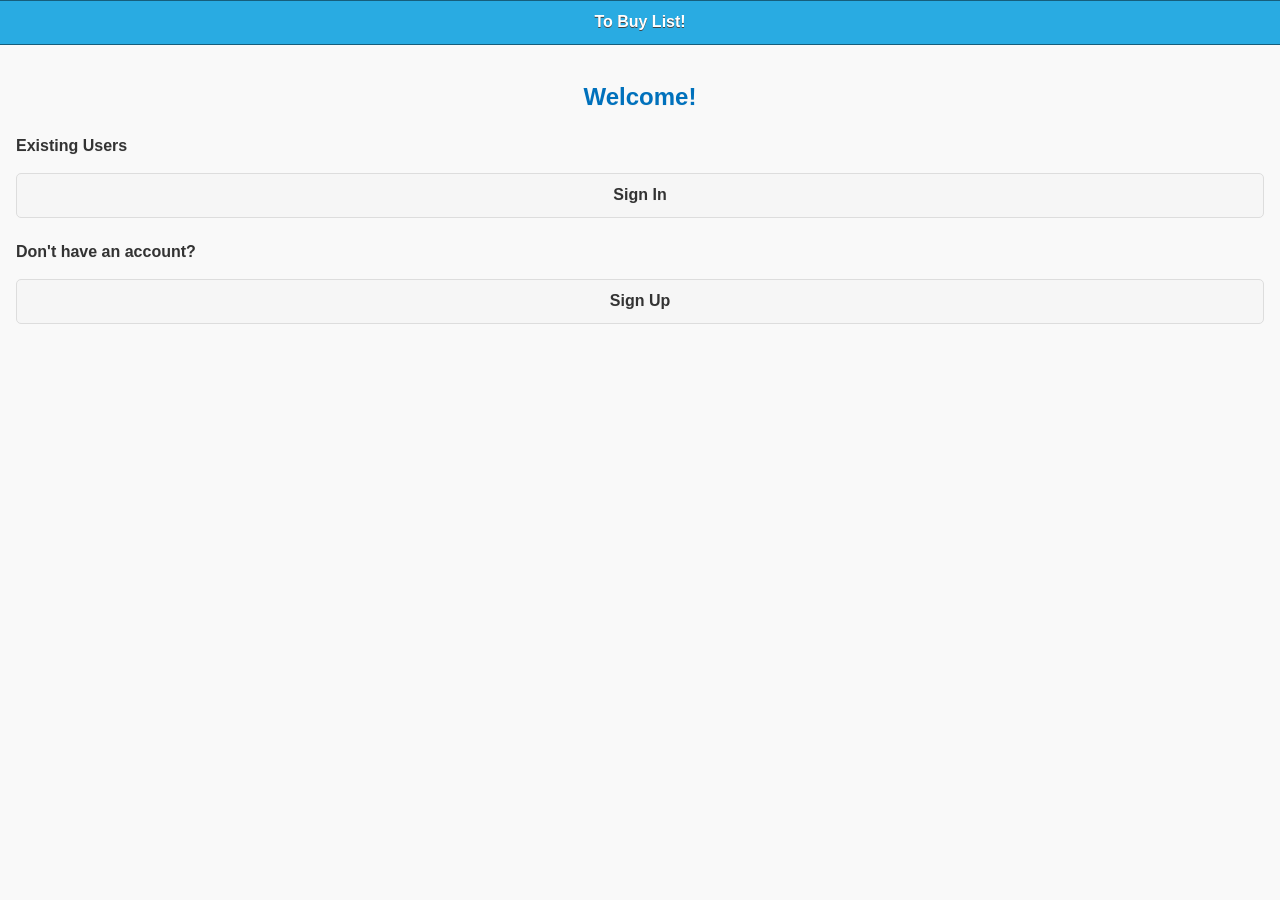
==== www/index.html @ 05baa647 "cosmetics" ====
<!DOCTYPE html>
<html>

<head>
    <title>To Buy</title>
    <meta name="viewport" content="width=device-width, initial-scale=1" ; charset="utf-8">
    <script src="js/pgb.js"></script>
    <script src="cordova.js"></script>
    <script src="js/app.js"></script>
    <link rel="stylesheet" href="css/app.css"  />
    <link rel="stylesheet" href="css/themes/to-buy-theme.min.css" />
    <link rel="stylesheet" href="css/themes/jquery.mobile.icons.min.css" />
    <link rel="stylesheet" href="css/jquery.mobile.structure-1.4.5.min.css" />
    <script src="js/jquery-1.9.1.min.js"></script>
    <script src="js/jquery.mobile-1.4.5.min.js"></script>
</head>

<body>
    <div data-role="page">
        <div data-role="header" data-theme="c">
            <h1>To Buy List!</h1>
        </div>
        <!-- /header -->
        <div role="main" class="ui-content">
            <h2 class="mc-text-center">Welcome!</h2>
            <p class="mc-top-margin-1-5"><b>Existing Users</b></p>
            <a href="sign-in.html" class="ui-btn ui-btn-b ui-corner-all">Sign In</a>
            <p class="mc-top-margin-1-5"><b>Don't have an account?</b></p>
            <a href="sign-up.html" class="ui-btn ui-btn-b ui-corner-all" data-swatch="c" data-theme="c">Sign Up</a>
            <p></p>
        </div>
        <!-- /content -->
    </div>
    <!-- /page -->
    <!-- <ul id="list">
		<li><button type="submit" id="create list">Create List</button></li>
	</ul>
	
	
		<form method="post" id="infoForm">

    <input type="text" name="first_name" id="first_name" value="" placeholder="Email"  />

    <input type="text" name="last_name" id="last_name" value="" placeholder="Password"  />   

    <button type="submit" id="login">Submi</button> 

</form>
<button type="submit" id="get">GET LISTS</button>
<button type="submit" id="getG">GET GROUPS</button> 



<script src="js/scripts.js"></script>



<button type="button" onclick="authenticate()">GET users</button>
<p id="demo"></p>
-->
</body>

</html>
---- www/css/app.css ----
/* Change html headers color */

h1,
h2,
h3,
h4,
h5 {
    color: #0071bc;
}

h2.mc-text-danger,
h3.mc-text-danger {
    color: red;
}


/* Change border radius of icon buttons */

.ui-btn-icon-notext.ui-corner-all {
    -webkit-border-radius: .3125em;
    border-radius: .3125em;
}


/* Change color of jQuery Mobile page headers */

.ui-title {
    color: #fff;
}


/* Center-aligned text */

.mc-text-center {
    text-align: center;
}


/* Top margin for some elements */

.mc-top-margin-1-5 {
    margin-top: 1.5em;
}
---- www/css/themes/to-buy-theme.min.css ----
/*!
* jQuery Mobile 1.4.5
* Git HEAD hash: 68e55e78b292634d3991c795f06f5e37a512decc <> Date: Fri Oct 31 2014 17:33:30 UTC
* http://jquerymobile.com
*
* Copyright 2010, 2014 jQuery Foundation, Inc. and othercontributors
* Released under the MIT license.
* http://jquery.org/license
*
*/


/* Globals */
/* Font
-----------------------------------------------------------------------------------------------------------*/
html {
	font-size: 100%;
}
body,
input,
select,
textarea,
button,
.ui-btn {
	font-size: 1em;
	line-height: 1.3;
	 font-family: sans-serif /*{global-font-family}*/;
}
legend,
.ui-input-text input,
.ui-input-search input {
	color: inherit;
	text-shadow: inherit;
}
/* Form labels (overrides font-weight bold in bars, and mini font-size) */
.ui-mobile label,
div.ui-controlgroup-label {
	font-weight: normal;
	font-size: 16px;
}
/* Separators
-----------------------------------------------------------------------------------------------------------*/
/* Field contain separator (< 28em) */
.ui-field-contain {
	border-bottom-color: #828282;
	border-bottom-color: rgba(0,0,0,.15);
	border-bottom-width: 1px;
	border-bottom-style: solid;
}
/* Table opt-in classes: strokes between each row, and alternating row stripes */
/* Classes table-stroke and table-stripe are deprecated in 1.4. */
.table-stroke thead th,
.table-stripe thead th,
.table-stripe tbody tr:last-child {
	border-bottom: 1px solid #d6d6d6; /* non-RGBA fallback */
	border-bottom: 1px solid rgba(0,0,0,.1);
}
.table-stroke tbody th,
.table-stroke tbody td {
	border-bottom: 1px solid #e6e6e6; /* non-RGBA fallback  */
	border-bottom: 1px solid rgba(0,0,0,.05);
}
.table-stripe.table-stroke tbody tr:last-child th,
.table-stripe.table-stroke tbody tr:last-child td {
	border-bottom: 0;
}
.table-stripe tbody tr:nth-child(odd) td,
.table-stripe tbody tr:nth-child(odd) th {
	background-color: #eeeeee; /* non-RGBA fallback  */
	background-color: rgba(0,0,0,.04);
}
/* Buttons
-----------------------------------------------------------------------------------------------------------*/
.ui-btn,
label.ui-btn {
	font-weight: bold;
	border-width: 1px;
	border-style: solid;
}
.ui-btn {
	text-decoration: none !important;
}
.ui-btn-active {
	cursor: pointer;
}
/* Corner rounding
-----------------------------------------------------------------------------------------------------------*/
/* Class ui-btn-corner-all deprecated in 1.4 */
.ui-corner-all {
	-webkit-border-radius: .6em /*{global-radii-blocks}*/;
	border-radius: .6em /*{global-radii-blocks}*/;
}
/* Buttons */
.ui-btn-corner-all,
.ui-btn.ui-corner-all,
/* Slider track */
.ui-slider-track.ui-corner-all,
/* Flipswitch */
.ui-flipswitch.ui-corner-all,
/* Count bubble */
.ui-li-count {
	-webkit-border-radius: .3125em /*{global-radii-buttons}*/;
	border-radius: .3125em /*{global-radii-buttons}*/;
}
/* Icon-only buttons */
.ui-btn-icon-notext.ui-btn-corner-all,
.ui-btn-icon-notext.ui-corner-all {
	-webkit-border-radius: 1em;
	border-radius: 1em;
}
/* Radius clip workaround for cleaning up corner trapping */
.ui-btn-corner-all,
.ui-corner-all {
	-webkit-background-clip: padding;
	background-clip: padding-box;
}
/* Popup arrow */
.ui-popup.ui-corner-all > .ui-popup-arrow-guide {
	left: .6em /*{global-radii-blocks}*/;
	right: .6em /*{global-radii-blocks}*/;
	top: .6em /*{global-radii-blocks}*/;
	bottom: .6em /*{global-radii-blocks}*/;
}
/* Shadow
-----------------------------------------------------------------------------------------------------------*/
.ui-shadow {
	-webkit-box-shadow: 0 1px 3px /*{global-box-shadow-size}*/ rgba(0,0,0,.2) /*{global-box-shadow-color}*/;
	-moz-box-shadow: 0 1px 3px /*{global-box-shadow-size}*/ rgba(0,0,0,.2) /*{global-box-shadow-color}*/;
	box-shadow: 0 1px 3px /*{global-box-shadow-size}*/ rgba(0,0,0,.2) /*{global-box-shadow-color}*/;
}
.ui-shadow-inset {
	-webkit-box-shadow: inset 0 1px 3px /*{global-box-shadow-size}*/ rgba(0,0,0,.2) /*{global-box-shadow-color}*/;
	-moz-box-shadow: inset 0 1px 3px /*{global-box-shadow-size}*/ rgba(0,0,0,.2) /*{global-box-shadow-color}*/;
	box-shadow: inset 0 1px 3px /*{global-box-shadow-size}*/ rgba(0,0,0,.2) /*{global-box-shadow-color}*/;
}
.ui-overlay-shadow {
	-webkit-box-shadow: 0 0 12px 		rgba(0,0,0,.6);
	-moz-box-shadow: 0 0 12px 			rgba(0,0,0,.6);
	box-shadow: 0 0 12px 				rgba(0,0,0,.6);
}
/* Icons
-----------------------------------------------------------------------------------------------------------*/
.ui-btn-icon-left:after,
.ui-btn-icon-right:after,
.ui-btn-icon-top:after,
.ui-btn-icon-bottom:after,
.ui-btn-icon-notext:after {
	background-color: #666666 /*{global-icon-color}*/;
	background-color: rgba(0,0,0,.15) /*{global-icon-disc}*/;
	background-position: center center;
	background-repeat: no-repeat;
	-webkit-border-radius: 1em;
	border-radius: 1em;
}
/* Alt icons */
.ui-alt-icon.ui-btn:after,
.ui-alt-icon .ui-btn:after,
html .ui-alt-icon.ui-checkbox-off:after,
html .ui-alt-icon.ui-radio-off:after,
html .ui-alt-icon .ui-checkbox-off:after,
html .ui-alt-icon .ui-radio-off:after {
	background-color: #666666 /*{global-icon-color}*/;
	background-color: rgba(0,0,0,.15) /*{global-icon-disc}*/;
}
/* No disc */
.ui-nodisc-icon.ui-btn:after,
.ui-nodisc-icon .ui-btn:after {
	background-color: transparent;
}
/* Icon shadow */
.ui-shadow-icon.ui-btn:after,
.ui-shadow-icon .ui-btn:after {
	-webkit-box-shadow: 0 1px 0 rgba(255,255,255,.3) /*{global-icon-shadow}*/;
	-moz-box-shadow: 0 1px 0 rgba(255,255,255,.3) /*{global-icon-shadow}*/;
	box-shadow: 0 1px 0 rgba(255,255,255,.3) /*{global-icon-shadow}*/;
}
/* Checkbox and radio */
.ui-btn.ui-checkbox-off:after,
.ui-btn.ui-checkbox-on:after,
.ui-btn.ui-radio-off:after,
.ui-btn.ui-radio-on:after {
	display: block;
	width: 18px;
	height: 18px;
	margin: -9px 2px 0 2px;
}
.ui-checkbox-off:after,
.ui-btn.ui-radio-off:after {
	filter: Alpha(Opacity=30);
	opacity: .3;
}
.ui-btn.ui-checkbox-off:after,
.ui-btn.ui-checkbox-on:after {
	-webkit-border-radius: .1875em;
	border-radius: .1875em;
}
.ui-btn.ui-checkbox-off:after {
	background-color: #666;
	background-color: rgba(0,0,0,.3);
}
.ui-radio .ui-btn.ui-radio-on:after {
	background-image: none;
	background-color: #fff;
	width: 8px;
	height: 8px;
	border-width: 5px;
	border-style: solid; 
}
.ui-alt-icon.ui-btn.ui-radio-on:after,
.ui-alt-icon .ui-btn.ui-radio-on:after {
	background-color: #000;
}
/* Loader */
.ui-icon-loading {
	background: url("images/ajax-loader.gif");
	background-size: 2.875em 2.875em;
}.ui-bar-a,.ui-page-theme-a .ui-bar-inherit,html .ui-bar-a .ui-bar-inherit,html .ui-body-a .ui-bar-inherit,html body .ui-group-theme-a .ui-bar-inherit{background-color:#c69c6d ;border-color:#6c553b ;color:#000000 ;text-shadow:0  1px  0  #eeeeee ;font-weight:bold;}.ui-bar-a{border-width:1px;border-style:solid;}.ui-overlay-a,.ui-page-theme-a,.ui-page-theme-a .ui-panel-wrapper{background-color:#f9f9f9 ;border-color:#bbbbbb ;color:#333333 ;text-shadow:0  1px  0  #f3f3f3 ;}.ui-body-a,.ui-page-theme-a .ui-body-inherit,html .ui-bar-a .ui-body-inherit,html .ui-body-a .ui-body-inherit,html body .ui-group-theme-a .ui-body-inherit,html .ui-panel-page-container-a{background-color:#ffffff ;border-color:#dddddd ;color:#333333 ;text-shadow:0  1px  0  #f3f3f3 ;}.ui-body-a{border-width:1px;border-style:solid;}.ui-page-theme-a a,html .ui-bar-a a,html .ui-body-a a,html body .ui-group-theme-a a{color:#3388cc ;font-weight:bold;}.ui-page-theme-a a:visited,html .ui-bar-a a:visited,html .ui-body-a a:visited,html body .ui-group-theme-a a:visited{   color:#3388cc ;}.ui-page-theme-a a:hover,html .ui-bar-a a:hover,html .ui-body-a a:hover,html body .ui-group-theme-a a:hover{color:#005599 ;}.ui-page-theme-a a:active,html .ui-bar-a a:active,html .ui-body-a a:active,html body .ui-group-theme-a a:active{color:#005599 ;}.ui-page-theme-a .ui-btn,html .ui-bar-a .ui-btn,html .ui-body-a .ui-btn,html body .ui-group-theme-a .ui-btn,html head + body .ui-btn.ui-btn-a,.ui-page-theme-a .ui-btn:visited,html .ui-bar-a .ui-btn:visited,html .ui-body-a .ui-btn:visited,html body .ui-group-theme-a .ui-btn:visited,html head + body .ui-btn.ui-btn-a:visited{background-color:#f6f6f6 ;border-color:#dddddd ;color:#333333 ;text-shadow:0  1px  0  #f3f3f3 ;}.ui-page-theme-a .ui-btn:hover,html .ui-bar-a .ui-btn:hover,html .ui-body-a .ui-btn:hover,html body .ui-group-theme-a .ui-btn:hover,html head + body .ui-btn.ui-btn-a:hover{background-color:#ededed ;border-color:#dddddd ;color:#333333 ;text-shadow:0  1px  0  #f3f3f3 ;}.ui-page-theme-a .ui-btn:active,html .ui-bar-a .ui-btn:active,html .ui-body-a .ui-btn:active,html body .ui-group-theme-a .ui-btn:active,html head + body .ui-btn.ui-btn-a:active{background-color:#e8e8e8 ;border-color:#dddddd ;color:#333333 ;text-shadow:0  1px  0  #f3f3f3 ;}.ui-page-theme-a .ui-btn.ui-btn-active,html .ui-bar-a .ui-btn.ui-btn-active,html .ui-body-a .ui-btn.ui-btn-active,html body .ui-group-theme-a .ui-btn.ui-btn-active,html head + body .ui-btn.ui-btn-a.ui-btn-active,.ui-page-theme-a .ui-checkbox-on:after,html .ui-bar-a .ui-checkbox-on:after,html .ui-body-a .ui-checkbox-on:after,html body .ui-group-theme-a .ui-checkbox-on:after,.ui-btn.ui-checkbox-on.ui-btn-a:after,.ui-page-theme-a .ui-flipswitch-active,html .ui-bar-a .ui-flipswitch-active,html .ui-body-a .ui-flipswitch-active,html body .ui-group-theme-a .ui-flipswitch-active,html body .ui-flipswitch.ui-bar-a.ui-flipswitch-active,.ui-page-theme-a .ui-slider-track .ui-btn-active,html .ui-bar-a .ui-slider-track .ui-btn-active,html .ui-body-a .ui-slider-track .ui-btn-active,html body .ui-group-theme-a .ui-slider-track .ui-btn-active,html body div.ui-slider-track.ui-body-a .ui-btn-active{background-color:#3388cc ;border-color:#3388cc ;color:#ffffff ;text-shadow:0  1px  0  #005599 ;}.ui-page-theme-a .ui-radio-on:after,html .ui-bar-a .ui-radio-on:after,html .ui-body-a .ui-radio-on:after,html body .ui-group-theme-a .ui-radio-on:after,.ui-btn.ui-radio-on.ui-btn-a:after{border-color:#3388cc ;}.ui-page-theme-a .ui-btn:focus,html .ui-bar-a .ui-btn:focus,html .ui-body-a .ui-btn:focus,html body .ui-group-theme-a .ui-btn:focus,html head + body .ui-btn.ui-btn-a:focus,.ui-page-theme-a .ui-focus,html .ui-bar-a .ui-focus,html .ui-body-a .ui-focus,html body .ui-group-theme-a .ui-focus,html head + body .ui-btn-a.ui-focus,html head + body .ui-body-a.ui-focus{-webkit-box-shadow:0 0 12px #3388cc ;-moz-box-shadow:0 0 12px #3388cc ;box-shadow:0 0 12px #3388cc ;}.ui-bar-b,.ui-page-theme-b .ui-bar-inherit,html .ui-bar-b .ui-bar-inherit,html .ui-body-b .ui-bar-inherit,html body .ui-group-theme-b .ui-bar-inherit{background-color:#009245 ;border-color:#54cc60 ;color:#ffffff ;text-shadow:0  1px  0  #444444 ;font-weight:bold;}.ui-bar-b{border-width:1px;border-style:solid;}.ui-overlay-b,.ui-page-theme-b,.ui-page-theme-b .ui-panel-wrapper{background-color:#f9f9f9 ;border-color:#bbbbbb ;color:#333333 ;text-shadow:0  1px  0  #f3f3f3 ;}.ui-body-b,.ui-page-theme-b .ui-body-inherit,html .ui-bar-b .ui-body-inherit,html .ui-body-b .ui-body-inherit,html body .ui-group-theme-b .ui-body-inherit,html .ui-panel-page-container-b{background-color:#ffffff ;border-color:#dddddd ;color:#333333 ;text-shadow:0  1px  0  #f3f3f3 ;}.ui-body-b{border-width:1px;border-style:solid;}.ui-page-theme-b a,html .ui-bar-b a,html .ui-body-b a,html body .ui-group-theme-b a{color:#3388cc ;font-weight:bold;}.ui-page-theme-b a:visited,html .ui-bar-b a:visited,html .ui-body-b a:visited,html body .ui-group-theme-b a:visited{   color:#3388cc ;}.ui-page-theme-b a:hover,html .ui-bar-b a:hover,html .ui-body-b a:hover,html body .ui-group-theme-b a:hover{color:#005599 ;}.ui-page-theme-b a:active,html .ui-bar-b a:active,html .ui-body-b a:active,html body .ui-group-theme-b a:active{color:#005599 ;}.ui-page-theme-b .ui-btn,html .ui-bar-b .ui-btn,html .ui-body-b .ui-btn,html body .ui-group-theme-b .ui-btn,html head + body .ui-btn.ui-btn-b,.ui-page-theme-b .ui-btn:visited,html .ui-bar-b .ui-btn:visited,html .ui-body-b .ui-btn:visited,html body .ui-group-theme-b .ui-btn:visited,html head + body .ui-btn.ui-btn-b:visited{background-color:#f6f6f6 ;border-color:#dddddd ;color:#333333 ;text-shadow:0  1px  0  #f3f3f3 ;}.ui-page-theme-b .ui-btn:hover,html .ui-bar-b .ui-btn:hover,html .ui-body-b .ui-btn:hover,html body .ui-group-theme-b .ui-btn:hover,html head + body .ui-btn.ui-btn-b:hover{background-color:#ededed ;border-color:#dddddd ;color:#333333 ;text-shadow:0  1px  0  #f3f3f3 ;}.ui-page-theme-b .ui-btn:active,html .ui-bar-b .ui-btn:active,html .ui-body-b .ui-btn:active,html body .ui-group-theme-b .ui-btn:active,html head + body .ui-btn.ui-btn-b:active{background-color:#e8e8e8 ;border-color:#dddddd ;color:#333333 ;text-shadow:0  1px  0  #f3f3f3 ;}.ui-page-theme-b .ui-btn.ui-btn-active,html .ui-bar-b .ui-btn.ui-btn-active,html .ui-body-b .ui-btn.ui-btn-active,html body .ui-group-theme-b .ui-btn.ui-btn-active,html head + body .ui-btn.ui-btn-b.ui-btn-active,.ui-page-theme-b .ui-checkbox-on:after,html .ui-bar-b .ui-checkbox-on:after,html .ui-body-b .ui-checkbox-on:after,html body .ui-group-theme-b .ui-checkbox-on:after,.ui-btn.ui-checkbox-on.ui-btn-b:after,.ui-page-theme-b .ui-flipswitch-active,html .ui-bar-b .ui-flipswitch-active,html .ui-body-b .ui-flipswitch-active,html body .ui-group-theme-b .ui-flipswitch-active,html body .ui-flipswitch.ui-bar-b.ui-flipswitch-active,.ui-page-theme-b .ui-slider-track .ui-btn-active,html .ui-bar-b .ui-slider-track .ui-btn-active,html .ui-body-b .ui-slider-track .ui-btn-active,html body .ui-group-theme-b .ui-slider-track .ui-btn-active,html body div.ui-slider-track.ui-body-b .ui-btn-active{background-color:#3388cc ;border-color:#3388cc ;color:#ffffff ;text-shadow:0  1px  0  #005599 ;}.ui-page-theme-b .ui-radio-on:after,html .ui-bar-b .ui-radio-on:after,html .ui-body-b .ui-radio-on:after,html body .ui-group-theme-b .ui-radio-on:after,.ui-btn.ui-radio-on.ui-btn-b:after{border-color:#3388cc ;}.ui-page-theme-b .ui-btn:focus,html .ui-bar-b .ui-btn:focus,html .ui-body-b .ui-btn:focus,html body .ui-group-theme-b .ui-btn:focus,html head + body .ui-btn.ui-btn-b:focus,.ui-page-theme-b .ui-focus,html .ui-bar-b .ui-focus,html .ui-body-b .ui-focus,html body .ui-group-theme-b .ui-focus,html head + body .ui-btn-b.ui-focus,html head + body .ui-body-b.ui-focus{-webkit-box-shadow:0 0 12px #3388cc ;-moz-box-shadow:0 0 12px #3388cc ;box-shadow:0 0 12px #3388cc ;}.ui-bar-c,.ui-page-theme-c .ui-bar-inherit,html .ui-bar-c .ui-bar-inherit,html .ui-body-c .ui-bar-inherit,html body .ui-group-theme-c .ui-bar-inherit{background-color:#29abe2 ;border-color:#165e7c ;color:#ffffff ;text-shadow:0  1px  0  #444444 ;font-weight:bold;}.ui-bar-c{border-width:1px;border-style:solid;}.ui-overlay-c,.ui-page-theme-c,.ui-page-theme-c .ui-panel-wrapper{background-color:#f9f9f9 ;border-color:#bbbbbb ;color:#333333 ;text-shadow:0  1px  0  #f3f3f3 ;}.ui-body-c,.ui-page-theme-c .ui-body-inherit,html .ui-bar-c .ui-body-inherit,html .ui-body-c .ui-body-inherit,html body .ui-group-theme-c .ui-body-inherit,html .ui-panel-page-container-c{background-color:#ffffff ;border-color:#dddddd ;color:#333333 ;text-shadow:0  1px  0  #f3f3f3 ;}.ui-body-c{border-width:1px;border-style:solid;}.ui-page-theme-c a,html .ui-bar-c a,html .ui-body-c a,html body .ui-group-theme-c a{color:#3388cc ;font-weight:bold;}.ui-page-theme-c a:visited,html .ui-bar-c a:visited,html .ui-body-c a:visited,html body .ui-group-theme-c a:visited{   color:#3388cc ;}.ui-page-theme-c a:hover,html .ui-bar-c a:hover,html .ui-body-c a:hover,html body .ui-group-theme-c a:hover{color:#005599 ;}.ui-page-theme-c a:active,html .ui-bar-c a:active,html .ui-body-c a:active,html body .ui-group-theme-c a:active{color:#005599 ;}.ui-page-theme-c .ui-btn,html .ui-bar-c .ui-btn,html .ui-body-c .ui-btn,html body .ui-group-theme-c .ui-btn,html head + body .ui-btn.ui-btn-c,.ui-page-theme-c .ui-btn:visited,html .ui-bar-c .ui-btn:visited,html .ui-body-c .ui-btn:visited,html body .ui-group-theme-c .ui-btn:visited,html head + body .ui-btn.ui-btn-c:visited{background-color:#29abe2 ;border-color:#165e7c ;color:#ffffff ;text-shadow:0  1px  0  #444444 ;}.ui-page-theme-c .ui-btn:hover,html .ui-bar-c .ui-btn:hover,html .ui-body-c .ui-btn:hover,html body .ui-group-theme-c .ui-btn:hover,html head + body .ui-btn.ui-btn-c:hover{background-color:#2fc4FF ;border-color:#196b8c ;color:#ffffff ;text-shadow:0  1px  0  #444444 ;}.ui-page-theme-c .ui-btn:active,html .ui-bar-c .ui-btn:active,html .ui-body-c .ui-btn:active,html body .ui-group-theme-c .ui-btn:active,html head + body .ui-btn.ui-btn-c:active{background-color:#2fc4FF ;border-color:#196b8c ;color:#000000 ;text-shadow:0  1px  0  #eeeeee ;}.ui-page-theme-c .ui-btn.ui-btn-active,html .ui-bar-c .ui-btn.ui-btn-active,html .ui-body-c .ui-btn.ui-btn-active,html body .ui-group-theme-c .ui-btn.ui-btn-active,html head + body .ui-btn.ui-btn-c.ui-btn-active,.ui-page-theme-c .ui-checkbox-on:after,html .ui-bar-c .ui-checkbox-on:after,html .ui-body-c .ui-checkbox-on:after,html body .ui-group-theme-c .ui-checkbox-on:after,.ui-btn.ui-checkbox-on.ui-btn-c:after,.ui-page-theme-c .ui-flipswitch-active,html .ui-bar-c .ui-flipswitch-active,html .ui-body-c .ui-flipswitch-active,html body .ui-group-theme-c .ui-flipswitch-active,html body .ui-flipswitch.ui-bar-c.ui-flipswitch-active,.ui-page-theme-c .ui-slider-track .ui-btn-active,html .ui-bar-c .ui-slider-track .ui-btn-active,html .ui-body-c .ui-slider-track .ui-btn-active,html body .ui-group-theme-c .ui-slider-track .ui-btn-active,html body div.ui-slider-track.ui-body-c .ui-btn-active{background-color:#3388cc ;border-color:#3388cc ;color:#ffffff ;text-shadow:0  1px  0  #005599 ;}.ui-page-theme-c .ui-radio-on:after,html .ui-bar-c .ui-radio-on:after,html .ui-body-c .ui-radio-on:after,html body .ui-group-theme-c .ui-radio-on:after,.ui-btn.ui-radio-on.ui-btn-c:after{border-color:#3388cc ;}.ui-page-theme-c .ui-btn:focus,html .ui-bar-c .ui-btn:focus,html .ui-body-c .ui-btn:focus,html body .ui-group-theme-c .ui-btn:focus,html head + body .ui-btn.ui-btn-c:focus,.ui-page-theme-c .ui-focus,html .ui-bar-c .ui-focus,html .ui-body-c .ui-focus,html body .ui-group-theme-c .ui-focus,html head + body .ui-btn-c.ui-focus,html head + body .ui-body-c.ui-focus{-webkit-box-shadow:0 0 12px #3388cc ;-moz-box-shadow:0 0 12px #3388cc ;box-shadow:0 0 12px #3388cc ;}.ui-disabled,.ui-state-disabled,button[disabled],.ui-select .ui-btn.ui-state-disabled{filter:Alpha(Opacity=30);opacity:.3;cursor:default !important;pointer-events:none;}.ui-btn:focus,.ui-btn.ui-focus{outline:0;}.ui-noboxshadow .ui-shadow,.ui-noboxshadow .ui-shadow-inset,.ui-noboxshadow .ui-overlay-shadow,.ui-noboxshadow .ui-shadow-icon.ui-btn:after,.ui-noboxshadow .ui-shadow-icon .ui-btn:after,.ui-noboxshadow .ui-focus,.ui-noboxshadow .ui-btn:focus,.ui-noboxshadow  input:focus,.ui-noboxshadow .ui-panel{-webkit-box-shadow:none !important;-moz-box-shadow:none !important;box-shadow:none !important;}.ui-noboxshadow .ui-btn:focus,.ui-noboxshadow .ui-focus{outline-width:1px;outline-style:auto;}
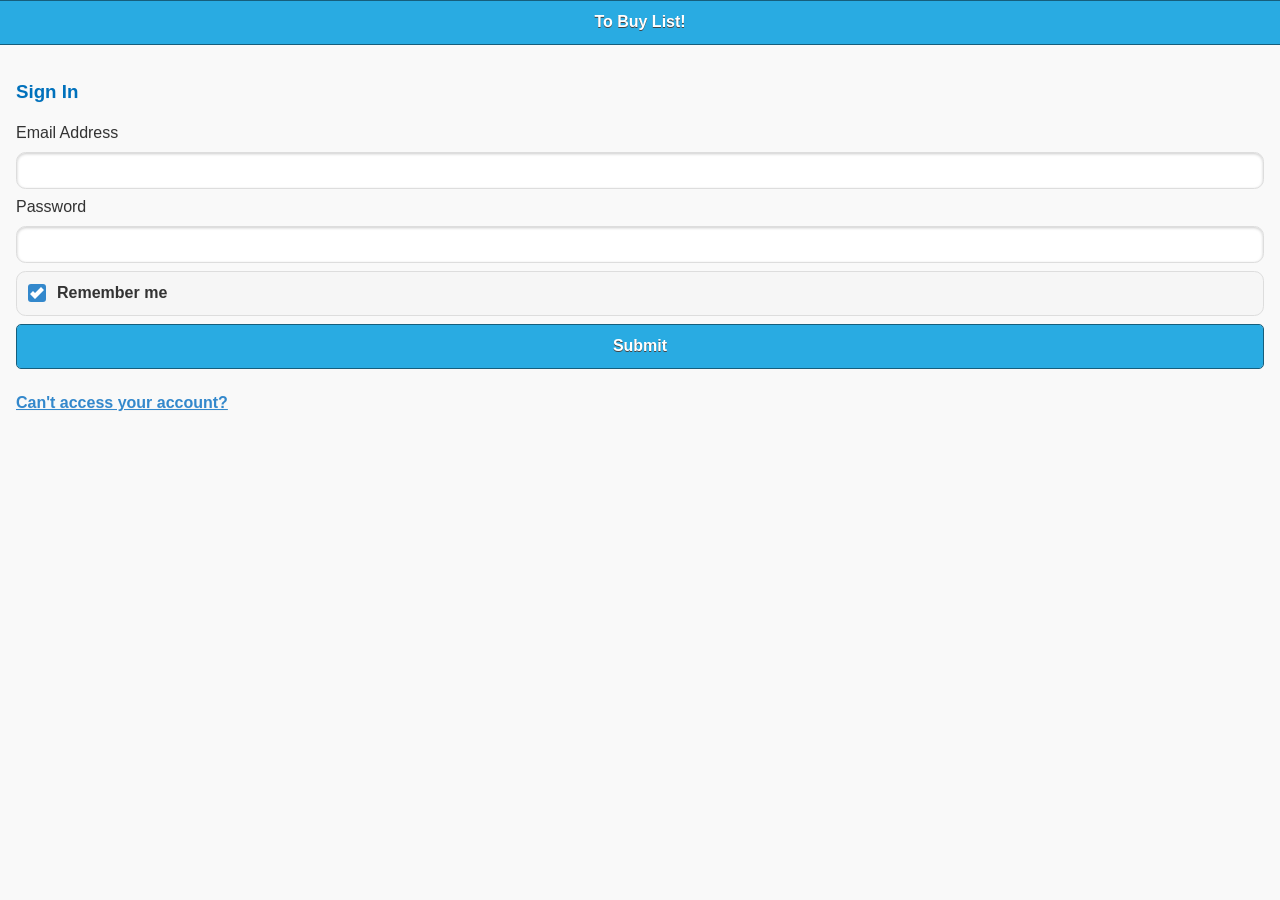
==== commit ff12295b: "reset pass, sign up" ====
--- a/www/index.html
+++ b/www/index.html
@@ -7,7 +7,7 @@
     <script src="js/pgb.js"></script>
     <script src="cordova.js"></script>
     <script src="js/app.js"></script>
-    <link rel="stylesheet" href="css/app.css"  />
+    <link rel="stylesheet" href="css/app.css" />
     <link rel="stylesheet" href="css/themes/to-buy-theme.min.css" />
     <link rel="stylesheet" href="css/themes/jquery.mobile.icons.min.css" />
     <link rel="stylesheet" href="css/jquery.mobile.structure-1.4.5.min.css" />
@@ -22,12 +22,24 @@
         </div>
         <!-- /header -->
         <div role="main" class="ui-content">
-            <h2 class="mc-text-center">Welcome!</h2>
-            <p class="mc-top-margin-1-5"><b>Existing Users</b></p>
-            <a href="sign-in.html" class="ui-btn ui-btn-b ui-corner-all">Sign In</a>
-            <p class="mc-top-margin-1-5"><b>Don't have an account?</b></p>
-            <a href="sign-up.html" class="ui-btn ui-btn-b ui-corner-all" data-swatch="c" data-theme="c">Sign Up</a>
-            <p></p>
+            <h3>Sign In</h3>
+            <label for="txt-email">Email Address</label>
+            <input type="text" name="txt-email" id="txt-email" value="">
+            <label for="txt-password">Password</label>
+            <input type="password" name="txt-password" id="txt-password" value="">
+            <fieldset data-role="controlgroup">
+                <input type="checkbox" name="chck-rememberme" id="chck-rememberme" checked="">
+                <label for="chck-rememberme">Remember me</label>
+            </fieldset>
+            <a href="#dlg-invalid-credentials" data-rel="popup" data-transition="pop" data-position-to="window" id="btn-submit" class="ui-btn ui-btn-c ui-corner-all mc-top-margin-1-5">Submit</a>
+            <p class="mc-top-margin-1-5"><a href="begin-password-reset.html">Can't access your account?</a></p>
+            <div data-role="popup" id="dlg-invalid-credentials" data-dismissible="false" style="max-width:400px;">
+                <div role="main" class="ui-content">
+                    <h3 class="mc-text-danger">Login Failed</h3>
+                    <p>Did you enter the right credentials?</p>
+                    <div class="mc-text-center"><a href="#" data-rel="back" class="ui-btn ui-corner-all ui-shadow ui-btn-c mc-top-margin-1-5">OK</a></div>
+                </div>
+            </div>
         </div>
         <!-- /content -->
     </div>
--- a/www/css/themes/to-buy-theme.min.css
+++ b/www/css/themes/to-buy-theme.min.css
@@ -214,4 +214,4 @@
 .ui-icon-loading {
 	background: url("images/ajax-loader.gif");
 	background-size: 2.875em 2.875em;
-}.ui-bar-a,.ui-page-theme-a .ui-bar-inherit,html .ui-bar-a .ui-bar-inherit,html .ui-body-a .ui-bar-inherit,html body .ui-group-theme-a .ui-bar-inherit{background-color:#c69c6d ;border-color:#6c553b ;color:#000000 ;text-shadow:0  1px  0  #eeeeee ;font-weight:bold;}.ui-bar-a{border-width:1px;border-style:solid;}.ui-overlay-a,.ui-page-theme-a,.ui-page-theme-a .ui-panel-wrapper{background-color:#f9f9f9 ;border-color:#bbbbbb ;color:#333333 ;text-shadow:0  1px  0  #f3f3f3 ;}.ui-body-a,.ui-page-theme-a .ui-body-inherit,html .ui-bar-a .ui-body-inherit,html .ui-body-a .ui-body-inherit,html body .ui-group-theme-a .ui-body-inherit,html .ui-panel-page-container-a{background-color:#ffffff ;border-color:#dddddd ;color:#333333 ;text-shadow:0  1px  0  #f3f3f3 ;}.ui-body-a{border-width:1px;border-style:solid;}.ui-page-theme-a a,html .ui-bar-a a,html .ui-body-a a,html body .ui-group-theme-a a{color:#3388cc ;font-weight:bold;}.ui-page-theme-a a:visited,html .ui-bar-a a:visited,html .ui-body-a a:visited,html body .ui-group-theme-a a:visited{   color:#3388cc ;}.ui-page-theme-a a:hover,html .ui-bar-a a:hover,html .ui-body-a a:hover,html body .ui-group-theme-a a:hover{color:#005599 ;}.ui-page-theme-a a:active,html .ui-bar-a a:active,html .ui-body-a a:active,html body .ui-group-theme-a a:active{color:#005599 ;}.ui-page-theme-a .ui-btn,html .ui-bar-a .ui-btn,html .ui-body-a .ui-btn,html body .ui-group-theme-a .ui-btn,html head + body .ui-btn.ui-btn-a,.ui-page-theme-a .ui-btn:visited,html .ui-bar-a .ui-btn:visited,html .ui-body-a .ui-btn:visited,html body .ui-group-theme-a .ui-btn:visited,html head + body .ui-btn.ui-btn-a:visited{background-color:#f6f6f6 ;border-color:#dddddd ;color:#333333 ;text-shadow:0  1px  0  #f3f3f3 ;}.ui-page-theme-a .ui-btn:hover,html .ui-bar-a .ui-btn:hover,html .ui-body-a .ui-btn:hover,html body .ui-group-theme-a .ui-btn:hover,html head + body .ui-btn.ui-btn-a:hover{background-color:#ededed ;border-color:#dddddd ;color:#333333 ;text-shadow:0  1px  0  #f3f3f3 ;}.ui-page-theme-a .ui-btn:active,html .ui-bar-a .ui-btn:active,html .ui-body-a .ui-btn:active,html body .ui-group-theme-a .ui-btn:active,html head + body .ui-btn.ui-btn-a:active{background-color:#e8e8e8 ;border-color:#dddddd ;color:#333333 ;text-shadow:0  1px  0  #f3f3f3 ;}.ui-page-theme-a .ui-btn.ui-btn-active,html .ui-bar-a .ui-btn.ui-btn-active,html .ui-body-a .ui-btn.ui-btn-active,html body .ui-group-theme-a .ui-btn.ui-btn-active,html head + body .ui-btn.ui-btn-a.ui-btn-active,.ui-page-theme-a .ui-checkbox-on:after,html .ui-bar-a .ui-checkbox-on:after,html .ui-body-a .ui-checkbox-on:after,html body .ui-group-theme-a .ui-checkbox-on:after,.ui-btn.ui-checkbox-on.ui-btn-a:after,.ui-page-theme-a .ui-flipswitch-active,html .ui-bar-a .ui-flipswitch-active,html .ui-body-a .ui-flipswitch-active,html body .ui-group-theme-a .ui-flipswitch-active,html body .ui-flipswitch.ui-bar-a.ui-flipswitch-active,.ui-page-theme-a .ui-slider-track .ui-btn-active,html .ui-bar-a .ui-slider-track .ui-btn-active,html .ui-body-a .ui-slider-track .ui-btn-active,html body .ui-group-theme-a .ui-slider-track .ui-btn-active,html body div.ui-slider-track.ui-body-a .ui-btn-active{background-color:#3388cc ;border-color:#3388cc ;color:#ffffff ;text-shadow:0  1px  0  #005599 ;}.ui-page-theme-a .ui-radio-on:after,html .ui-bar-a .ui-radio-on:after,html .ui-body-a .ui-radio-on:after,html body .ui-group-theme-a .ui-radio-on:after,.ui-btn.ui-radio-on.ui-btn-a:after{border-color:#3388cc ;}.ui-page-theme-a .ui-btn:focus,html .ui-bar-a .ui-btn:focus,html .ui-body-a .ui-btn:focus,html body .ui-group-theme-a .ui-btn:focus,html head + body .ui-btn.ui-btn-a:focus,.ui-page-theme-a .ui-focus,html .ui-bar-a .ui-focus,html .ui-body-a .ui-focus,html body .ui-group-theme-a .ui-focus,html head + body .ui-btn-a.ui-focus,html head + body .ui-body-a.ui-focus{-webkit-box-shadow:0 0 12px #3388cc ;-moz-box-shadow:0 0 12px #3388cc ;box-shadow:0 0 12px #3388cc ;}.ui-bar-b,.ui-page-theme-b .ui-bar-inherit,html .ui-bar-b .ui-bar-inherit,html .ui-body-b .ui-bar-inherit,html body .ui-group-theme-b .ui-bar-inherit{background-color:#009245 ;border-color:#54cc60 ;color:#ffffff ;text-shadow:0  1px  0  #444444 ;font-weight:bold;}.ui-bar-b{border-width:1px;border-style:solid;}.ui-overlay-b,.ui-page-theme-b,.ui-page-theme-b .ui-panel-wrapper{background-color:#f9f9f9 ;border-color:#bbbbbb ;color:#333333 ;text-shadow:0  1px  0  #f3f3f3 ;}.ui-body-b,.ui-page-theme-b .ui-body-inherit,html .ui-bar-b .ui-body-inherit,html .ui-body-b .ui-body-inherit,html body .ui-group-theme-b .ui-body-inherit,html .ui-panel-page-container-b{background-color:#ffffff ;border-color:#dddddd ;color:#333333 ;text-shadow:0  1px  0  #f3f3f3 ;}.ui-body-b{border-width:1px;border-style:solid;}.ui-page-theme-b a,html .ui-bar-b a,html .ui-body-b a,html body .ui-group-theme-b a{color:#3388cc ;font-weight:bold;}.ui-page-theme-b a:visited,html .ui-bar-b a:visited,html .ui-body-b a:visited,html body .ui-group-theme-b a:visited{   color:#3388cc ;}.ui-page-theme-b a:hover,html .ui-bar-b a:hover,html .ui-body-b a:hover,html body .ui-group-theme-b a:hover{color:#005599 ;}.ui-page-theme-b a:active,html .ui-bar-b a:active,html .ui-body-b a:active,html body .ui-group-theme-b a:active{color:#005599 ;}.ui-page-theme-b .ui-btn,html .ui-bar-b .ui-btn,html .ui-body-b .ui-btn,html body .ui-group-theme-b .ui-btn,html head + body .ui-btn.ui-btn-b,.ui-page-theme-b .ui-btn:visited,html .ui-bar-b .ui-btn:visited,html .ui-body-b .ui-btn:visited,html body .ui-group-theme-b .ui-btn:visited,html head + body .ui-btn.ui-btn-b:visited{background-color:#f6f6f6 ;border-color:#dddddd ;color:#333333 ;text-shadow:0  1px  0  #f3f3f3 ;}.ui-page-theme-b .ui-btn:hover,html .ui-bar-b .ui-btn:hover,html .ui-body-b .ui-btn:hover,html body .ui-group-theme-b .ui-btn:hover,html head + body .ui-btn.ui-btn-b:hover{background-color:#ededed ;border-color:#dddddd ;color:#333333 ;text-shadow:0  1px  0  #f3f3f3 ;}.ui-page-theme-b .ui-btn:active,html .ui-bar-b .ui-btn:active,html .ui-body-b .ui-btn:active,html body .ui-group-theme-b .ui-btn:active,html head + body .ui-btn.ui-btn-b:active{background-color:#e8e8e8 ;border-color:#dddddd ;color:#333333 ;text-shadow:0  1px  0  #f3f3f3 ;}.ui-page-theme-b .ui-btn.ui-btn-active,html .ui-bar-b .ui-btn.ui-btn-active,html .ui-body-b .ui-btn.ui-btn-active,html body .ui-group-theme-b .ui-btn.ui-btn-active,html head + body .ui-btn.ui-btn-b.ui-btn-active,.ui-page-theme-b .ui-checkbox-on:after,html .ui-bar-b .ui-checkbox-on:after,html .ui-body-b .ui-checkbox-on:after,html body .ui-group-theme-b .ui-checkbox-on:after,.ui-btn.ui-checkbox-on.ui-btn-b:after,.ui-page-theme-b .ui-flipswitch-active,html .ui-bar-b .ui-flipswitch-active,html .ui-body-b .ui-flipswitch-active,html body .ui-group-theme-b .ui-flipswitch-active,html body .ui-flipswitch.ui-bar-b.ui-flipswitch-active,.ui-page-theme-b .ui-slider-track .ui-btn-active,html .ui-bar-b .ui-slider-track .ui-btn-active,html .ui-body-b .ui-slider-track .ui-btn-active,html body .ui-group-theme-b .ui-slider-track .ui-btn-active,html body div.ui-slider-track.ui-body-b .ui-btn-active{background-color:#3388cc ;border-color:#3388cc ;color:#ffffff ;text-shadow:0  1px  0  #005599 ;}.ui-page-theme-b .ui-radio-on:after,html .ui-bar-b .ui-radio-on:after,html .ui-body-b .ui-radio-on:after,html body .ui-group-theme-b .ui-radio-on:after,.ui-btn.ui-radio-on.ui-btn-b:after{border-color:#3388cc ;}.ui-page-theme-b .ui-btn:focus,html .ui-bar-b .ui-btn:focus,html .ui-body-b .ui-btn:focus,html body .ui-group-theme-b .ui-btn:focus,html head + body .ui-btn.ui-btn-b:focus,.ui-page-theme-b .ui-focus,html .ui-bar-b .ui-focus,html .ui-body-b .ui-focus,html body .ui-group-theme-b .ui-focus,html head + body .ui-btn-b.ui-focus,html head + body .ui-body-b.ui-focus{-webkit-box-shadow:0 0 12px #3388cc ;-moz-box-shadow:0 0 12px #3388cc ;box-shadow:0 0 12px #3388cc ;}.ui-bar-c,.ui-page-theme-c .ui-bar-inherit,html .ui-bar-c .ui-bar-inherit,html .ui-body-c .ui-bar-inherit,html body .ui-group-theme-c .ui-bar-inherit{background-color:#29abe2 ;border-color:#165e7c ;color:#ffffff ;text-shadow:0  1px  0  #444444 ;font-weight:bold;}.ui-bar-c{border-width:1px;border-style:solid;}.ui-overlay-c,.ui-page-theme-c,.ui-page-theme-c .ui-panel-wrapper{background-color:#f9f9f9 ;border-color:#bbbbbb ;color:#333333 ;text-shadow:0  1px  0  #f3f3f3 ;}.ui-body-c,.ui-page-theme-c .ui-body-inherit,html .ui-bar-c .ui-body-inherit,html .ui-body-c .ui-body-inherit,html body .ui-group-theme-c .ui-body-inherit,html .ui-panel-page-container-c{background-color:#ffffff ;border-color:#dddddd ;color:#333333 ;text-shadow:0  1px  0  #f3f3f3 ;}.ui-body-c{border-width:1px;border-style:solid;}.ui-page-theme-c a,html .ui-bar-c a,html .ui-body-c a,html body .ui-group-theme-c a{color:#3388cc ;font-weight:bold;}.ui-page-theme-c a:visited,html .ui-bar-c a:visited,html .ui-body-c a:visited,html body .ui-group-theme-c a:visited{   color:#3388cc ;}.ui-page-theme-c a:hover,html .ui-bar-c a:hover,html .ui-body-c a:hover,html body .ui-group-theme-c a:hover{color:#005599 ;}.ui-page-theme-c a:active,html .ui-bar-c a:active,html .ui-body-c a:active,html body .ui-group-theme-c a:active{color:#005599 ;}.ui-page-theme-c .ui-btn,html .ui-bar-c .ui-btn,html .ui-body-c .ui-btn,html body .ui-group-theme-c .ui-btn,html head + body .ui-btn.ui-btn-c,.ui-page-theme-c .ui-btn:visited,html .ui-bar-c .ui-btn:visited,html .ui-body-c .ui-btn:visited,html body .ui-group-theme-c .ui-btn:visited,html head + body .ui-btn.ui-btn-c:visited{background-color:#29abe2 ;border-color:#165e7c ;color:#ffffff ;text-shadow:0  1px  0  #444444 ;}.ui-page-theme-c .ui-btn:hover,html .ui-bar-c .ui-btn:hover,html .ui-body-c .ui-btn:hover,html body .ui-group-theme-c .ui-btn:hover,html head + body .ui-btn.ui-btn-c:hover{background-color:#2fc4FF ;border-color:#196b8c ;color:#ffffff ;text-shadow:0  1px  0  #444444 ;}.ui-page-theme-c .ui-btn:active,html .ui-bar-c .ui-btn:active,html .ui-body-c .ui-btn:active,html body .ui-group-theme-c .ui-btn:active,html head + body .ui-btn.ui-btn-c:active{background-color:#2fc4FF ;border-color:#196b8c ;color:#000000 ;text-shadow:0  1px  0  #eeeeee ;}.ui-page-theme-c .ui-btn.ui-btn-active,html .ui-bar-c .ui-btn.ui-btn-active,html .ui-body-c .ui-btn.ui-btn-active,html body .ui-group-theme-c .ui-btn.ui-btn-active,html head + body .ui-btn.ui-btn-c.ui-btn-active,.ui-page-theme-c .ui-checkbox-on:after,html .ui-bar-c .ui-checkbox-on:after,html .ui-body-c .ui-checkbox-on:after,html body .ui-group-theme-c .ui-checkbox-on:after,.ui-btn.ui-checkbox-on.ui-btn-c:after,.ui-page-theme-c .ui-flipswitch-active,html .ui-bar-c .ui-flipswitch-active,html .ui-body-c .ui-flipswitch-active,html body .ui-group-theme-c .ui-flipswitch-active,html body .ui-flipswitch.ui-bar-c.ui-flipswitch-active,.ui-page-theme-c .ui-slider-track .ui-btn-active,html .ui-bar-c .ui-slider-track .ui-btn-active,html .ui-body-c .ui-slider-track .ui-btn-active,html body .ui-group-theme-c .ui-slider-track .ui-btn-active,html body div.ui-slider-track.ui-body-c .ui-btn-active{background-color:#3388cc ;border-color:#3388cc ;color:#ffffff ;text-shadow:0  1px  0  #005599 ;}.ui-page-theme-c .ui-radio-on:after,html .ui-bar-c .ui-radio-on:after,html .ui-body-c .ui-radio-on:after,html body .ui-group-theme-c .ui-radio-on:after,.ui-btn.ui-radio-on.ui-btn-c:after{border-color:#3388cc ;}.ui-page-theme-c .ui-btn:focus,html .ui-bar-c .ui-btn:focus,html .ui-body-c .ui-btn:focus,html body .ui-group-theme-c .ui-btn:focus,html head + body .ui-btn.ui-btn-c:focus,.ui-page-theme-c .ui-focus,html .ui-bar-c .ui-focus,html .ui-body-c .ui-focus,html body .ui-group-theme-c .ui-focus,html head + body .ui-btn-c.ui-focus,html head + body .ui-body-c.ui-focus{-webkit-box-shadow:0 0 12px #3388cc ;-moz-box-shadow:0 0 12px #3388cc ;box-shadow:0 0 12px #3388cc ;}.ui-disabled,.ui-state-disabled,button[disabled],.ui-select .ui-btn.ui-state-disabled{filter:Alpha(Opacity=30);opacity:.3;cursor:default !important;pointer-events:none;}.ui-btn:focus,.ui-btn.ui-focus{outline:0;}.ui-noboxshadow .ui-shadow,.ui-noboxshadow .ui-shadow-inset,.ui-noboxshadow .ui-overlay-shadow,.ui-noboxshadow .ui-shadow-icon.ui-btn:after,.ui-noboxshadow .ui-shadow-icon .ui-btn:after,.ui-noboxshadow .ui-focus,.ui-noboxshadow .ui-btn:focus,.ui-noboxshadow  input:focus,.ui-noboxshadow .ui-panel{-webkit-box-shadow:none !important;-moz-box-shadow:none !important;box-shadow:none !important;}.ui-noboxshadow .ui-btn:focus,.ui-noboxshadow .ui-focus{outline-width:1px;outline-style:auto;}+}.ui-bar-a,.ui-page-theme-a .ui-bar-inherit,html .ui-bar-a .ui-bar-inherit,html .ui-body-a .ui-bar-inherit,html body .ui-group-theme-a .ui-bar-inherit{background-color:#ffffff ;border-color:#8c8c8c ;color:#000000 ;text-shadow:0  1px  0  #eeeeee ;font-weight:bold;}.ui-bar-a{border-width:1px;border-style:solid;}.ui-overlay-a,.ui-page-theme-a,.ui-page-theme-a .ui-panel-wrapper{background-color:#f9f9f9 ;border-color:#bbbbbb ;color:#333333 ;text-shadow:0  1px  0  #f3f3f3 ;}.ui-body-a,.ui-page-theme-a .ui-body-inherit,html .ui-bar-a .ui-body-inherit,html .ui-body-a .ui-body-inherit,html body .ui-group-theme-a .ui-body-inherit,html .ui-panel-page-container-a{background-color:#ffffff ;border-color:#dddddd ;color:#333333 ;text-shadow:0  1px  0  #f3f3f3 ;}.ui-body-a{border-width:1px;border-style:solid;}.ui-page-theme-a a,html .ui-bar-a a,html .ui-body-a a,html body .ui-group-theme-a a{color:#3388cc ;font-weight:bold;}.ui-page-theme-a a:visited,html .ui-bar-a a:visited,html .ui-body-a a:visited,html body .ui-group-theme-a a:visited{   color:#3388cc ;}.ui-page-theme-a a:hover,html .ui-bar-a a:hover,html .ui-body-a a:hover,html body .ui-group-theme-a a:hover{color:#005599 ;}.ui-page-theme-a a:active,html .ui-bar-a a:active,html .ui-body-a a:active,html body .ui-group-theme-a a:active{color:#005599 ;}.ui-page-theme-a .ui-btn,html .ui-bar-a .ui-btn,html .ui-body-a .ui-btn,html body .ui-group-theme-a .ui-btn,html head + body .ui-btn.ui-btn-a,.ui-page-theme-a .ui-btn:visited,html .ui-bar-a .ui-btn:visited,html .ui-body-a .ui-btn:visited,html body .ui-group-theme-a .ui-btn:visited,html head + body .ui-btn.ui-btn-a:visited{background-color:#f6f6f6 ;border-color:#dddddd ;color:#333333 ;text-shadow:0  1px  0  #f3f3f3 ;}.ui-page-theme-a .ui-btn:hover,html .ui-bar-a .ui-btn:hover,html .ui-body-a .ui-btn:hover,html body .ui-group-theme-a .ui-btn:hover,html head + body .ui-btn.ui-btn-a:hover{background-color:#ededed ;border-color:#dddddd ;color:#333333 ;text-shadow:0  1px  0  #f3f3f3 ;}.ui-page-theme-a .ui-btn:active,html .ui-bar-a .ui-btn:active,html .ui-body-a .ui-btn:active,html body .ui-group-theme-a .ui-btn:active,html head + body .ui-btn.ui-btn-a:active{background-color:#e8e8e8 ;border-color:#dddddd ;color:#333333 ;text-shadow:0  1px  0  #f3f3f3 ;}.ui-page-theme-a .ui-btn.ui-btn-active,html .ui-bar-a .ui-btn.ui-btn-active,html .ui-body-a .ui-btn.ui-btn-active,html body .ui-group-theme-a .ui-btn.ui-btn-active,html head + body .ui-btn.ui-btn-a.ui-btn-active,.ui-page-theme-a .ui-checkbox-on:after,html .ui-bar-a .ui-checkbox-on:after,html .ui-body-a .ui-checkbox-on:after,html body .ui-group-theme-a .ui-checkbox-on:after,.ui-btn.ui-checkbox-on.ui-btn-a:after,.ui-page-theme-a .ui-flipswitch-active,html .ui-bar-a .ui-flipswitch-active,html .ui-body-a .ui-flipswitch-active,html body .ui-group-theme-a .ui-flipswitch-active,html body .ui-flipswitch.ui-bar-a.ui-flipswitch-active,.ui-page-theme-a .ui-slider-track .ui-btn-active,html .ui-bar-a .ui-slider-track .ui-btn-active,html .ui-body-a .ui-slider-track .ui-btn-active,html body .ui-group-theme-a .ui-slider-track .ui-btn-active,html body div.ui-slider-track.ui-body-a .ui-btn-active{background-color:#3388cc ;border-color:#3388cc ;color:#ffffff ;text-shadow:0  1px  0  #005599 ;}.ui-page-theme-a .ui-radio-on:after,html .ui-bar-a .ui-radio-on:after,html .ui-body-a .ui-radio-on:after,html body .ui-group-theme-a .ui-radio-on:after,.ui-btn.ui-radio-on.ui-btn-a:after{border-color:#3388cc ;}.ui-page-theme-a .ui-btn:focus,html .ui-bar-a .ui-btn:focus,html .ui-body-a .ui-btn:focus,html body .ui-group-theme-a .ui-btn:focus,html head + body .ui-btn.ui-btn-a:focus,.ui-page-theme-a .ui-focus,html .ui-bar-a .ui-focus,html .ui-body-a .ui-focus,html body .ui-group-theme-a .ui-focus,html head + body .ui-btn-a.ui-focus,html head + body .ui-body-a.ui-focus{-webkit-box-shadow:0 0 12px #3388cc ;-moz-box-shadow:0 0 12px #3388cc ;box-shadow:0 0 12px #3388cc ;}.ui-bar-b,.ui-page-theme-b .ui-bar-inherit,html .ui-bar-b .ui-bar-inherit,html .ui-body-b .ui-bar-inherit,html body .ui-group-theme-b .ui-bar-inherit{background-color:#009245 ;border-color:#54cc60 ;color:#ffffff ;text-shadow:0  1px  0  #444444 ;font-weight:bold;}.ui-bar-b{border-width:1px;border-style:solid;}.ui-overlay-b,.ui-page-theme-b,.ui-page-theme-b .ui-panel-wrapper{background-color:#f9f9f9 ;border-color:#bbbbbb ;color:#333333 ;text-shadow:0  1px  0  #f3f3f3 ;}.ui-body-b,.ui-page-theme-b .ui-body-inherit,html .ui-bar-b .ui-body-inherit,html .ui-body-b .ui-body-inherit,html body .ui-group-theme-b .ui-body-inherit,html .ui-panel-page-container-b{background-color:#ffffff ;border-color:#dddddd ;color:#333333 ;text-shadow:0  1px  0  #f3f3f3 ;}.ui-body-b{border-width:1px;border-style:solid;}.ui-page-theme-b a,html .ui-bar-b a,html .ui-body-b a,html body .ui-group-theme-b a{color:#3388cc ;font-weight:bold;}.ui-page-theme-b a:visited,html .ui-bar-b a:visited,html .ui-body-b a:visited,html body .ui-group-theme-b a:visited{   color:#3388cc ;}.ui-page-theme-b a:hover,html .ui-bar-b a:hover,html .ui-body-b a:hover,html body .ui-group-theme-b a:hover{color:#005599 ;}.ui-page-theme-b a:active,html .ui-bar-b a:active,html .ui-body-b a:active,html body .ui-group-theme-b a:active{color:#005599 ;}.ui-page-theme-b .ui-btn,html .ui-bar-b .ui-btn,html .ui-body-b .ui-btn,html body .ui-group-theme-b .ui-btn,html head + body .ui-btn.ui-btn-b,.ui-page-theme-b .ui-btn:visited,html .ui-bar-b .ui-btn:visited,html .ui-body-b .ui-btn:visited,html body .ui-group-theme-b .ui-btn:visited,html head + body .ui-btn.ui-btn-b:visited{background-color:#f6f6f6 ;border-color:#dddddd ;color:#333333 ;text-shadow:0  1px  0  #f3f3f3 ;}.ui-page-theme-b .ui-btn:hover,html .ui-bar-b .ui-btn:hover,html .ui-body-b .ui-btn:hover,html body .ui-group-theme-b .ui-btn:hover,html head + body .ui-btn.ui-btn-b:hover{background-color:#ededed ;border-color:#dddddd ;color:#333333 ;text-shadow:0  1px  0  #f3f3f3 ;}.ui-page-theme-b .ui-btn:active,html .ui-bar-b .ui-btn:active,html .ui-body-b .ui-btn:active,html body .ui-group-theme-b .ui-btn:active,html head + body .ui-btn.ui-btn-b:active{background-color:#e8e8e8 ;border-color:#dddddd ;color:#333333 ;text-shadow:0  1px  0  #f3f3f3 ;}.ui-page-theme-b .ui-btn.ui-btn-active,html .ui-bar-b .ui-btn.ui-btn-active,html .ui-body-b .ui-btn.ui-btn-active,html body .ui-group-theme-b .ui-btn.ui-btn-active,html head + body .ui-btn.ui-btn-b.ui-btn-active,.ui-page-theme-b .ui-checkbox-on:after,html .ui-bar-b .ui-checkbox-on:after,html .ui-body-b .ui-checkbox-on:after,html body .ui-group-theme-b .ui-checkbox-on:after,.ui-btn.ui-checkbox-on.ui-btn-b:after,.ui-page-theme-b .ui-flipswitch-active,html .ui-bar-b .ui-flipswitch-active,html .ui-body-b .ui-flipswitch-active,html body .ui-group-theme-b .ui-flipswitch-active,html body .ui-flipswitch.ui-bar-b.ui-flipswitch-active,.ui-page-theme-b .ui-slider-track .ui-btn-active,html .ui-bar-b .ui-slider-track .ui-btn-active,html .ui-body-b .ui-slider-track .ui-btn-active,html body .ui-group-theme-b .ui-slider-track .ui-btn-active,html body div.ui-slider-track.ui-body-b .ui-btn-active{background-color:#3388cc ;border-color:#3388cc ;color:#ffffff ;text-shadow:0  1px  0  #005599 ;}.ui-page-theme-b .ui-radio-on:after,html .ui-bar-b .ui-radio-on:after,html .ui-body-b .ui-radio-on:after,html body .ui-group-theme-b .ui-radio-on:after,.ui-btn.ui-radio-on.ui-btn-b:after{border-color:#3388cc ;}.ui-page-theme-b .ui-btn:focus,html .ui-bar-b .ui-btn:focus,html .ui-body-b .ui-btn:focus,html body .ui-group-theme-b .ui-btn:focus,html head + body .ui-btn.ui-btn-b:focus,.ui-page-theme-b .ui-focus,html .ui-bar-b .ui-focus,html .ui-body-b .ui-focus,html body .ui-group-theme-b .ui-focus,html head + body .ui-btn-b.ui-focus,html head + body .ui-body-b.ui-focus{-webkit-box-shadow:0 0 12px #3388cc ;-moz-box-shadow:0 0 12px #3388cc ;box-shadow:0 0 12px #3388cc ;}.ui-bar-c,.ui-page-theme-c .ui-bar-inherit,html .ui-bar-c .ui-bar-inherit,html .ui-body-c .ui-bar-inherit,html body .ui-group-theme-c .ui-bar-inherit{background-color:#29abe2 ;border-color:#165e7c ;color:#ffffff ;text-shadow:0  1px  0  #444444 ;font-weight:bold;}.ui-bar-c{border-width:1px;border-style:solid;}.ui-overlay-c,.ui-page-theme-c,.ui-page-theme-c .ui-panel-wrapper{background-color:#f9f9f9 ;border-color:#bbbbbb ;color:#333333 ;text-shadow:0  1px  0  #f3f3f3 ;}.ui-body-c,.ui-page-theme-c .ui-body-inherit,html .ui-bar-c .ui-body-inherit,html .ui-body-c .ui-body-inherit,html body .ui-group-theme-c .ui-body-inherit,html .ui-panel-page-container-c{background-color:#ffffff ;border-color:#dddddd ;color:#333333 ;text-shadow:0  1px  0  #f3f3f3 ;}.ui-body-c{border-width:1px;border-style:solid;}.ui-page-theme-c a,html .ui-bar-c a,html .ui-body-c a,html body .ui-group-theme-c a{color:#3388cc ;font-weight:bold;}.ui-page-theme-c a:visited,html .ui-bar-c a:visited,html .ui-body-c a:visited,html body .ui-group-theme-c a:visited{   color:#3388cc ;}.ui-page-theme-c a:hover,html .ui-bar-c a:hover,html .ui-body-c a:hover,html body .ui-group-theme-c a:hover{color:#005599 ;}.ui-page-theme-c a:active,html .ui-bar-c a:active,html .ui-body-c a:active,html body .ui-group-theme-c a:active{color:#005599 ;}.ui-page-theme-c .ui-btn,html .ui-bar-c .ui-btn,html .ui-body-c .ui-btn,html body .ui-group-theme-c .ui-btn,html head + body .ui-btn.ui-btn-c,.ui-page-theme-c .ui-btn:visited,html .ui-bar-c .ui-btn:visited,html .ui-body-c .ui-btn:visited,html body .ui-group-theme-c .ui-btn:visited,html head + body .ui-btn.ui-btn-c:visited{background-color:#29abe2 ;border-color:#165e7c ;color:#ffffff ;text-shadow:0  1px  0  #444444 ;}.ui-page-theme-c .ui-btn:hover,html .ui-bar-c .ui-btn:hover,html .ui-body-c .ui-btn:hover,html body .ui-group-theme-c .ui-btn:hover,html head + body .ui-btn.ui-btn-c:hover{background-color:#2fc4FF ;border-color:#196b8c ;color:#ffffff ;text-shadow:0  1px  0  #444444 ;}.ui-page-theme-c .ui-btn:active,html .ui-bar-c .ui-btn:active,html .ui-body-c .ui-btn:active,html body .ui-group-theme-c .ui-btn:active,html head + body .ui-btn.ui-btn-c:active{background-color:#2fc4FF ;border-color:#196b8c ;color:#000000 ;text-shadow:0  1px  0  #eeeeee ;}.ui-page-theme-c .ui-btn.ui-btn-active,html .ui-bar-c .ui-btn.ui-btn-active,html .ui-body-c .ui-btn.ui-btn-active,html body .ui-group-theme-c .ui-btn.ui-btn-active,html head + body .ui-btn.ui-btn-c.ui-btn-active,.ui-page-theme-c .ui-checkbox-on:after,html .ui-bar-c .ui-checkbox-on:after,html .ui-body-c .ui-checkbox-on:after,html body .ui-group-theme-c .ui-checkbox-on:after,.ui-btn.ui-checkbox-on.ui-btn-c:after,.ui-page-theme-c .ui-flipswitch-active,html .ui-bar-c .ui-flipswitch-active,html .ui-body-c .ui-flipswitch-active,html body .ui-group-theme-c .ui-flipswitch-active,html body .ui-flipswitch.ui-bar-c.ui-flipswitch-active,.ui-page-theme-c .ui-slider-track .ui-btn-active,html .ui-bar-c .ui-slider-track .ui-btn-active,html .ui-body-c .ui-slider-track .ui-btn-active,html body .ui-group-theme-c .ui-slider-track .ui-btn-active,html body div.ui-slider-track.ui-body-c .ui-btn-active{background-color:#3388cc ;border-color:#3388cc ;color:#ffffff ;text-shadow:0  1px  0  #005599 ;}.ui-page-theme-c .ui-radio-on:after,html .ui-bar-c .ui-radio-on:after,html .ui-body-c .ui-radio-on:after,html body .ui-group-theme-c .ui-radio-on:after,.ui-btn.ui-radio-on.ui-btn-c:after{border-color:#3388cc ;}.ui-page-theme-c .ui-btn:focus,html .ui-bar-c .ui-btn:focus,html .ui-body-c .ui-btn:focus,html body .ui-group-theme-c .ui-btn:focus,html head + body .ui-btn.ui-btn-c:focus,.ui-page-theme-c .ui-focus,html .ui-bar-c .ui-focus,html .ui-body-c .ui-focus,html body .ui-group-theme-c .ui-focus,html head + body .ui-btn-c.ui-focus,html head + body .ui-body-c.ui-focus{-webkit-box-shadow:0 0 12px #3388cc ;-moz-box-shadow:0 0 12px #3388cc ;box-shadow:0 0 12px #3388cc ;}.ui-disabled,.ui-state-disabled,button[disabled],.ui-select .ui-btn.ui-state-disabled{filter:Alpha(Opacity=30);opacity:.3;cursor:default !important;pointer-events:none;}.ui-btn:focus,.ui-btn.ui-focus{outline:0;}.ui-noboxshadow .ui-shadow,.ui-noboxshadow .ui-shadow-inset,.ui-noboxshadow .ui-overlay-shadow,.ui-noboxshadow .ui-shadow-icon.ui-btn:after,.ui-noboxshadow .ui-shadow-icon .ui-btn:after,.ui-noboxshadow .ui-focus,.ui-noboxshadow .ui-btn:focus,.ui-noboxshadow  input:focus,.ui-noboxshadow .ui-panel{-webkit-box-shadow:none !important;-moz-box-shadow:none !important;box-shadow:none !important;}.ui-noboxshadow .ui-btn:focus,.ui-noboxshadow .ui-focus{outline-width:1px;outline-style:auto;}
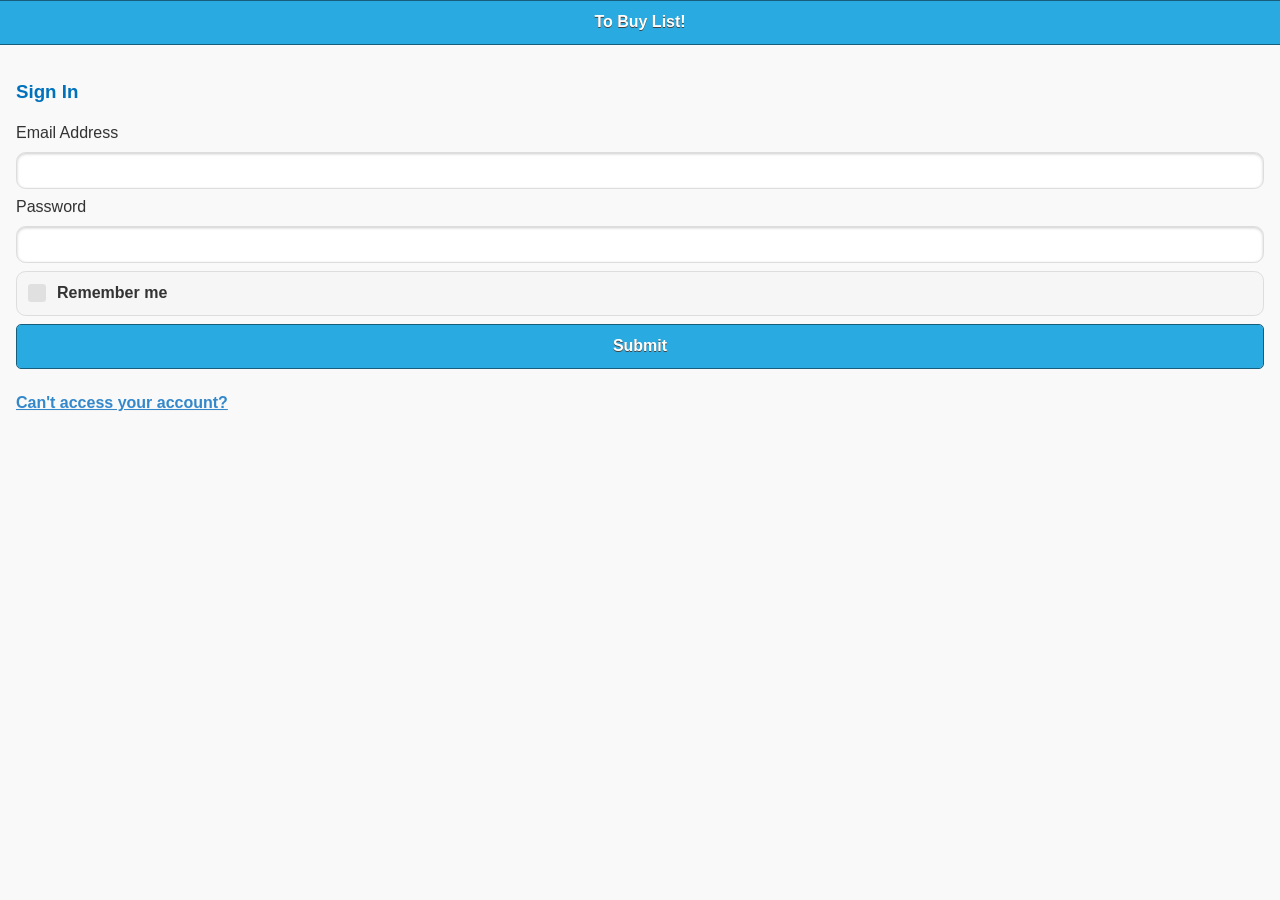
==== commit 8ac3e74b: "login & redirect" ====
--- a/www/index.html
+++ b/www/index.html
@@ -6,7 +6,6 @@
     <meta name="viewport" content="width=device-width, initial-scale=1" ; charset="utf-8">
     <script src="js/pgb.js"></script>
     <script src="cordova.js"></script>
-    <script src="js/app.js"></script>
     <link rel="stylesheet" href="css/app.css" />
     <link rel="stylesheet" href="css/themes/to-buy-theme.min.css" />
     <link rel="stylesheet" href="css/themes/jquery.mobile.icons.min.css" />
@@ -23,16 +22,19 @@
         <!-- /header -->
         <div role="main" class="ui-content">
             <h3>Sign In</h3>
+			<form id='login-form'>
             <label for="txt-email">Email Address</label>
             <input type="text" name="txt-email" id="txt-email" value="">
             <label for="txt-password">Password</label>
             <input type="password" name="txt-password" id="txt-password" value="">
             <fieldset data-role="controlgroup">
-                <input type="checkbox" name="chck-rememberme" id="chck-rememberme" checked="">
+                <input type="checkbox" name="chck-rememberme" id="chck-rememberme">
                 <label for="chck-rememberme">Remember me</label>
             </fieldset>
-            <a href="#dlg-invalid-credentials" data-rel="popup" data-transition="pop" data-position-to="window" id="btn-submit" class="ui-btn ui-btn-c ui-corner-all mc-top-margin-1-5">Submit</a>
-            <p class="mc-top-margin-1-5"><a href="begin-password-reset.html">Can't access your account?</a></p>
+			<!-- href="#dlg-invalid-credentials" -->
+            <a data-rel="popup" data-transition="pop" data-position-to="window" id="btn-submit" class="ui-btn ui-btn-c ui-corner-all mc-top-margin-1-5">Submit</a>
+            </form>
+			<p class="mc-top-margin-1-5"><a href="begin-password-reset.html">Can't access your account?</a></p>
             <div data-role="popup" id="dlg-invalid-credentials" data-dismissible="false" style="max-width:400px;">
                 <div role="main" class="ui-content">
                     <h3 class="mc-text-danger">Login Failed</h3>
@@ -43,33 +45,7 @@
         </div>
         <!-- /content -->
     </div>
-    <!-- /page -->
-    <!-- <ul id="list">
-		<li><button type="submit" id="create list">Create List</button></li>
-	</ul>
-	
-	
-		<form method="post" id="infoForm">
-
-    <input type="text" name="first_name" id="first_name" value="" placeholder="Email"  />
-
-    <input type="text" name="last_name" id="last_name" value="" placeholder="Password"  />   
-
-    <button type="submit" id="login">Submi</button> 
-
-</form>
-<button type="submit" id="get">GET LISTS</button>
-<button type="submit" id="getG">GET GROUPS</button> 
-
-
-
-<script src="js/scripts.js"></script>
-
-
-
-<button type="button" onclick="authenticate()">GET users</button>
-<p id="demo"></p>
--->
+	<script src="js/scripts.js"></script>
 </body>
 
 </html>
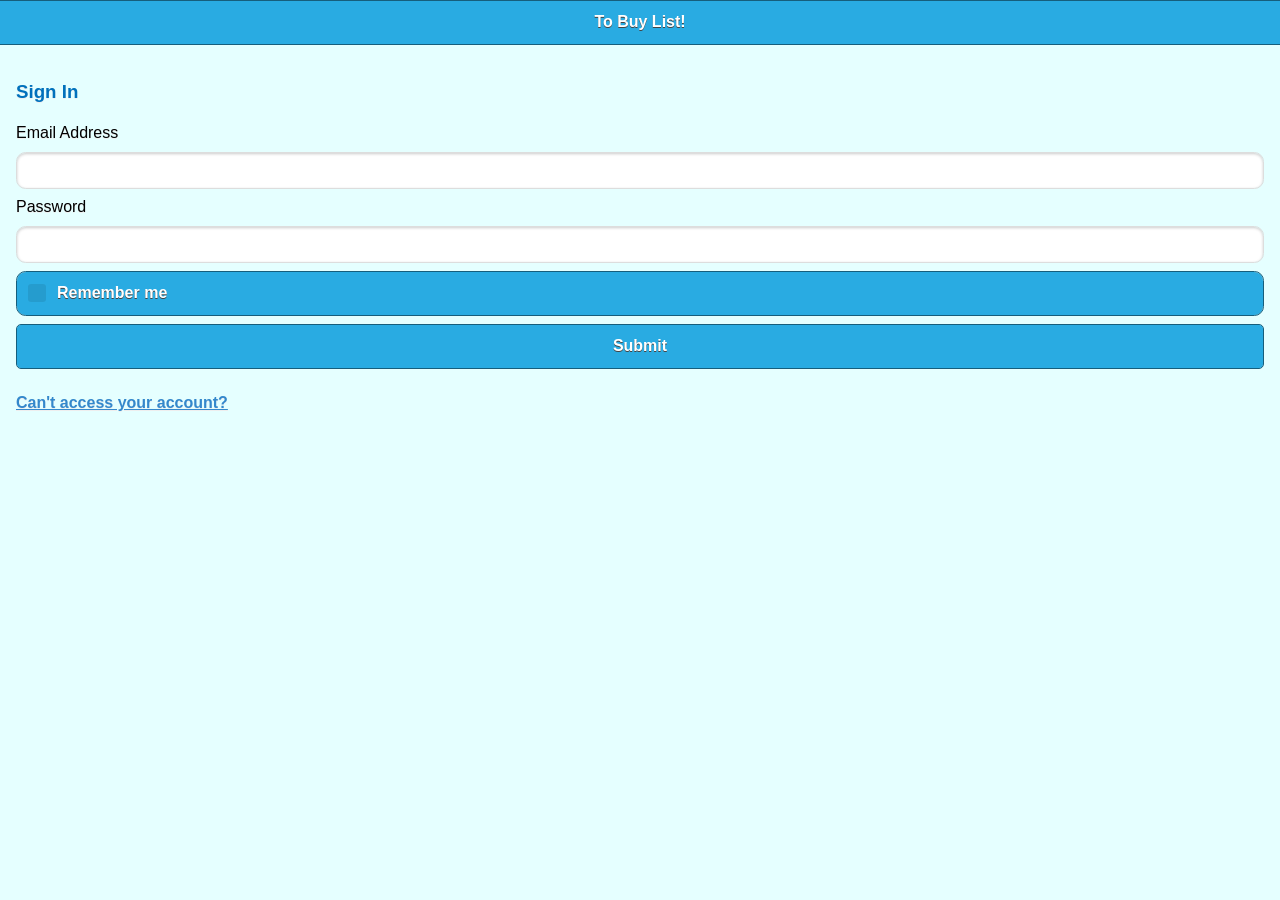
==== commit 004d2f34: "styling" ====
--- a/www/index.html
+++ b/www/index.html
@@ -15,7 +15,7 @@
 </head>
 
 <body>
-    <div data-role="page">
+    <div data-role="page" data-theme="c">
         <div data-role="header" data-theme="c">
             <h1>To Buy List!</h1>
         </div>
--- a/www/css/themes/to-buy-theme.min.css
+++ b/www/css/themes/to-buy-theme.min.css
@@ -24,7 +24,7 @@
 .ui-btn {
 	font-size: 1em;
 	line-height: 1.3;
-	 font-family: sans-serif /*{global-font-family}*/;
+	    font-family: sans-serif /*{global-font-family}*/;
 }
 legend,
 .ui-input-text input,
@@ -214,4 +214,4 @@
 .ui-icon-loading {
 	background: url("images/ajax-loader.gif");
 	background-size: 2.875em 2.875em;
-}.ui-bar-a,.ui-page-theme-a .ui-bar-inherit,html .ui-bar-a .ui-bar-inherit,html .ui-body-a .ui-bar-inherit,html body .ui-group-theme-a .ui-bar-inherit{background-color:#ffffff ;border-color:#8c8c8c ;color:#000000 ;text-shadow:0  1px  0  #eeeeee ;font-weight:bold;}.ui-bar-a{border-width:1px;border-style:solid;}.ui-overlay-a,.ui-page-theme-a,.ui-page-theme-a .ui-panel-wrapper{background-color:#f9f9f9 ;border-color:#bbbbbb ;color:#333333 ;text-shadow:0  1px  0  #f3f3f3 ;}.ui-body-a,.ui-page-theme-a .ui-body-inherit,html .ui-bar-a .ui-body-inherit,html .ui-body-a .ui-body-inherit,html body .ui-group-theme-a .ui-body-inherit,html .ui-panel-page-container-a{background-color:#ffffff ;border-color:#dddddd ;color:#333333 ;text-shadow:0  1px  0  #f3f3f3 ;}.ui-body-a{border-width:1px;border-style:solid;}.ui-page-theme-a a,html .ui-bar-a a,html .ui-body-a a,html body .ui-group-theme-a a{color:#3388cc ;font-weight:bold;}.ui-page-theme-a a:visited,html .ui-bar-a a:visited,html .ui-body-a a:visited,html body .ui-group-theme-a a:visited{   color:#3388cc ;}.ui-page-theme-a a:hover,html .ui-bar-a a:hover,html .ui-body-a a:hover,html body .ui-group-theme-a a:hover{color:#005599 ;}.ui-page-theme-a a:active,html .ui-bar-a a:active,html .ui-body-a a:active,html body .ui-group-theme-a a:active{color:#005599 ;}.ui-page-theme-a .ui-btn,html .ui-bar-a .ui-btn,html .ui-body-a .ui-btn,html body .ui-group-theme-a .ui-btn,html head + body .ui-btn.ui-btn-a,.ui-page-theme-a .ui-btn:visited,html .ui-bar-a .ui-btn:visited,html .ui-body-a .ui-btn:visited,html body .ui-group-theme-a .ui-btn:visited,html head + body .ui-btn.ui-btn-a:visited{background-color:#f6f6f6 ;border-color:#dddddd ;color:#333333 ;text-shadow:0  1px  0  #f3f3f3 ;}.ui-page-theme-a .ui-btn:hover,html .ui-bar-a .ui-btn:hover,html .ui-body-a .ui-btn:hover,html body .ui-group-theme-a .ui-btn:hover,html head + body .ui-btn.ui-btn-a:hover{background-color:#ededed ;border-color:#dddddd ;color:#333333 ;text-shadow:0  1px  0  #f3f3f3 ;}.ui-page-theme-a .ui-btn:active,html .ui-bar-a .ui-btn:active,html .ui-body-a .ui-btn:active,html body .ui-group-theme-a .ui-btn:active,html head + body .ui-btn.ui-btn-a:active{background-color:#e8e8e8 ;border-color:#dddddd ;color:#333333 ;text-shadow:0  1px  0  #f3f3f3 ;}.ui-page-theme-a .ui-btn.ui-btn-active,html .ui-bar-a .ui-btn.ui-btn-active,html .ui-body-a .ui-btn.ui-btn-active,html body .ui-group-theme-a .ui-btn.ui-btn-active,html head + body .ui-btn.ui-btn-a.ui-btn-active,.ui-page-theme-a .ui-checkbox-on:after,html .ui-bar-a .ui-checkbox-on:after,html .ui-body-a .ui-checkbox-on:after,html body .ui-group-theme-a .ui-checkbox-on:after,.ui-btn.ui-checkbox-on.ui-btn-a:after,.ui-page-theme-a .ui-flipswitch-active,html .ui-bar-a .ui-flipswitch-active,html .ui-body-a .ui-flipswitch-active,html body .ui-group-theme-a .ui-flipswitch-active,html body .ui-flipswitch.ui-bar-a.ui-flipswitch-active,.ui-page-theme-a .ui-slider-track .ui-btn-active,html .ui-bar-a .ui-slider-track .ui-btn-active,html .ui-body-a .ui-slider-track .ui-btn-active,html body .ui-group-theme-a .ui-slider-track .ui-btn-active,html body div.ui-slider-track.ui-body-a .ui-btn-active{background-color:#3388cc ;border-color:#3388cc ;color:#ffffff ;text-shadow:0  1px  0  #005599 ;}.ui-page-theme-a .ui-radio-on:after,html .ui-bar-a .ui-radio-on:after,html .ui-body-a .ui-radio-on:after,html body .ui-group-theme-a .ui-radio-on:after,.ui-btn.ui-radio-on.ui-btn-a:after{border-color:#3388cc ;}.ui-page-theme-a .ui-btn:focus,html .ui-bar-a .ui-btn:focus,html .ui-body-a .ui-btn:focus,html body .ui-group-theme-a .ui-btn:focus,html head + body .ui-btn.ui-btn-a:focus,.ui-page-theme-a .ui-focus,html .ui-bar-a .ui-focus,html .ui-body-a .ui-focus,html body .ui-group-theme-a .ui-focus,html head + body .ui-btn-a.ui-focus,html head + body .ui-body-a.ui-focus{-webkit-box-shadow:0 0 12px #3388cc ;-moz-box-shadow:0 0 12px #3388cc ;box-shadow:0 0 12px #3388cc ;}.ui-bar-b,.ui-page-theme-b .ui-bar-inherit,html .ui-bar-b .ui-bar-inherit,html .ui-body-b .ui-bar-inherit,html body .ui-group-theme-b .ui-bar-inherit{background-color:#009245 ;border-color:#54cc60 ;color:#ffffff ;text-shadow:0  1px  0  #444444 ;font-weight:bold;}.ui-bar-b{border-width:1px;border-style:solid;}.ui-overlay-b,.ui-page-theme-b,.ui-page-theme-b .ui-panel-wrapper{background-color:#f9f9f9 ;border-color:#bbbbbb ;color:#333333 ;text-shadow:0  1px  0  #f3f3f3 ;}.ui-body-b,.ui-page-theme-b .ui-body-inherit,html .ui-bar-b .ui-body-inherit,html .ui-body-b .ui-body-inherit,html body .ui-group-theme-b .ui-body-inherit,html .ui-panel-page-container-b{background-color:#ffffff ;border-color:#dddddd ;color:#333333 ;text-shadow:0  1px  0  #f3f3f3 ;}.ui-body-b{border-width:1px;border-style:solid;}.ui-page-theme-b a,html .ui-bar-b a,html .ui-body-b a,html body .ui-group-theme-b a{color:#3388cc ;font-weight:bold;}.ui-page-theme-b a:visited,html .ui-bar-b a:visited,html .ui-body-b a:visited,html body .ui-group-theme-b a:visited{   color:#3388cc ;}.ui-page-theme-b a:hover,html .ui-bar-b a:hover,html .ui-body-b a:hover,html body .ui-group-theme-b a:hover{color:#005599 ;}.ui-page-theme-b a:active,html .ui-bar-b a:active,html .ui-body-b a:active,html body .ui-group-theme-b a:active{color:#005599 ;}.ui-page-theme-b .ui-btn,html .ui-bar-b .ui-btn,html .ui-body-b .ui-btn,html body .ui-group-theme-b .ui-btn,html head + body .ui-btn.ui-btn-b,.ui-page-theme-b .ui-btn:visited,html .ui-bar-b .ui-btn:visited,html .ui-body-b .ui-btn:visited,html body .ui-group-theme-b .ui-btn:visited,html head + body .ui-btn.ui-btn-b:visited{background-color:#f6f6f6 ;border-color:#dddddd ;color:#333333 ;text-shadow:0  1px  0  #f3f3f3 ;}.ui-page-theme-b .ui-btn:hover,html .ui-bar-b .ui-btn:hover,html .ui-body-b .ui-btn:hover,html body .ui-group-theme-b .ui-btn:hover,html head + body .ui-btn.ui-btn-b:hover{background-color:#ededed ;border-color:#dddddd ;color:#333333 ;text-shadow:0  1px  0  #f3f3f3 ;}.ui-page-theme-b .ui-btn:active,html .ui-bar-b .ui-btn:active,html .ui-body-b .ui-btn:active,html body .ui-group-theme-b .ui-btn:active,html head + body .ui-btn.ui-btn-b:active{background-color:#e8e8e8 ;border-color:#dddddd ;color:#333333 ;text-shadow:0  1px  0  #f3f3f3 ;}.ui-page-theme-b .ui-btn.ui-btn-active,html .ui-bar-b .ui-btn.ui-btn-active,html .ui-body-b .ui-btn.ui-btn-active,html body .ui-group-theme-b .ui-btn.ui-btn-active,html head + body .ui-btn.ui-btn-b.ui-btn-active,.ui-page-theme-b .ui-checkbox-on:after,html .ui-bar-b .ui-checkbox-on:after,html .ui-body-b .ui-checkbox-on:after,html body .ui-group-theme-b .ui-checkbox-on:after,.ui-btn.ui-checkbox-on.ui-btn-b:after,.ui-page-theme-b .ui-flipswitch-active,html .ui-bar-b .ui-flipswitch-active,html .ui-body-b .ui-flipswitch-active,html body .ui-group-theme-b .ui-flipswitch-active,html body .ui-flipswitch.ui-bar-b.ui-flipswitch-active,.ui-page-theme-b .ui-slider-track .ui-btn-active,html .ui-bar-b .ui-slider-track .ui-btn-active,html .ui-body-b .ui-slider-track .ui-btn-active,html body .ui-group-theme-b .ui-slider-track .ui-btn-active,html body div.ui-slider-track.ui-body-b .ui-btn-active{background-color:#3388cc ;border-color:#3388cc ;color:#ffffff ;text-shadow:0  1px  0  #005599 ;}.ui-page-theme-b .ui-radio-on:after,html .ui-bar-b .ui-radio-on:after,html .ui-body-b .ui-radio-on:after,html body .ui-group-theme-b .ui-radio-on:after,.ui-btn.ui-radio-on.ui-btn-b:after{border-color:#3388cc ;}.ui-page-theme-b .ui-btn:focus,html .ui-bar-b .ui-btn:focus,html .ui-body-b .ui-btn:focus,html body .ui-group-theme-b .ui-btn:focus,html head + body .ui-btn.ui-btn-b:focus,.ui-page-theme-b .ui-focus,html .ui-bar-b .ui-focus,html .ui-body-b .ui-focus,html body .ui-group-theme-b .ui-focus,html head + body .ui-btn-b.ui-focus,html head + body .ui-body-b.ui-focus{-webkit-box-shadow:0 0 12px #3388cc ;-moz-box-shadow:0 0 12px #3388cc ;box-shadow:0 0 12px #3388cc ;}.ui-bar-c,.ui-page-theme-c .ui-bar-inherit,html .ui-bar-c .ui-bar-inherit,html .ui-body-c .ui-bar-inherit,html body .ui-group-theme-c .ui-bar-inherit{background-color:#29abe2 ;border-color:#165e7c ;color:#ffffff ;text-shadow:0  1px  0  #444444 ;font-weight:bold;}.ui-bar-c{border-width:1px;border-style:solid;}.ui-overlay-c,.ui-page-theme-c,.ui-page-theme-c .ui-panel-wrapper{background-color:#f9f9f9 ;border-color:#bbbbbb ;color:#333333 ;text-shadow:0  1px  0  #f3f3f3 ;}.ui-body-c,.ui-page-theme-c .ui-body-inherit,html .ui-bar-c .ui-body-inherit,html .ui-body-c .ui-body-inherit,html body .ui-group-theme-c .ui-body-inherit,html .ui-panel-page-container-c{background-color:#ffffff ;border-color:#dddddd ;color:#333333 ;text-shadow:0  1px  0  #f3f3f3 ;}.ui-body-c{border-width:1px;border-style:solid;}.ui-page-theme-c a,html .ui-bar-c a,html .ui-body-c a,html body .ui-group-theme-c a{color:#3388cc ;font-weight:bold;}.ui-page-theme-c a:visited,html .ui-bar-c a:visited,html .ui-body-c a:visited,html body .ui-group-theme-c a:visited{   color:#3388cc ;}.ui-page-theme-c a:hover,html .ui-bar-c a:hover,html .ui-body-c a:hover,html body .ui-group-theme-c a:hover{color:#005599 ;}.ui-page-theme-c a:active,html .ui-bar-c a:active,html .ui-body-c a:active,html body .ui-group-theme-c a:active{color:#005599 ;}.ui-page-theme-c .ui-btn,html .ui-bar-c .ui-btn,html .ui-body-c .ui-btn,html body .ui-group-theme-c .ui-btn,html head + body .ui-btn.ui-btn-c,.ui-page-theme-c .ui-btn:visited,html .ui-bar-c .ui-btn:visited,html .ui-body-c .ui-btn:visited,html body .ui-group-theme-c .ui-btn:visited,html head + body .ui-btn.ui-btn-c:visited{background-color:#29abe2 ;border-color:#165e7c ;color:#ffffff ;text-shadow:0  1px  0  #444444 ;}.ui-page-theme-c .ui-btn:hover,html .ui-bar-c .ui-btn:hover,html .ui-body-c .ui-btn:hover,html body .ui-group-theme-c .ui-btn:hover,html head + body .ui-btn.ui-btn-c:hover{background-color:#2fc4FF ;border-color:#196b8c ;color:#ffffff ;text-shadow:0  1px  0  #444444 ;}.ui-page-theme-c .ui-btn:active,html .ui-bar-c .ui-btn:active,html .ui-body-c .ui-btn:active,html body .ui-group-theme-c .ui-btn:active,html head + body .ui-btn.ui-btn-c:active{background-color:#2fc4FF ;border-color:#196b8c ;color:#000000 ;text-shadow:0  1px  0  #eeeeee ;}.ui-page-theme-c .ui-btn.ui-btn-active,html .ui-bar-c .ui-btn.ui-btn-active,html .ui-body-c .ui-btn.ui-btn-active,html body .ui-group-theme-c .ui-btn.ui-btn-active,html head + body .ui-btn.ui-btn-c.ui-btn-active,.ui-page-theme-c .ui-checkbox-on:after,html .ui-bar-c .ui-checkbox-on:after,html .ui-body-c .ui-checkbox-on:after,html body .ui-group-theme-c .ui-checkbox-on:after,.ui-btn.ui-checkbox-on.ui-btn-c:after,.ui-page-theme-c .ui-flipswitch-active,html .ui-bar-c .ui-flipswitch-active,html .ui-body-c .ui-flipswitch-active,html body .ui-group-theme-c .ui-flipswitch-active,html body .ui-flipswitch.ui-bar-c.ui-flipswitch-active,.ui-page-theme-c .ui-slider-track .ui-btn-active,html .ui-bar-c .ui-slider-track .ui-btn-active,html .ui-body-c .ui-slider-track .ui-btn-active,html body .ui-group-theme-c .ui-slider-track .ui-btn-active,html body div.ui-slider-track.ui-body-c .ui-btn-active{background-color:#3388cc ;border-color:#3388cc ;color:#ffffff ;text-shadow:0  1px  0  #005599 ;}.ui-page-theme-c .ui-radio-on:after,html .ui-bar-c .ui-radio-on:after,html .ui-body-c .ui-radio-on:after,html body .ui-group-theme-c .ui-radio-on:after,.ui-btn.ui-radio-on.ui-btn-c:after{border-color:#3388cc ;}.ui-page-theme-c .ui-btn:focus,html .ui-bar-c .ui-btn:focus,html .ui-body-c .ui-btn:focus,html body .ui-group-theme-c .ui-btn:focus,html head + body .ui-btn.ui-btn-c:focus,.ui-page-theme-c .ui-focus,html .ui-bar-c .ui-focus,html .ui-body-c .ui-focus,html body .ui-group-theme-c .ui-focus,html head + body .ui-btn-c.ui-focus,html head + body .ui-body-c.ui-focus{-webkit-box-shadow:0 0 12px #3388cc ;-moz-box-shadow:0 0 12px #3388cc ;box-shadow:0 0 12px #3388cc ;}.ui-disabled,.ui-state-disabled,button[disabled],.ui-select .ui-btn.ui-state-disabled{filter:Alpha(Opacity=30);opacity:.3;cursor:default !important;pointer-events:none;}.ui-btn:focus,.ui-btn.ui-focus{outline:0;}.ui-noboxshadow .ui-shadow,.ui-noboxshadow .ui-shadow-inset,.ui-noboxshadow .ui-overlay-shadow,.ui-noboxshadow .ui-shadow-icon.ui-btn:after,.ui-noboxshadow .ui-shadow-icon .ui-btn:after,.ui-noboxshadow .ui-focus,.ui-noboxshadow .ui-btn:focus,.ui-noboxshadow  input:focus,.ui-noboxshadow .ui-panel{-webkit-box-shadow:none !important;-moz-box-shadow:none !important;box-shadow:none !important;}.ui-noboxshadow .ui-btn:focus,.ui-noboxshadow .ui-focus{outline-width:1px;outline-style:auto;}+}.ui-bar-a,.ui-page-theme-a .ui-bar-inherit,html .ui-bar-a .ui-bar-inherit,html .ui-body-a .ui-bar-inherit,html body .ui-group-theme-a .ui-bar-inherit{background-color:#ffffff ;border-color:#8c8c8c ;color:#000000 ;text-shadow:0  1px  0  #eeeeee ;font-weight:bold;}.ui-bar-a{border-width:1px;border-style:solid;}.ui-overlay-a,.ui-page-theme-a,.ui-page-theme-a .ui-panel-wrapper{background-color:#f9f9f9 ;border-color:#bbbbbb ;color:#333333 ;text-shadow:0  1px  0  #f3f3f3 ;}.ui-body-a,.ui-page-theme-a .ui-body-inherit,html .ui-bar-a .ui-body-inherit,html .ui-body-a .ui-body-inherit,html body .ui-group-theme-a .ui-body-inherit,html .ui-panel-page-container-a{background-color:#ffffff ;border-color:#dddddd ;color:#333333 ;text-shadow:0  1px  0  #f3f3f3 ;}.ui-body-a{border-width:1px;border-style:solid;}.ui-page-theme-a a,html .ui-bar-a a,html .ui-body-a a,html body .ui-group-theme-a a{color:#3388cc ;font-weight:bold;}.ui-page-theme-a a:visited,html .ui-bar-a a:visited,html .ui-body-a a:visited,html body .ui-group-theme-a a:visited{   color:#3388cc ;}.ui-page-theme-a a:hover,html .ui-bar-a a:hover,html .ui-body-a a:hover,html body .ui-group-theme-a a:hover{color:#005599 ;}.ui-page-theme-a a:active,html .ui-bar-a a:active,html .ui-body-a a:active,html body .ui-group-theme-a a:active{color:#005599 ;}.ui-page-theme-a .ui-btn,html .ui-bar-a .ui-btn,html .ui-body-a .ui-btn,html body .ui-group-theme-a .ui-btn,html head + body .ui-btn.ui-btn-a,.ui-page-theme-a .ui-btn:visited,html .ui-bar-a .ui-btn:visited,html .ui-body-a .ui-btn:visited,html body .ui-group-theme-a .ui-btn:visited,html head + body .ui-btn.ui-btn-a:visited{background-color:#f6f6f6 ;border-color:#dddddd ;color:#333333 ;text-shadow:0  1px  0  #f3f3f3 ;}.ui-page-theme-a .ui-btn:hover,html .ui-bar-a .ui-btn:hover,html .ui-body-a .ui-btn:hover,html body .ui-group-theme-a .ui-btn:hover,html head + body .ui-btn.ui-btn-a:hover{background-color:#ededed ;border-color:#dddddd ;color:#333333 ;text-shadow:0  1px  0  #f3f3f3 ;}.ui-page-theme-a .ui-btn:active,html .ui-bar-a .ui-btn:active,html .ui-body-a .ui-btn:active,html body .ui-group-theme-a .ui-btn:active,html head + body .ui-btn.ui-btn-a:active{background-color:#e8e8e8 ;border-color:#dddddd ;color:#333333 ;text-shadow:0  1px  0  #f3f3f3 ;}.ui-page-theme-a .ui-btn.ui-btn-active,html .ui-bar-a .ui-btn.ui-btn-active,html .ui-body-a .ui-btn.ui-btn-active,html body .ui-group-theme-a .ui-btn.ui-btn-active,html head + body .ui-btn.ui-btn-a.ui-btn-active,.ui-page-theme-a .ui-checkbox-on:after,html .ui-bar-a .ui-checkbox-on:after,html .ui-body-a .ui-checkbox-on:after,html body .ui-group-theme-a .ui-checkbox-on:after,.ui-btn.ui-checkbox-on.ui-btn-a:after,.ui-page-theme-a .ui-flipswitch-active,html .ui-bar-a .ui-flipswitch-active,html .ui-body-a .ui-flipswitch-active,html body .ui-group-theme-a .ui-flipswitch-active,html body .ui-flipswitch.ui-bar-a.ui-flipswitch-active,.ui-page-theme-a .ui-slider-track .ui-btn-active,html .ui-bar-a .ui-slider-track .ui-btn-active,html .ui-body-a .ui-slider-track .ui-btn-active,html body .ui-group-theme-a .ui-slider-track .ui-btn-active,html body div.ui-slider-track.ui-body-a .ui-btn-active{background-color:#3388cc ;border-color:#1c4a70 ;color:#ffffff ;text-shadow:0  1px  0  #005599 ;}.ui-page-theme-a .ui-radio-on:after,html .ui-bar-a .ui-radio-on:after,html .ui-body-a .ui-radio-on:after,html body .ui-group-theme-a .ui-radio-on:after,.ui-btn.ui-radio-on.ui-btn-a:after{border-color:#3388cc ;}.ui-page-theme-a .ui-btn:focus,html .ui-bar-a .ui-btn:focus,html .ui-body-a .ui-btn:focus,html body .ui-group-theme-a .ui-btn:focus,html head + body .ui-btn.ui-btn-a:focus,.ui-page-theme-a .ui-focus,html .ui-bar-a .ui-focus,html .ui-body-a .ui-focus,html body .ui-group-theme-a .ui-focus,html head + body .ui-btn-a.ui-focus,html head + body .ui-body-a.ui-focus{-webkit-box-shadow:0 0 12px #3388cc ;-moz-box-shadow:0 0 12px #3388cc ;box-shadow:0 0 12px #3388cc ;}.ui-bar-b,.ui-page-theme-b .ui-bar-inherit,html .ui-bar-b .ui-bar-inherit,html .ui-body-b .ui-bar-inherit,html body .ui-group-theme-b .ui-bar-inherit{background-color:#009245 ;border-color:#54cc60 ;color:#ffffff ;text-shadow:0  1px  0  #444444 ;font-weight:bold;}.ui-bar-b{border-width:1px;border-style:solid;}.ui-overlay-b,.ui-page-theme-b,.ui-page-theme-b .ui-panel-wrapper{background-color:#b6fcd8 ;border-color:#b6fcd8 ;color:#000000 ;text-shadow:0  1px  0  #eeeeee ;}.ui-body-b,.ui-page-theme-b .ui-body-inherit,html .ui-bar-b .ui-body-inherit,html .ui-body-b .ui-body-inherit,html body .ui-group-theme-b .ui-body-inherit,html .ui-panel-page-container-b{background-color:#ffffff ;border-color:#dddddd ;color:#333333 ;text-shadow:0  1px  0  #f3f3f3 ;}.ui-body-b{border-width:1px;border-style:solid;}.ui-page-theme-b a,html .ui-bar-b a,html .ui-body-b a,html body .ui-group-theme-b a{color:#3388cc ;font-weight:bold;}.ui-page-theme-b a:visited,html .ui-bar-b a:visited,html .ui-body-b a:visited,html body .ui-group-theme-b a:visited{   color:#3388cc ;}.ui-page-theme-b a:hover,html .ui-bar-b a:hover,html .ui-body-b a:hover,html body .ui-group-theme-b a:hover{color:#005599 ;}.ui-page-theme-b a:active,html .ui-bar-b a:active,html .ui-body-b a:active,html body .ui-group-theme-b a:active{color:#005599 ;}.ui-page-theme-b .ui-btn,html .ui-bar-b .ui-btn,html .ui-body-b .ui-btn,html body .ui-group-theme-b .ui-btn,html head + body .ui-btn.ui-btn-b,.ui-page-theme-b .ui-btn:visited,html .ui-bar-b .ui-btn:visited,html .ui-body-b .ui-btn:visited,html body .ui-group-theme-b .ui-btn:visited,html head + body .ui-btn.ui-btn-b:visited{background-color:#00ca5e ;border-color:#006f33 ;color:#ffffff ;text-shadow:0  1px  0  #444444 ;}.ui-page-theme-b .ui-btn:hover,html .ui-bar-b .ui-btn:hover,html .ui-body-b .ui-btn:hover,html body .ui-group-theme-b .ui-btn:hover,html head + body .ui-btn.ui-btn-b:hover{background-color:#45e86c ;border-color:#257f3b ;color:#ffffff ;text-shadow:0  1px  0  #444444 ;}.ui-page-theme-b .ui-btn:active,html .ui-bar-b .ui-btn:active,html .ui-body-b .ui-btn:active,html body .ui-group-theme-b .ui-btn:active,html head + body .ui-btn.ui-btn-b:active{background-color:#45e86c ;border-color:#257f3b ;color:#ffffff ;text-shadow:0  1px  0  #444444 ;}.ui-page-theme-b .ui-btn.ui-btn-active,html .ui-bar-b .ui-btn.ui-btn-active,html .ui-body-b .ui-btn.ui-btn-active,html body .ui-group-theme-b .ui-btn.ui-btn-active,html head + body .ui-btn.ui-btn-b.ui-btn-active,.ui-page-theme-b .ui-checkbox-on:after,html .ui-bar-b .ui-checkbox-on:after,html .ui-body-b .ui-checkbox-on:after,html body .ui-group-theme-b .ui-checkbox-on:after,.ui-btn.ui-checkbox-on.ui-btn-b:after,.ui-page-theme-b .ui-flipswitch-active,html .ui-bar-b .ui-flipswitch-active,html .ui-body-b .ui-flipswitch-active,html body .ui-group-theme-b .ui-flipswitch-active,html body .ui-flipswitch.ui-bar-b.ui-flipswitch-active,.ui-page-theme-b .ui-slider-track .ui-btn-active,html .ui-bar-b .ui-slider-track .ui-btn-active,html .ui-body-b .ui-slider-track .ui-btn-active,html body .ui-group-theme-b .ui-slider-track .ui-btn-active,html body div.ui-slider-track.ui-body-b .ui-btn-active{background-color:#3388cc ;border-color:#1c4a70 ;color:#ffffff ;text-shadow:0  1px  0  #005599 ;}.ui-page-theme-b .ui-radio-on:after,html .ui-bar-b .ui-radio-on:after,html .ui-body-b .ui-radio-on:after,html body .ui-group-theme-b .ui-radio-on:after,.ui-btn.ui-radio-on.ui-btn-b:after{border-color:#3388cc ;}.ui-page-theme-b .ui-btn:focus,html .ui-bar-b .ui-btn:focus,html .ui-body-b .ui-btn:focus,html body .ui-group-theme-b .ui-btn:focus,html head + body .ui-btn.ui-btn-b:focus,.ui-page-theme-b .ui-focus,html .ui-bar-b .ui-focus,html .ui-body-b .ui-focus,html body .ui-group-theme-b .ui-focus,html head + body .ui-btn-b.ui-focus,html head + body .ui-body-b.ui-focus{-webkit-box-shadow:0 0 12px #3388cc ;-moz-box-shadow:0 0 12px #3388cc ;box-shadow:0 0 12px #3388cc ;}.ui-bar-c,.ui-page-theme-c .ui-bar-inherit,html .ui-bar-c .ui-bar-inherit,html .ui-body-c .ui-bar-inherit,html body .ui-group-theme-c .ui-bar-inherit{background-color:#29abe2 ;border-color:#165e7c ;color:#ffffff ;text-shadow:0  1px  0  #444444 ;font-weight:bold;}.ui-bar-c{border-width:1px;border-style:solid;}.ui-overlay-c,.ui-page-theme-c,.ui-page-theme-c .ui-panel-wrapper{background-color:#e5ffff ;border-color:#e5ffff ;color:#000000 ;text-shadow:0  1px  0  #eeeeee ;}.ui-body-c,.ui-page-theme-c .ui-body-inherit,html .ui-bar-c .ui-body-inherit,html .ui-body-c .ui-body-inherit,html body .ui-group-theme-c .ui-body-inherit,html .ui-panel-page-container-c{background-color:#ffffff ;border-color:#dddddd ;color:#333333 ;text-shadow:0  1px  0  #f3f3f3 ;}.ui-body-c{border-width:1px;border-style:solid;}.ui-page-theme-c a,html .ui-bar-c a,html .ui-body-c a,html body .ui-group-theme-c a{color:#3388cc ;font-weight:bold;}.ui-page-theme-c a:visited,html .ui-bar-c a:visited,html .ui-body-c a:visited,html body .ui-group-theme-c a:visited{   color:#3388cc ;}.ui-page-theme-c a:hover,html .ui-bar-c a:hover,html .ui-body-c a:hover,html body .ui-group-theme-c a:hover{color:#005599 ;}.ui-page-theme-c a:active,html .ui-bar-c a:active,html .ui-body-c a:active,html body .ui-group-theme-c a:active{color:#005599 ;}.ui-page-theme-c .ui-btn,html .ui-bar-c .ui-btn,html .ui-body-c .ui-btn,html body .ui-group-theme-c .ui-btn,html head + body .ui-btn.ui-btn-c,.ui-page-theme-c .ui-btn:visited,html .ui-bar-c .ui-btn:visited,html .ui-body-c .ui-btn:visited,html body .ui-group-theme-c .ui-btn:visited,html head + body .ui-btn.ui-btn-c:visited{background-color:#29abe2 ;border-color:#165e7c ;color:#ffffff ;text-shadow:0  1px  0  #444444 ;}.ui-page-theme-c .ui-btn:hover,html .ui-bar-c .ui-btn:hover,html .ui-body-c .ui-btn:hover,html body .ui-group-theme-c .ui-btn:hover,html head + body .ui-btn.ui-btn-c:hover{background-color:#2fc4FF ;border-color:#196b8c ;color:#ffffff ;text-shadow:0  1px  0  #444444 ;}.ui-page-theme-c .ui-btn:active,html .ui-bar-c .ui-btn:active,html .ui-body-c .ui-btn:active,html body .ui-group-theme-c .ui-btn:active,html head + body .ui-btn.ui-btn-c:active{background-color:#2fc4FF ;border-color:#196b8c ;color:#000000 ;text-shadow:0  1px  0  #eeeeee ;}.ui-page-theme-c .ui-btn.ui-btn-active,html .ui-bar-c .ui-btn.ui-btn-active,html .ui-body-c .ui-btn.ui-btn-active,html body .ui-group-theme-c .ui-btn.ui-btn-active,html head + body .ui-btn.ui-btn-c.ui-btn-active,.ui-page-theme-c .ui-checkbox-on:after,html .ui-bar-c .ui-checkbox-on:after,html .ui-body-c .ui-checkbox-on:after,html body .ui-group-theme-c .ui-checkbox-on:after,.ui-btn.ui-checkbox-on.ui-btn-c:after,.ui-page-theme-c .ui-flipswitch-active,html .ui-bar-c .ui-flipswitch-active,html .ui-body-c .ui-flipswitch-active,html body .ui-group-theme-c .ui-flipswitch-active,html body .ui-flipswitch.ui-bar-c.ui-flipswitch-active,.ui-page-theme-c .ui-slider-track .ui-btn-active,html .ui-bar-c .ui-slider-track .ui-btn-active,html .ui-body-c .ui-slider-track .ui-btn-active,html body .ui-group-theme-c .ui-slider-track .ui-btn-active,html body div.ui-slider-track.ui-body-c .ui-btn-active{background-color:#3388cc ;border-color:#1c4a70 ;color:#ffffff ;text-shadow:0  1px  0  #005599 ;}.ui-page-theme-c .ui-radio-on:after,html .ui-bar-c .ui-radio-on:after,html .ui-body-c .ui-radio-on:after,html body .ui-group-theme-c .ui-radio-on:after,.ui-btn.ui-radio-on.ui-btn-c:after{border-color:#3388cc ;}.ui-page-theme-c .ui-btn:focus,html .ui-bar-c .ui-btn:focus,html .ui-body-c .ui-btn:focus,html body .ui-group-theme-c .ui-btn:focus,html head + body .ui-btn.ui-btn-c:focus,.ui-page-theme-c .ui-focus,html .ui-bar-c .ui-focus,html .ui-body-c .ui-focus,html body .ui-group-theme-c .ui-focus,html head + body .ui-btn-c.ui-focus,html head + body .ui-body-c.ui-focus{-webkit-box-shadow:0 0 12px #3388cc ;-moz-box-shadow:0 0 12px #3388cc ;box-shadow:0 0 12px #3388cc ;}.ui-bar-d,.ui-page-theme-d .ui-bar-inherit,html .ui-bar-d .ui-bar-inherit,html .ui-body-d .ui-bar-inherit,html body .ui-group-theme-d .ui-bar-inherit{background-color:#ed1c24 ;border-color:#820f13 ;color:#ffffff ;text-shadow:0  1px  0  #444444 ;font-weight:bold;}.ui-bar-d{border-width:1px;border-style:solid;}.ui-overlay-d,.ui-page-theme-d,.ui-page-theme-d .ui-panel-wrapper{background-color:#fff0f0 ;border-color:#fff0f0 ;color:#000000 ;text-shadow:0  1px  0  #eeeeee ;}.ui-body-d,.ui-page-theme-d .ui-body-inherit,html .ui-bar-d .ui-body-inherit,html .ui-body-d .ui-body-inherit,html body .ui-group-theme-d .ui-body-inherit,html .ui-panel-page-container-d{background-color:#ffffff ;border-color:#dddddd ;color:#333333 ;text-shadow:0  1px  0  #f3f3f3 ;}.ui-body-d{border-width:1px;border-style:solid;}.ui-page-theme-d a,html .ui-bar-d a,html .ui-body-d a,html body .ui-group-theme-d a{color:#3388cc ;font-weight:bold;}.ui-page-theme-d a:visited,html .ui-bar-d a:visited,html .ui-body-d a:visited,html body .ui-group-theme-d a:visited{   color:#3388cc ;}.ui-page-theme-d a:hover,html .ui-bar-d a:hover,html .ui-body-d a:hover,html body .ui-group-theme-d a:hover{color:#005599 ;}.ui-page-theme-d a:active,html .ui-bar-d a:active,html .ui-body-d a:active,html body .ui-group-theme-d a:active{color:#005599 ;}.ui-page-theme-d .ui-btn,html .ui-bar-d .ui-btn,html .ui-body-d .ui-btn,html body .ui-group-theme-d .ui-btn,html head + body .ui-btn.ui-btn-d,.ui-page-theme-d .ui-btn:visited,html .ui-bar-d .ui-btn:visited,html .ui-body-d .ui-btn:visited,html body .ui-group-theme-d .ui-btn:visited,html head + body .ui-btn.ui-btn-d:visited{background-color:#ed1c24 ;border-color:#820f13 ;color:#ffffff ;text-shadow:0  1px  0  #444444 ;}.ui-page-theme-d .ui-btn:hover,html .ui-bar-d .ui-btn:hover,html .ui-body-d .ui-btn:hover,html body .ui-group-theme-d .ui-btn:hover,html head + body .ui-btn.ui-btn-d:hover{background-color:#FF2029 ;border-color:#8c1116 ;color:#ffffff ;text-shadow:0  1px  0  #444444 ;}.ui-page-theme-d .ui-btn:active,html .ui-bar-d .ui-btn:active,html .ui-body-d .ui-btn:active,html body .ui-group-theme-d .ui-btn:active,html head + body .ui-btn.ui-btn-d:active{background-color:#FF2029 ;border-color:#8c1116 ;color:#ffffff ;text-shadow:0  1px  0  #444444 ;}.ui-page-theme-d .ui-btn.ui-btn-active,html .ui-bar-d .ui-btn.ui-btn-active,html .ui-body-d .ui-btn.ui-btn-active,html body .ui-group-theme-d .ui-btn.ui-btn-active,html head + body .ui-btn.ui-btn-d.ui-btn-active,.ui-page-theme-d .ui-checkbox-on:after,html .ui-bar-d .ui-checkbox-on:after,html .ui-body-d .ui-checkbox-on:after,html body .ui-group-theme-d .ui-checkbox-on:after,.ui-btn.ui-checkbox-on.ui-btn-d:after,.ui-page-theme-d .ui-flipswitch-active,html .ui-bar-d .ui-flipswitch-active,html .ui-body-d .ui-flipswitch-active,html body .ui-group-theme-d .ui-flipswitch-active,html body .ui-flipswitch.ui-bar-d.ui-flipswitch-active,.ui-page-theme-d .ui-slider-track .ui-btn-active,html .ui-bar-d .ui-slider-track .ui-btn-active,html .ui-body-d .ui-slider-track .ui-btn-active,html body .ui-group-theme-d .ui-slider-track .ui-btn-active,html body div.ui-slider-track.ui-body-d .ui-btn-active{background-color:#00ca5e ;border-color:#006f33 ;color:#ffffff ;text-shadow:0  1px  0  #444444 ;}.ui-page-theme-d .ui-radio-on:after,html .ui-bar-d .ui-radio-on:after,html .ui-body-d .ui-radio-on:after,html body .ui-group-theme-d .ui-radio-on:after,.ui-btn.ui-radio-on.ui-btn-d:after{border-color:#00ca5e ;}.ui-page-theme-d .ui-btn:focus,html .ui-bar-d .ui-btn:focus,html .ui-body-d .ui-btn:focus,html body .ui-group-theme-d .ui-btn:focus,html head + body .ui-btn.ui-btn-d:focus,.ui-page-theme-d .ui-focus,html .ui-bar-d .ui-focus,html .ui-body-d .ui-focus,html body .ui-group-theme-d .ui-focus,html head + body .ui-btn-d.ui-focus,html head + body .ui-body-d.ui-focus{-webkit-box-shadow:0 0 12px #00ca5e ;-moz-box-shadow:0 0 12px #00ca5e ;box-shadow:0 0 12px #00ca5e ;}.ui-bar-e,.ui-page-theme-e .ui-bar-inherit,html .ui-bar-e .ui-bar-inherit,html .ui-body-e .ui-bar-inherit,html body .ui-group-theme-e .ui-bar-inherit{background-color:#fd7f00 ;border-color:#8b4500 ;color:#ffffff ;text-shadow:0  1px  0  #444444 ;font-weight:bold;}.ui-bar-e{border-width:1px;border-style:solid;}.ui-overlay-e,.ui-page-theme-e,.ui-page-theme-e .ui-panel-wrapper{background-color:#f6e2ce ;border-color:#f6e2ce ;color:#000000 ;text-shadow:0  1px  0  #eeeeee ;}.ui-body-e,.ui-page-theme-e .ui-body-inherit,html .ui-bar-e .ui-body-inherit,html .ui-body-e .ui-body-inherit,html body .ui-group-theme-e .ui-body-inherit,html .ui-panel-page-container-e{background-color:#ffffff ;border-color:#dddddd ;color:#333333 ;text-shadow:0  1px  0  #f3f3f3 ;}.ui-body-e{border-width:1px;border-style:solid;}.ui-page-theme-e a,html .ui-bar-e a,html .ui-body-e a,html body .ui-group-theme-e a{color:#3388cc ;font-weight:bold;}.ui-page-theme-e a:visited,html .ui-bar-e a:visited,html .ui-body-e a:visited,html body .ui-group-theme-e a:visited{   color:#3388cc ;}.ui-page-theme-e a:hover,html .ui-bar-e a:hover,html .ui-body-e a:hover,html body .ui-group-theme-e a:hover{color:#005599 ;}.ui-page-theme-e a:active,html .ui-bar-e a:active,html .ui-body-e a:active,html body .ui-group-theme-e a:active{color:#005599 ;}.ui-page-theme-e .ui-btn,html .ui-bar-e .ui-btn,html .ui-body-e .ui-btn,html body .ui-group-theme-e .ui-btn,html head + body .ui-btn.ui-btn-e,.ui-page-theme-e .ui-btn:visited,html .ui-bar-e .ui-btn:visited,html .ui-body-e .ui-btn:visited,html body .ui-group-theme-e .ui-btn:visited,html head + body .ui-btn.ui-btn-e:visited{background-color:#fff456 ;border-color:#8c862f ;color:#000000 ;text-shadow:0  1px  0  #eeeeee ;}.ui-page-theme-e .ui-btn:hover,html .ui-bar-e .ui-btn:hover,html .ui-body-e .ui-btn:hover,html body .ui-group-theme-e .ui-btn:hover,html head + body .ui-btn.ui-btn-e:hover{background-color:#FFFF62 ;border-color:#8c8c35 ;color:#000000 ;text-shadow:0  1px  0  #eeeeee ;}.ui-page-theme-e .ui-btn:active,html .ui-bar-e .ui-btn:active,html .ui-body-e .ui-btn:active,html body .ui-group-theme-e .ui-btn:active,html head + body .ui-btn.ui-btn-e:active{background-color:#FFFF62 ;border-color:#8c8c35 ;color:#000000 ;text-shadow:0  1px  0  #eeeeee ;}.ui-page-theme-e .ui-btn.ui-btn-active,html .ui-bar-e .ui-btn.ui-btn-active,html .ui-body-e .ui-btn.ui-btn-active,html body .ui-group-theme-e .ui-btn.ui-btn-active,html head + body .ui-btn.ui-btn-e.ui-btn-active,.ui-page-theme-e .ui-checkbox-on:after,html .ui-bar-e .ui-checkbox-on:after,html .ui-body-e .ui-checkbox-on:after,html body .ui-group-theme-e .ui-checkbox-on:after,.ui-btn.ui-checkbox-on.ui-btn-e:after,.ui-page-theme-e .ui-flipswitch-active,html .ui-bar-e .ui-flipswitch-active,html .ui-body-e .ui-flipswitch-active,html body .ui-group-theme-e .ui-flipswitch-active,html body .ui-flipswitch.ui-bar-e.ui-flipswitch-active,.ui-page-theme-e .ui-slider-track .ui-btn-active,html .ui-bar-e .ui-slider-track .ui-btn-active,html .ui-body-e .ui-slider-track .ui-btn-active,html body .ui-group-theme-e .ui-slider-track .ui-btn-active,html body div.ui-slider-track.ui-body-e .ui-btn-active{background-color:#fd7f00 ;border-color:#8b4500 ;color:#ffffff ;text-shadow:0  1px  0  #444444 ;}.ui-page-theme-e .ui-radio-on:after,html .ui-bar-e .ui-radio-on:after,html .ui-body-e .ui-radio-on:after,html body .ui-group-theme-e .ui-radio-on:after,.ui-btn.ui-radio-on.ui-btn-e:after{border-color:#fd7f00 ;}.ui-page-theme-e .ui-btn:focus,html .ui-bar-e .ui-btn:focus,html .ui-body-e .ui-btn:focus,html body .ui-group-theme-e .ui-btn:focus,html head + body .ui-btn.ui-btn-e:focus,.ui-page-theme-e .ui-focus,html .ui-bar-e .ui-focus,html .ui-body-e .ui-focus,html body .ui-group-theme-e .ui-focus,html head + body .ui-btn-e.ui-focus,html head + body .ui-body-e.ui-focus{-webkit-box-shadow:0 0 12px #fd7f00 ;-moz-box-shadow:0 0 12px #fd7f00 ;box-shadow:0 0 12px #fd7f00 ;}.ui-disabled,.ui-state-disabled,button[disabled],.ui-select .ui-btn.ui-state-disabled{filter:Alpha(Opacity=30);opacity:.3;cursor:default !important;pointer-events:none;}.ui-btn:focus,.ui-btn.ui-focus{outline:0;}.ui-noboxshadow .ui-shadow,.ui-noboxshadow .ui-shadow-inset,.ui-noboxshadow .ui-overlay-shadow,.ui-noboxshadow .ui-shadow-icon.ui-btn:after,.ui-noboxshadow .ui-shadow-icon .ui-btn:after,.ui-noboxshadow .ui-focus,.ui-noboxshadow .ui-btn:focus,.ui-noboxshadow  input:focus,.ui-noboxshadow .ui-panel{-webkit-box-shadow:none !important;-moz-box-shadow:none !important;box-shadow:none !important;}.ui-noboxshadow .ui-btn:focus,.ui-noboxshadow .ui-focus{outline-width:1px;outline-style:auto;}
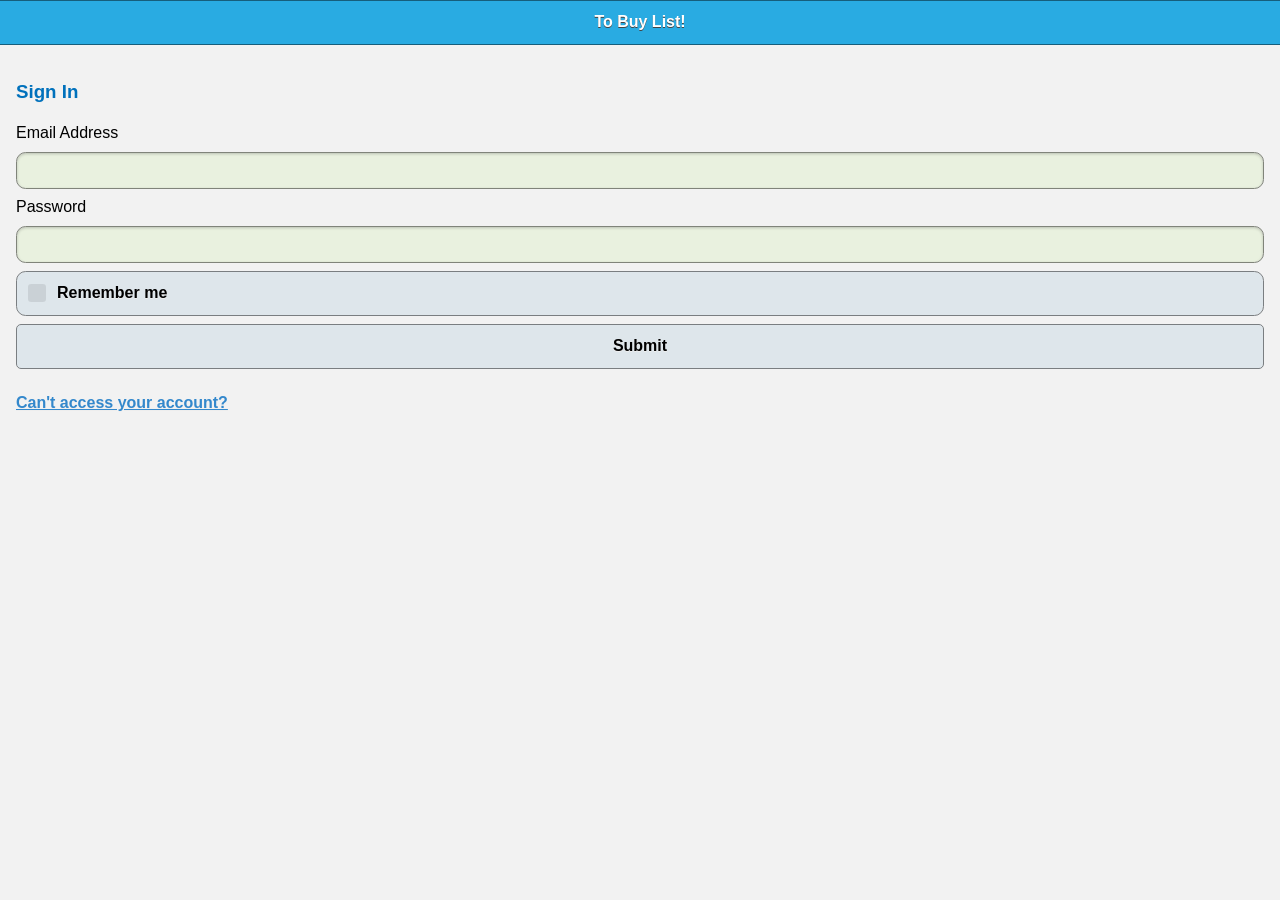
==== commit 47337c68: "styling" ====
--- a/www/index.html
+++ b/www/index.html
@@ -15,8 +15,8 @@
 </head>
 
 <body>
-    <div data-role="page" data-theme="c">
-        <div data-role="header" data-theme="c">
+    <div data-role="page" data-theme="a">
+        <div data-role="header" data-theme="a">
             <h1>To Buy List!</h1>
         </div>
         <!-- /header -->
@@ -32,14 +32,14 @@
                 <label for="chck-rememberme">Remember me</label>
             </fieldset>
 			<!-- href="#dlg-invalid-credentials" -->
-            <a data-rel="popup" data-transition="pop" data-position-to="window" id="btn-submit" class="ui-btn ui-btn-c ui-corner-all mc-top-margin-1-5">Submit</a>
+            <a data-rel="popup" data-transition="pop" data-position-to="window" id="btn-submit" class="ui-btn ui-corner-all mc-top-margin-1-5">Submit</a>
             </form>
 			<p class="mc-top-margin-1-5"><a href="begin-password-reset.html">Can't access your account?</a></p>
             <div data-role="popup" id="dlg-invalid-credentials" data-dismissible="false" style="max-width:400px;">
                 <div role="main" class="ui-content">
                     <h3 class="mc-text-danger">Login Failed</h3>
                     <p>Did you enter the right credentials?</p>
-                    <div class="mc-text-center"><a href="#" data-rel="back" class="ui-btn ui-corner-all ui-shadow ui-btn-c mc-top-margin-1-5">OK</a></div>
+                    <div class="mc-text-center"><a href="#" data-rel="back" class="ui-btn ui-corner-all ui-shadow mc-top-margin-1-5">OK</a></div>
                 </div>
             </div>
         </div>
--- a/www/css/themes/to-buy-theme.min.css
+++ b/www/css/themes/to-buy-theme.min.css
@@ -24,7 +24,7 @@
 .ui-btn {
 	font-size: 1em;
 	line-height: 1.3;
-	    font-family: sans-serif /*{global-font-family}*/;
+	              font-family: sans-serif /*{global-font-family}*/;
 }
 legend,
 .ui-input-text input,
@@ -214,4 +214,4 @@
 .ui-icon-loading {
 	background: url("images/ajax-loader.gif");
 	background-size: 2.875em 2.875em;
-}.ui-bar-a,.ui-page-theme-a .ui-bar-inherit,html .ui-bar-a .ui-bar-inherit,html .ui-body-a .ui-bar-inherit,html body .ui-group-theme-a .ui-bar-inherit{background-color:#ffffff ;border-color:#8c8c8c ;color:#000000 ;text-shadow:0  1px  0  #eeeeee ;font-weight:bold;}.ui-bar-a{border-width:1px;border-style:solid;}.ui-overlay-a,.ui-page-theme-a,.ui-page-theme-a .ui-panel-wrapper{background-color:#f9f9f9 ;border-color:#bbbbbb ;color:#333333 ;text-shadow:0  1px  0  #f3f3f3 ;}.ui-body-a,.ui-page-theme-a .ui-body-inherit,html .ui-bar-a .ui-body-inherit,html .ui-body-a .ui-body-inherit,html body .ui-group-theme-a .ui-body-inherit,html .ui-panel-page-container-a{background-color:#ffffff ;border-color:#dddddd ;color:#333333 ;text-shadow:0  1px  0  #f3f3f3 ;}.ui-body-a{border-width:1px;border-style:solid;}.ui-page-theme-a a,html .ui-bar-a a,html .ui-body-a a,html body .ui-group-theme-a a{color:#3388cc ;font-weight:bold;}.ui-page-theme-a a:visited,html .ui-bar-a a:visited,html .ui-body-a a:visited,html body .ui-group-theme-a a:visited{   color:#3388cc ;}.ui-page-theme-a a:hover,html .ui-bar-a a:hover,html .ui-body-a a:hover,html body .ui-group-theme-a a:hover{color:#005599 ;}.ui-page-theme-a a:active,html .ui-bar-a a:active,html .ui-body-a a:active,html body .ui-group-theme-a a:active{color:#005599 ;}.ui-page-theme-a .ui-btn,html .ui-bar-a .ui-btn,html .ui-body-a .ui-btn,html body .ui-group-theme-a .ui-btn,html head + body .ui-btn.ui-btn-a,.ui-page-theme-a .ui-btn:visited,html .ui-bar-a .ui-btn:visited,html .ui-body-a .ui-btn:visited,html body .ui-group-theme-a .ui-btn:visited,html head + body .ui-btn.ui-btn-a:visited{background-color:#f6f6f6 ;border-color:#dddddd ;color:#333333 ;text-shadow:0  1px  0  #f3f3f3 ;}.ui-page-theme-a .ui-btn:hover,html .ui-bar-a .ui-btn:hover,html .ui-body-a .ui-btn:hover,html body .ui-group-theme-a .ui-btn:hover,html head + body .ui-btn.ui-btn-a:hover{background-color:#ededed ;border-color:#dddddd ;color:#333333 ;text-shadow:0  1px  0  #f3f3f3 ;}.ui-page-theme-a .ui-btn:active,html .ui-bar-a .ui-btn:active,html .ui-body-a .ui-btn:active,html body .ui-group-theme-a .ui-btn:active,html head + body .ui-btn.ui-btn-a:active{background-color:#e8e8e8 ;border-color:#dddddd ;color:#333333 ;text-shadow:0  1px  0  #f3f3f3 ;}.ui-page-theme-a .ui-btn.ui-btn-active,html .ui-bar-a .ui-btn.ui-btn-active,html .ui-body-a .ui-btn.ui-btn-active,html body .ui-group-theme-a .ui-btn.ui-btn-active,html head + body .ui-btn.ui-btn-a.ui-btn-active,.ui-page-theme-a .ui-checkbox-on:after,html .ui-bar-a .ui-checkbox-on:after,html .ui-body-a .ui-checkbox-on:after,html body .ui-group-theme-a .ui-checkbox-on:after,.ui-btn.ui-checkbox-on.ui-btn-a:after,.ui-page-theme-a .ui-flipswitch-active,html .ui-bar-a .ui-flipswitch-active,html .ui-body-a .ui-flipswitch-active,html body .ui-group-theme-a .ui-flipswitch-active,html body .ui-flipswitch.ui-bar-a.ui-flipswitch-active,.ui-page-theme-a .ui-slider-track .ui-btn-active,html .ui-bar-a .ui-slider-track .ui-btn-active,html .ui-body-a .ui-slider-track .ui-btn-active,html body .ui-group-theme-a .ui-slider-track .ui-btn-active,html body div.ui-slider-track.ui-body-a .ui-btn-active{background-color:#3388cc ;border-color:#1c4a70 ;color:#ffffff ;text-shadow:0  1px  0  #005599 ;}.ui-page-theme-a .ui-radio-on:after,html .ui-bar-a .ui-radio-on:after,html .ui-body-a .ui-radio-on:after,html body .ui-group-theme-a .ui-radio-on:after,.ui-btn.ui-radio-on.ui-btn-a:after{border-color:#3388cc ;}.ui-page-theme-a .ui-btn:focus,html .ui-bar-a .ui-btn:focus,html .ui-body-a .ui-btn:focus,html body .ui-group-theme-a .ui-btn:focus,html head + body .ui-btn.ui-btn-a:focus,.ui-page-theme-a .ui-focus,html .ui-bar-a .ui-focus,html .ui-body-a .ui-focus,html body .ui-group-theme-a .ui-focus,html head + body .ui-btn-a.ui-focus,html head + body .ui-body-a.ui-focus{-webkit-box-shadow:0 0 12px #3388cc ;-moz-box-shadow:0 0 12px #3388cc ;box-shadow:0 0 12px #3388cc ;}.ui-bar-b,.ui-page-theme-b .ui-bar-inherit,html .ui-bar-b .ui-bar-inherit,html .ui-body-b .ui-bar-inherit,html body .ui-group-theme-b .ui-bar-inherit{background-color:#009245 ;border-color:#54cc60 ;color:#ffffff ;text-shadow:0  1px  0  #444444 ;font-weight:bold;}.ui-bar-b{border-width:1px;border-style:solid;}.ui-overlay-b,.ui-page-theme-b,.ui-page-theme-b .ui-panel-wrapper{background-color:#b6fcd8 ;border-color:#b6fcd8 ;color:#000000 ;text-shadow:0  1px  0  #eeeeee ;}.ui-body-b,.ui-page-theme-b .ui-body-inherit,html .ui-bar-b .ui-body-inherit,html .ui-body-b .ui-body-inherit,html body .ui-group-theme-b .ui-body-inherit,html .ui-panel-page-container-b{background-color:#ffffff ;border-color:#dddddd ;color:#333333 ;text-shadow:0  1px  0  #f3f3f3 ;}.ui-body-b{border-width:1px;border-style:solid;}.ui-page-theme-b a,html .ui-bar-b a,html .ui-body-b a,html body .ui-group-theme-b a{color:#3388cc ;font-weight:bold;}.ui-page-theme-b a:visited,html .ui-bar-b a:visited,html .ui-body-b a:visited,html body .ui-group-theme-b a:visited{   color:#3388cc ;}.ui-page-theme-b a:hover,html .ui-bar-b a:hover,html .ui-body-b a:hover,html body .ui-group-theme-b a:hover{color:#005599 ;}.ui-page-theme-b a:active,html .ui-bar-b a:active,html .ui-body-b a:active,html body .ui-group-theme-b a:active{color:#005599 ;}.ui-page-theme-b .ui-btn,html .ui-bar-b .ui-btn,html .ui-body-b .ui-btn,html body .ui-group-theme-b .ui-btn,html head + body .ui-btn.ui-btn-b,.ui-page-theme-b .ui-btn:visited,html .ui-bar-b .ui-btn:visited,html .ui-body-b .ui-btn:visited,html body .ui-group-theme-b .ui-btn:visited,html head + body .ui-btn.ui-btn-b:visited{background-color:#00ca5e ;border-color:#006f33 ;color:#ffffff ;text-shadow:0  1px  0  #444444 ;}.ui-page-theme-b .ui-btn:hover,html .ui-bar-b .ui-btn:hover,html .ui-body-b .ui-btn:hover,html body .ui-group-theme-b .ui-btn:hover,html head + body .ui-btn.ui-btn-b:hover{background-color:#45e86c ;border-color:#257f3b ;color:#ffffff ;text-shadow:0  1px  0  #444444 ;}.ui-page-theme-b .ui-btn:active,html .ui-bar-b .ui-btn:active,html .ui-body-b .ui-btn:active,html body .ui-group-theme-b .ui-btn:active,html head + body .ui-btn.ui-btn-b:active{background-color:#45e86c ;border-color:#257f3b ;color:#ffffff ;text-shadow:0  1px  0  #444444 ;}.ui-page-theme-b .ui-btn.ui-btn-active,html .ui-bar-b .ui-btn.ui-btn-active,html .ui-body-b .ui-btn.ui-btn-active,html body .ui-group-theme-b .ui-btn.ui-btn-active,html head + body .ui-btn.ui-btn-b.ui-btn-active,.ui-page-theme-b .ui-checkbox-on:after,html .ui-bar-b .ui-checkbox-on:after,html .ui-body-b .ui-checkbox-on:after,html body .ui-group-theme-b .ui-checkbox-on:after,.ui-btn.ui-checkbox-on.ui-btn-b:after,.ui-page-theme-b .ui-flipswitch-active,html .ui-bar-b .ui-flipswitch-active,html .ui-body-b .ui-flipswitch-active,html body .ui-group-theme-b .ui-flipswitch-active,html body .ui-flipswitch.ui-bar-b.ui-flipswitch-active,.ui-page-theme-b .ui-slider-track .ui-btn-active,html .ui-bar-b .ui-slider-track .ui-btn-active,html .ui-body-b .ui-slider-track .ui-btn-active,html body .ui-group-theme-b .ui-slider-track .ui-btn-active,html body div.ui-slider-track.ui-body-b .ui-btn-active{background-color:#3388cc ;border-color:#1c4a70 ;color:#ffffff ;text-shadow:0  1px  0  #005599 ;}.ui-page-theme-b .ui-radio-on:after,html .ui-bar-b .ui-radio-on:after,html .ui-body-b .ui-radio-on:after,html body .ui-group-theme-b .ui-radio-on:after,.ui-btn.ui-radio-on.ui-btn-b:after{border-color:#3388cc ;}.ui-page-theme-b .ui-btn:focus,html .ui-bar-b .ui-btn:focus,html .ui-body-b .ui-btn:focus,html body .ui-group-theme-b .ui-btn:focus,html head + body .ui-btn.ui-btn-b:focus,.ui-page-theme-b .ui-focus,html .ui-bar-b .ui-focus,html .ui-body-b .ui-focus,html body .ui-group-theme-b .ui-focus,html head + body .ui-btn-b.ui-focus,html head + body .ui-body-b.ui-focus{-webkit-box-shadow:0 0 12px #3388cc ;-moz-box-shadow:0 0 12px #3388cc ;box-shadow:0 0 12px #3388cc ;}.ui-bar-c,.ui-page-theme-c .ui-bar-inherit,html .ui-bar-c .ui-bar-inherit,html .ui-body-c .ui-bar-inherit,html body .ui-group-theme-c .ui-bar-inherit{background-color:#29abe2 ;border-color:#165e7c ;color:#ffffff ;text-shadow:0  1px  0  #444444 ;font-weight:bold;}.ui-bar-c{border-width:1px;border-style:solid;}.ui-overlay-c,.ui-page-theme-c,.ui-page-theme-c .ui-panel-wrapper{background-color:#e5ffff ;border-color:#e5ffff ;color:#000000 ;text-shadow:0  1px  0  #eeeeee ;}.ui-body-c,.ui-page-theme-c .ui-body-inherit,html .ui-bar-c .ui-body-inherit,html .ui-body-c .ui-body-inherit,html body .ui-group-theme-c .ui-body-inherit,html .ui-panel-page-container-c{background-color:#ffffff ;border-color:#dddddd ;color:#333333 ;text-shadow:0  1px  0  #f3f3f3 ;}.ui-body-c{border-width:1px;border-style:solid;}.ui-page-theme-c a,html .ui-bar-c a,html .ui-body-c a,html body .ui-group-theme-c a{color:#3388cc ;font-weight:bold;}.ui-page-theme-c a:visited,html .ui-bar-c a:visited,html .ui-body-c a:visited,html body .ui-group-theme-c a:visited{   color:#3388cc ;}.ui-page-theme-c a:hover,html .ui-bar-c a:hover,html .ui-body-c a:hover,html body .ui-group-theme-c a:hover{color:#005599 ;}.ui-page-theme-c a:active,html .ui-bar-c a:active,html .ui-body-c a:active,html body .ui-group-theme-c a:active{color:#005599 ;}.ui-page-theme-c .ui-btn,html .ui-bar-c .ui-btn,html .ui-body-c .ui-btn,html body .ui-group-theme-c .ui-btn,html head + body .ui-btn.ui-btn-c,.ui-page-theme-c .ui-btn:visited,html .ui-bar-c .ui-btn:visited,html .ui-body-c .ui-btn:visited,html body .ui-group-theme-c .ui-btn:visited,html head + body .ui-btn.ui-btn-c:visited{background-color:#29abe2 ;border-color:#165e7c ;color:#ffffff ;text-shadow:0  1px  0  #444444 ;}.ui-page-theme-c .ui-btn:hover,html .ui-bar-c .ui-btn:hover,html .ui-body-c .ui-btn:hover,html body .ui-group-theme-c .ui-btn:hover,html head + body .ui-btn.ui-btn-c:hover{background-color:#2fc4FF ;border-color:#196b8c ;color:#ffffff ;text-shadow:0  1px  0  #444444 ;}.ui-page-theme-c .ui-btn:active,html .ui-bar-c .ui-btn:active,html .ui-body-c .ui-btn:active,html body .ui-group-theme-c .ui-btn:active,html head + body .ui-btn.ui-btn-c:active{background-color:#2fc4FF ;border-color:#196b8c ;color:#000000 ;text-shadow:0  1px  0  #eeeeee ;}.ui-page-theme-c .ui-btn.ui-btn-active,html .ui-bar-c .ui-btn.ui-btn-active,html .ui-body-c .ui-btn.ui-btn-active,html body .ui-group-theme-c .ui-btn.ui-btn-active,html head + body .ui-btn.ui-btn-c.ui-btn-active,.ui-page-theme-c .ui-checkbox-on:after,html .ui-bar-c .ui-checkbox-on:after,html .ui-body-c .ui-checkbox-on:after,html body .ui-group-theme-c .ui-checkbox-on:after,.ui-btn.ui-checkbox-on.ui-btn-c:after,.ui-page-theme-c .ui-flipswitch-active,html .ui-bar-c .ui-flipswitch-active,html .ui-body-c .ui-flipswitch-active,html body .ui-group-theme-c .ui-flipswitch-active,html body .ui-flipswitch.ui-bar-c.ui-flipswitch-active,.ui-page-theme-c .ui-slider-track .ui-btn-active,html .ui-bar-c .ui-slider-track .ui-btn-active,html .ui-body-c .ui-slider-track .ui-btn-active,html body .ui-group-theme-c .ui-slider-track .ui-btn-active,html body div.ui-slider-track.ui-body-c .ui-btn-active{background-color:#3388cc ;border-color:#1c4a70 ;color:#ffffff ;text-shadow:0  1px  0  #005599 ;}.ui-page-theme-c .ui-radio-on:after,html .ui-bar-c .ui-radio-on:after,html .ui-body-c .ui-radio-on:after,html body .ui-group-theme-c .ui-radio-on:after,.ui-btn.ui-radio-on.ui-btn-c:after{border-color:#3388cc ;}.ui-page-theme-c .ui-btn:focus,html .ui-bar-c .ui-btn:focus,html .ui-body-c .ui-btn:focus,html body .ui-group-theme-c .ui-btn:focus,html head + body .ui-btn.ui-btn-c:focus,.ui-page-theme-c .ui-focus,html .ui-bar-c .ui-focus,html .ui-body-c .ui-focus,html body .ui-group-theme-c .ui-focus,html head + body .ui-btn-c.ui-focus,html head + body .ui-body-c.ui-focus{-webkit-box-shadow:0 0 12px #3388cc ;-moz-box-shadow:0 0 12px #3388cc ;box-shadow:0 0 12px #3388cc ;}.ui-bar-d,.ui-page-theme-d .ui-bar-inherit,html .ui-bar-d .ui-bar-inherit,html .ui-body-d .ui-bar-inherit,html body .ui-group-theme-d .ui-bar-inherit{background-color:#ed1c24 ;border-color:#820f13 ;color:#ffffff ;text-shadow:0  1px  0  #444444 ;font-weight:bold;}.ui-bar-d{border-width:1px;border-style:solid;}.ui-overlay-d,.ui-page-theme-d,.ui-page-theme-d .ui-panel-wrapper{background-color:#fff0f0 ;border-color:#fff0f0 ;color:#000000 ;text-shadow:0  1px  0  #eeeeee ;}.ui-body-d,.ui-page-theme-d .ui-body-inherit,html .ui-bar-d .ui-body-inherit,html .ui-body-d .ui-body-inherit,html body .ui-group-theme-d .ui-body-inherit,html .ui-panel-page-container-d{background-color:#ffffff ;border-color:#dddddd ;color:#333333 ;text-shadow:0  1px  0  #f3f3f3 ;}.ui-body-d{border-width:1px;border-style:solid;}.ui-page-theme-d a,html .ui-bar-d a,html .ui-body-d a,html body .ui-group-theme-d a{color:#3388cc ;font-weight:bold;}.ui-page-theme-d a:visited,html .ui-bar-d a:visited,html .ui-body-d a:visited,html body .ui-group-theme-d a:visited{   color:#3388cc ;}.ui-page-theme-d a:hover,html .ui-bar-d a:hover,html .ui-body-d a:hover,html body .ui-group-theme-d a:hover{color:#005599 ;}.ui-page-theme-d a:active,html .ui-bar-d a:active,html .ui-body-d a:active,html body .ui-group-theme-d a:active{color:#005599 ;}.ui-page-theme-d .ui-btn,html .ui-bar-d .ui-btn,html .ui-body-d .ui-btn,html body .ui-group-theme-d .ui-btn,html head + body .ui-btn.ui-btn-d,.ui-page-theme-d .ui-btn:visited,html .ui-bar-d .ui-btn:visited,html .ui-body-d .ui-btn:visited,html body .ui-group-theme-d .ui-btn:visited,html head + body .ui-btn.ui-btn-d:visited{background-color:#ed1c24 ;border-color:#820f13 ;color:#ffffff ;text-shadow:0  1px  0  #444444 ;}.ui-page-theme-d .ui-btn:hover,html .ui-bar-d .ui-btn:hover,html .ui-body-d .ui-btn:hover,html body .ui-group-theme-d .ui-btn:hover,html head + body .ui-btn.ui-btn-d:hover{background-color:#FF2029 ;border-color:#8c1116 ;color:#ffffff ;text-shadow:0  1px  0  #444444 ;}.ui-page-theme-d .ui-btn:active,html .ui-bar-d .ui-btn:active,html .ui-body-d .ui-btn:active,html body .ui-group-theme-d .ui-btn:active,html head + body .ui-btn.ui-btn-d:active{background-color:#FF2029 ;border-color:#8c1116 ;color:#ffffff ;text-shadow:0  1px  0  #444444 ;}.ui-page-theme-d .ui-btn.ui-btn-active,html .ui-bar-d .ui-btn.ui-btn-active,html .ui-body-d .ui-btn.ui-btn-active,html body .ui-group-theme-d .ui-btn.ui-btn-active,html head + body .ui-btn.ui-btn-d.ui-btn-active,.ui-page-theme-d .ui-checkbox-on:after,html .ui-bar-d .ui-checkbox-on:after,html .ui-body-d .ui-checkbox-on:after,html body .ui-group-theme-d .ui-checkbox-on:after,.ui-btn.ui-checkbox-on.ui-btn-d:after,.ui-page-theme-d .ui-flipswitch-active,html .ui-bar-d .ui-flipswitch-active,html .ui-body-d .ui-flipswitch-active,html body .ui-group-theme-d .ui-flipswitch-active,html body .ui-flipswitch.ui-bar-d.ui-flipswitch-active,.ui-page-theme-d .ui-slider-track .ui-btn-active,html .ui-bar-d .ui-slider-track .ui-btn-active,html .ui-body-d .ui-slider-track .ui-btn-active,html body .ui-group-theme-d .ui-slider-track .ui-btn-active,html body div.ui-slider-track.ui-body-d .ui-btn-active{background-color:#00ca5e ;border-color:#006f33 ;color:#ffffff ;text-shadow:0  1px  0  #444444 ;}.ui-page-theme-d .ui-radio-on:after,html .ui-bar-d .ui-radio-on:after,html .ui-body-d .ui-radio-on:after,html body .ui-group-theme-d .ui-radio-on:after,.ui-btn.ui-radio-on.ui-btn-d:after{border-color:#00ca5e ;}.ui-page-theme-d .ui-btn:focus,html .ui-bar-d .ui-btn:focus,html .ui-body-d .ui-btn:focus,html body .ui-group-theme-d .ui-btn:focus,html head + body .ui-btn.ui-btn-d:focus,.ui-page-theme-d .ui-focus,html .ui-bar-d .ui-focus,html .ui-body-d .ui-focus,html body .ui-group-theme-d .ui-focus,html head + body .ui-btn-d.ui-focus,html head + body .ui-body-d.ui-focus{-webkit-box-shadow:0 0 12px #00ca5e ;-moz-box-shadow:0 0 12px #00ca5e ;box-shadow:0 0 12px #00ca5e ;}.ui-bar-e,.ui-page-theme-e .ui-bar-inherit,html .ui-bar-e .ui-bar-inherit,html .ui-body-e .ui-bar-inherit,html body .ui-group-theme-e .ui-bar-inherit{background-color:#fd7f00 ;border-color:#8b4500 ;color:#ffffff ;text-shadow:0  1px  0  #444444 ;font-weight:bold;}.ui-bar-e{border-width:1px;border-style:solid;}.ui-overlay-e,.ui-page-theme-e,.ui-page-theme-e .ui-panel-wrapper{background-color:#f6e2ce ;border-color:#f6e2ce ;color:#000000 ;text-shadow:0  1px  0  #eeeeee ;}.ui-body-e,.ui-page-theme-e .ui-body-inherit,html .ui-bar-e .ui-body-inherit,html .ui-body-e .ui-body-inherit,html body .ui-group-theme-e .ui-body-inherit,html .ui-panel-page-container-e{background-color:#ffffff ;border-color:#dddddd ;color:#333333 ;text-shadow:0  1px  0  #f3f3f3 ;}.ui-body-e{border-width:1px;border-style:solid;}.ui-page-theme-e a,html .ui-bar-e a,html .ui-body-e a,html body .ui-group-theme-e a{color:#3388cc ;font-weight:bold;}.ui-page-theme-e a:visited,html .ui-bar-e a:visited,html .ui-body-e a:visited,html body .ui-group-theme-e a:visited{   color:#3388cc ;}.ui-page-theme-e a:hover,html .ui-bar-e a:hover,html .ui-body-e a:hover,html body .ui-group-theme-e a:hover{color:#005599 ;}.ui-page-theme-e a:active,html .ui-bar-e a:active,html .ui-body-e a:active,html body .ui-group-theme-e a:active{color:#005599 ;}.ui-page-theme-e .ui-btn,html .ui-bar-e .ui-btn,html .ui-body-e .ui-btn,html body .ui-group-theme-e .ui-btn,html head + body .ui-btn.ui-btn-e,.ui-page-theme-e .ui-btn:visited,html .ui-bar-e .ui-btn:visited,html .ui-body-e .ui-btn:visited,html body .ui-group-theme-e .ui-btn:visited,html head + body .ui-btn.ui-btn-e:visited{background-color:#fff456 ;border-color:#8c862f ;color:#000000 ;text-shadow:0  1px  0  #eeeeee ;}.ui-page-theme-e .ui-btn:hover,html .ui-bar-e .ui-btn:hover,html .ui-body-e .ui-btn:hover,html body .ui-group-theme-e .ui-btn:hover,html head + body .ui-btn.ui-btn-e:hover{background-color:#FFFF62 ;border-color:#8c8c35 ;color:#000000 ;text-shadow:0  1px  0  #eeeeee ;}.ui-page-theme-e .ui-btn:active,html .ui-bar-e .ui-btn:active,html .ui-body-e .ui-btn:active,html body .ui-group-theme-e .ui-btn:active,html head + body .ui-btn.ui-btn-e:active{background-color:#FFFF62 ;border-color:#8c8c35 ;color:#000000 ;text-shadow:0  1px  0  #eeeeee ;}.ui-page-theme-e .ui-btn.ui-btn-active,html .ui-bar-e .ui-btn.ui-btn-active,html .ui-body-e .ui-btn.ui-btn-active,html body .ui-group-theme-e .ui-btn.ui-btn-active,html head + body .ui-btn.ui-btn-e.ui-btn-active,.ui-page-theme-e .ui-checkbox-on:after,html .ui-bar-e .ui-checkbox-on:after,html .ui-body-e .ui-checkbox-on:after,html body .ui-group-theme-e .ui-checkbox-on:after,.ui-btn.ui-checkbox-on.ui-btn-e:after,.ui-page-theme-e .ui-flipswitch-active,html .ui-bar-e .ui-flipswitch-active,html .ui-body-e .ui-flipswitch-active,html body .ui-group-theme-e .ui-flipswitch-active,html body .ui-flipswitch.ui-bar-e.ui-flipswitch-active,.ui-page-theme-e .ui-slider-track .ui-btn-active,html .ui-bar-e .ui-slider-track .ui-btn-active,html .ui-body-e .ui-slider-track .ui-btn-active,html body .ui-group-theme-e .ui-slider-track .ui-btn-active,html body div.ui-slider-track.ui-body-e .ui-btn-active{background-color:#fd7f00 ;border-color:#8b4500 ;color:#ffffff ;text-shadow:0  1px  0  #444444 ;}.ui-page-theme-e .ui-radio-on:after,html .ui-bar-e .ui-radio-on:after,html .ui-body-e .ui-radio-on:after,html body .ui-group-theme-e .ui-radio-on:after,.ui-btn.ui-radio-on.ui-btn-e:after{border-color:#fd7f00 ;}.ui-page-theme-e .ui-btn:focus,html .ui-bar-e .ui-btn:focus,html .ui-body-e .ui-btn:focus,html body .ui-group-theme-e .ui-btn:focus,html head + body .ui-btn.ui-btn-e:focus,.ui-page-theme-e .ui-focus,html .ui-bar-e .ui-focus,html .ui-body-e .ui-focus,html body .ui-group-theme-e .ui-focus,html head + body .ui-btn-e.ui-focus,html head + body .ui-body-e.ui-focus{-webkit-box-shadow:0 0 12px #fd7f00 ;-moz-box-shadow:0 0 12px #fd7f00 ;box-shadow:0 0 12px #fd7f00 ;}.ui-disabled,.ui-state-disabled,button[disabled],.ui-select .ui-btn.ui-state-disabled{filter:Alpha(Opacity=30);opacity:.3;cursor:default !important;pointer-events:none;}.ui-btn:focus,.ui-btn.ui-focus{outline:0;}.ui-noboxshadow .ui-shadow,.ui-noboxshadow .ui-shadow-inset,.ui-noboxshadow .ui-overlay-shadow,.ui-noboxshadow .ui-shadow-icon.ui-btn:after,.ui-noboxshadow .ui-shadow-icon .ui-btn:after,.ui-noboxshadow .ui-focus,.ui-noboxshadow .ui-btn:focus,.ui-noboxshadow  input:focus,.ui-noboxshadow .ui-panel{-webkit-box-shadow:none !important;-moz-box-shadow:none !important;box-shadow:none !important;}.ui-noboxshadow .ui-btn:focus,.ui-noboxshadow .ui-focus{outline-width:1px;outline-style:auto;}+}.ui-bar-a,.ui-page-theme-a .ui-bar-inherit,html .ui-bar-a .ui-bar-inherit,html .ui-body-a .ui-bar-inherit,html body .ui-group-theme-a .ui-bar-inherit{background-color:#29abe2 ;border-color:#165e7c ;color:#ffffff ;text-shadow:0  1px  0  #444444 ;font-weight:bold;}.ui-bar-a{border-width:1px;border-style:solid;}.ui-overlay-a,.ui-page-theme-a,.ui-page-theme-a .ui-panel-wrapper{background-color:#f2f2f2 ;border-color:#f2f2f2 ;color:#000000 ;text-shadow:0  1px  0  #eeeeee ;}.ui-body-a,.ui-page-theme-a .ui-body-inherit,html .ui-bar-a .ui-body-inherit,html .ui-body-a .ui-body-inherit,html body .ui-group-theme-a .ui-body-inherit,html .ui-panel-page-container-a{background-color:#e9f1df ;border-color:#80847a ;color:#000000 ;text-shadow:0  1px  0  #eeeeee ;}.ui-body-a{border-width:1px;border-style:solid;}.ui-page-theme-a a,html .ui-bar-a a,html .ui-body-a a,html body .ui-group-theme-a a{color:#3388cc ;font-weight:bold;}.ui-page-theme-a a:visited,html .ui-bar-a a:visited,html .ui-body-a a:visited,html body .ui-group-theme-a a:visited{   color:#3388cc ;}.ui-page-theme-a a:hover,html .ui-bar-a a:hover,html .ui-body-a a:hover,html body .ui-group-theme-a a:hover{color:#005599 ;}.ui-page-theme-a a:active,html .ui-bar-a a:active,html .ui-body-a a:active,html body .ui-group-theme-a a:active{color:#005599 ;}.ui-page-theme-a .ui-btn,html .ui-bar-a .ui-btn,html .ui-body-a .ui-btn,html body .ui-group-theme-a .ui-btn,html head + body .ui-btn.ui-btn-a,.ui-page-theme-a .ui-btn:visited,html .ui-bar-a .ui-btn:visited,html .ui-body-a .ui-btn:visited,html body .ui-group-theme-a .ui-btn:visited,html head + body .ui-btn.ui-btn-a:visited{background-color:#dee6eb ;border-color:#7a7e81 ;color:#000000 ;text-shadow:0  1px  0  #eeeeee ;}.ui-page-theme-a .ui-btn:hover,html .ui-bar-a .ui-btn:hover,html .ui-body-a .ui-btn:hover,html body .ui-group-theme-a .ui-btn:hover,html head + body .ui-btn.ui-btn-a:hover{background-color:#FFFFFF ;border-color:#8c8c8c ;color:#000000 ;text-shadow:0  1px  0  #eeeeee ;}.ui-page-theme-a .ui-btn:active,html .ui-bar-a .ui-btn:active,html .ui-body-a .ui-btn:active,html body .ui-group-theme-a .ui-btn:active,html head + body .ui-btn.ui-btn-a:active{background-color:#FFFFFF ;border-color:#8c8c8c ;color:#000000 ;text-shadow:0  1px  0  #eeeeee ;}.ui-page-theme-a .ui-btn.ui-btn-active,html .ui-bar-a .ui-btn.ui-btn-active,html .ui-body-a .ui-btn.ui-btn-active,html body .ui-group-theme-a .ui-btn.ui-btn-active,html head + body .ui-btn.ui-btn-a.ui-btn-active,.ui-page-theme-a .ui-checkbox-on:after,html .ui-bar-a .ui-checkbox-on:after,html .ui-body-a .ui-checkbox-on:after,html body .ui-group-theme-a .ui-checkbox-on:after,.ui-btn.ui-checkbox-on.ui-btn-a:after,.ui-page-theme-a .ui-flipswitch-active,html .ui-bar-a .ui-flipswitch-active,html .ui-body-a .ui-flipswitch-active,html body .ui-group-theme-a .ui-flipswitch-active,html body .ui-flipswitch.ui-bar-a.ui-flipswitch-active,.ui-page-theme-a .ui-slider-track .ui-btn-active,html .ui-bar-a .ui-slider-track .ui-btn-active,html .ui-body-a .ui-slider-track .ui-btn-active,html body .ui-group-theme-a .ui-slider-track .ui-btn-active,html body div.ui-slider-track.ui-body-a .ui-btn-active{background-color:#3388cc ;border-color:#1c4a70 ;color:#ffffff ;text-shadow:0  1px  0  #005599 ;}.ui-page-theme-a .ui-radio-on:after,html .ui-bar-a .ui-radio-on:after,html .ui-body-a .ui-radio-on:after,html body .ui-group-theme-a .ui-radio-on:after,.ui-btn.ui-radio-on.ui-btn-a:after{border-color:#3388cc ;}.ui-page-theme-a .ui-btn:focus,html .ui-bar-a .ui-btn:focus,html .ui-body-a .ui-btn:focus,html body .ui-group-theme-a .ui-btn:focus,html head + body .ui-btn.ui-btn-a:focus,.ui-page-theme-a .ui-focus,html .ui-bar-a .ui-focus,html .ui-body-a .ui-focus,html body .ui-group-theme-a .ui-focus,html head + body .ui-btn-a.ui-focus,html head + body .ui-body-a.ui-focus{-webkit-box-shadow:0 0 12px #3388cc ;-moz-box-shadow:0 0 12px #3388cc ;box-shadow:0 0 12px #3388cc ;}.ui-bar-b,.ui-page-theme-b .ui-bar-inherit,html .ui-bar-b .ui-bar-inherit,html .ui-body-b .ui-bar-inherit,html body .ui-group-theme-b .ui-bar-inherit{background-color:#009245 ;border-color:#54cc60 ;color:#ffffff ;text-shadow:0  1px  0  #444444 ;font-weight:bold;}.ui-bar-b{border-width:1px;border-style:solid;}.ui-overlay-b,.ui-page-theme-b,.ui-page-theme-b .ui-panel-wrapper{background-color:#e9f1df ;border-color:#e9f1df ;color:#000000 ;text-shadow:0  1px  0  #eeeeee ;}.ui-body-b,.ui-page-theme-b .ui-body-inherit,html .ui-bar-b .ui-body-inherit,html .ui-body-b .ui-body-inherit,html body .ui-group-theme-b .ui-body-inherit,html .ui-panel-page-container-b{background-color:#ebeff2 ;border-color:#818385 ;color:#000000 ;text-shadow:0  1px  0  #eeeeee ;}.ui-body-b{border-width:1px;border-style:solid;}.ui-page-theme-b a,html .ui-bar-b a,html .ui-body-b a,html body .ui-group-theme-b a{color:#3388cc ;font-weight:bold;}.ui-page-theme-b a:visited,html .ui-bar-b a:visited,html .ui-body-b a:visited,html body .ui-group-theme-b a:visited{   color:#3388cc ;}.ui-page-theme-b a:hover,html .ui-bar-b a:hover,html .ui-body-b a:hover,html body .ui-group-theme-b a:hover{color:#005599 ;}.ui-page-theme-b a:active,html .ui-bar-b a:active,html .ui-body-b a:active,html body .ui-group-theme-b a:active{color:#005599 ;}.ui-page-theme-b .ui-btn,html .ui-bar-b .ui-btn,html .ui-body-b .ui-btn,html body .ui-group-theme-b .ui-btn,html head + body .ui-btn.ui-btn-b,.ui-page-theme-b .ui-btn:visited,html .ui-bar-b .ui-btn:visited,html .ui-body-b .ui-btn:visited,html body .ui-group-theme-b .ui-btn:visited,html head + body .ui-btn.ui-btn-b:visited{background-color:#c9ffd5 ;border-color:#6e8c75 ;color:#000000 ;text-shadow:0  1px  0  #eeeeee ;}.ui-page-theme-b .ui-btn:hover,html .ui-bar-b .ui-btn:hover,html .ui-body-b .ui-btn:hover,html body .ui-group-theme-b .ui-btn:hover,html head + body .ui-btn.ui-btn-b:hover{background-color:#e7FFf4 ;border-color:#7f8c86 ;color:#000000 ;text-shadow:0  1px  0  #eeeeee ;}.ui-page-theme-b .ui-btn:active,html .ui-bar-b .ui-btn:active,html .ui-body-b .ui-btn:active,html body .ui-group-theme-b .ui-btn:active,html head + body .ui-btn.ui-btn-b:active{background-color:#e7FFf4 ;border-color:#7f8c86 ;color:#000000 ;text-shadow:0  1px  0  #eeeeee ;}.ui-page-theme-b .ui-btn.ui-btn-active,html .ui-bar-b .ui-btn.ui-btn-active,html .ui-body-b .ui-btn.ui-btn-active,html body .ui-group-theme-b .ui-btn.ui-btn-active,html head + body .ui-btn.ui-btn-b.ui-btn-active,.ui-page-theme-b .ui-checkbox-on:after,html .ui-bar-b .ui-checkbox-on:after,html .ui-body-b .ui-checkbox-on:after,html body .ui-group-theme-b .ui-checkbox-on:after,.ui-btn.ui-checkbox-on.ui-btn-b:after,.ui-page-theme-b .ui-flipswitch-active,html .ui-bar-b .ui-flipswitch-active,html .ui-body-b .ui-flipswitch-active,html body .ui-group-theme-b .ui-flipswitch-active,html body .ui-flipswitch.ui-bar-b.ui-flipswitch-active,.ui-page-theme-b .ui-slider-track .ui-btn-active,html .ui-bar-b .ui-slider-track .ui-btn-active,html .ui-body-b .ui-slider-track .ui-btn-active,html body .ui-group-theme-b .ui-slider-track .ui-btn-active,html body div.ui-slider-track.ui-body-b .ui-btn-active{background-color:#2c858d ;border-color:#18494d ;color:#ffffff ;text-shadow:0  1px  0  #444444 ;}.ui-page-theme-b .ui-radio-on:after,html .ui-bar-b .ui-radio-on:after,html .ui-body-b .ui-radio-on:after,html body .ui-group-theme-b .ui-radio-on:after,.ui-btn.ui-radio-on.ui-btn-b:after{border-color:#2c858d ;}.ui-page-theme-b .ui-btn:focus,html .ui-bar-b .ui-btn:focus,html .ui-body-b .ui-btn:focus,html body .ui-group-theme-b .ui-btn:focus,html head + body .ui-btn.ui-btn-b:focus,.ui-page-theme-b .ui-focus,html .ui-bar-b .ui-focus,html .ui-body-b .ui-focus,html body .ui-group-theme-b .ui-focus,html head + body .ui-btn-b.ui-focus,html head + body .ui-body-b.ui-focus{-webkit-box-shadow:0 0 12px #2c858d ;-moz-box-shadow:0 0 12px #2c858d ;box-shadow:0 0 12px #2c858d ;}.ui-bar-c,.ui-page-theme-c .ui-bar-inherit,html .ui-bar-c .ui-bar-inherit,html .ui-body-c .ui-bar-inherit,html body .ui-group-theme-c .ui-bar-inherit{background-color:#facfd7 ;border-color:#897176 ;color:#000000 ;text-shadow:0  1px  0  #eeeeee ;font-weight:bold;}.ui-bar-c{border-width:1px;border-style:solid;}.ui-overlay-c,.ui-page-theme-c,.ui-page-theme-c .ui-panel-wrapper{background-color:#f9f9f9 ;border-color:#bbbbbb ;color:#333333 ;text-shadow:0  1px  0  #f3f3f3 ;}.ui-body-c,.ui-page-theme-c .ui-body-inherit,html .ui-bar-c .ui-body-inherit,html .ui-body-c .ui-body-inherit,html body .ui-group-theme-c .ui-body-inherit,html .ui-panel-page-container-c{background-color:#e9f1df ;border-color:#80847a ;color:#000000 ;text-shadow:0  1px  0  #eeeeee ;}.ui-body-c{border-width:1px;border-style:solid;}.ui-page-theme-c a,html .ui-bar-c a,html .ui-body-c a,html body .ui-group-theme-c a{color:#3388cc ;font-weight:bold;}.ui-page-theme-c a:visited,html .ui-bar-c a:visited,html .ui-body-c a:visited,html body .ui-group-theme-c a:visited{   color:#3388cc ;}.ui-page-theme-c a:hover,html .ui-bar-c a:hover,html .ui-body-c a:hover,html body .ui-group-theme-c a:hover{color:#005599 ;}.ui-page-theme-c a:active,html .ui-bar-c a:active,html .ui-body-c a:active,html body .ui-group-theme-c a:active{color:#005599 ;}.ui-page-theme-c .ui-btn,html .ui-bar-c .ui-btn,html .ui-body-c .ui-btn,html body .ui-group-theme-c .ui-btn,html head + body .ui-btn.ui-btn-c,.ui-page-theme-c .ui-btn:visited,html .ui-bar-c .ui-btn:visited,html .ui-body-c .ui-btn:visited,html body .ui-group-theme-c .ui-btn:visited,html head + body .ui-btn.ui-btn-c:visited{background-color:#facfd7 ;border-color:#897176 ;color:#000000 ;text-shadow:0  1px  0  #eeeeee ;}.ui-page-theme-c .ui-btn:hover,html .ui-bar-c .ui-btn:hover,html .ui-body-c .ui-btn:hover,html body .ui-group-theme-c .ui-btn:hover,html head + body .ui-btn.ui-btn-c:hover{background-color:#FFeef7 ;border-color:#8c8287 ;color:#000000 ;text-shadow:0  1px  0  #eeeeee ;}.ui-page-theme-c .ui-btn:active,html .ui-bar-c .ui-btn:active,html .ui-body-c .ui-btn:active,html body .ui-group-theme-c .ui-btn:active,html head + body .ui-btn.ui-btn-c:active{background-color:#FFeef7 ;border-color:#8c8287 ;color:#000000 ;text-shadow:0  1px  0  #eeeeee ;}.ui-page-theme-c .ui-btn.ui-btn-active,html .ui-bar-c .ui-btn.ui-btn-active,html .ui-body-c .ui-btn.ui-btn-active,html body .ui-group-theme-c .ui-btn.ui-btn-active,html head + body .ui-btn.ui-btn-c.ui-btn-active,.ui-page-theme-c .ui-checkbox-on:after,html .ui-bar-c .ui-checkbox-on:after,html .ui-body-c .ui-checkbox-on:after,html body .ui-group-theme-c .ui-checkbox-on:after,.ui-btn.ui-checkbox-on.ui-btn-c:after,.ui-page-theme-c .ui-flipswitch-active,html .ui-bar-c .ui-flipswitch-active,html .ui-body-c .ui-flipswitch-active,html body .ui-group-theme-c .ui-flipswitch-active,html body .ui-flipswitch.ui-bar-c.ui-flipswitch-active,.ui-page-theme-c .ui-slider-track .ui-btn-active,html .ui-bar-c .ui-slider-track .ui-btn-active,html .ui-body-c .ui-slider-track .ui-btn-active,html body .ui-group-theme-c .ui-slider-track .ui-btn-active,html body div.ui-slider-track.ui-body-c .ui-btn-active{background-color:#3388cc ;border-color:#3388cc ;color:#ffffff ;text-shadow:0  1px  0  #005599 ;}.ui-page-theme-c .ui-radio-on:after,html .ui-bar-c .ui-radio-on:after,html .ui-body-c .ui-radio-on:after,html body .ui-group-theme-c .ui-radio-on:after,.ui-btn.ui-radio-on.ui-btn-c:after{border-color:#3388cc ;}.ui-page-theme-c .ui-btn:focus,html .ui-bar-c .ui-btn:focus,html .ui-body-c .ui-btn:focus,html body .ui-group-theme-c .ui-btn:focus,html head + body .ui-btn.ui-btn-c:focus,.ui-page-theme-c .ui-focus,html .ui-bar-c .ui-focus,html .ui-body-c .ui-focus,html body .ui-group-theme-c .ui-focus,html head + body .ui-btn-c.ui-focus,html head + body .ui-body-c.ui-focus{-webkit-box-shadow:0 0 12px #3388cc ;-moz-box-shadow:0 0 12px #3388cc ;box-shadow:0 0 12px #3388cc ;}.ui-bar-d,.ui-page-theme-d .ui-bar-inherit,html .ui-bar-d .ui-bar-inherit,html .ui-body-d .ui-bar-inherit,html body .ui-group-theme-d .ui-bar-inherit{background-color:#272a2f ;border-color:#363a41 ;color:#ffffff ;text-shadow:0  1px  0  #444444 ;font-weight:bold;}.ui-bar-d{border-width:1px;border-style:solid;}.ui-overlay-d,.ui-page-theme-d,.ui-page-theme-d .ui-panel-wrapper{background-color:#3d4148 ;border-color:#3d4148 ;color:#ffffff ;text-shadow:0  1px  0  #444444 ;}.ui-body-d,.ui-page-theme-d .ui-body-inherit,html .ui-bar-d .ui-body-inherit,html .ui-body-d .ui-body-inherit,html body .ui-group-theme-d .ui-body-inherit,html .ui-panel-page-container-d{background-color:#a3adc2 ;border-color:#595f6a ;color:#000000 ;text-shadow:0  1px  0  #eeeeee ;}.ui-body-d{border-width:1px;border-style:solid;}.ui-page-theme-d a,html .ui-bar-d a,html .ui-body-d a,html body .ui-group-theme-d a{color:#3388cc ;font-weight:bold;}.ui-page-theme-d a:visited,html .ui-bar-d a:visited,html .ui-body-d a:visited,html body .ui-group-theme-d a:visited{   color:#3388cc ;}.ui-page-theme-d a:hover,html .ui-bar-d a:hover,html .ui-body-d a:hover,html body .ui-group-theme-d a:hover{color:#005599 ;}.ui-page-theme-d a:active,html .ui-bar-d a:active,html .ui-body-d a:active,html body .ui-group-theme-d a:active{color:#005599 ;}.ui-page-theme-d .ui-btn,html .ui-bar-d .ui-btn,html .ui-body-d .ui-btn,html body .ui-group-theme-d .ui-btn,html head + body .ui-btn.ui-btn-d,.ui-page-theme-d .ui-btn:visited,html .ui-bar-d .ui-btn:visited,html .ui-body-d .ui-btn:visited,html body .ui-group-theme-d .ui-btn:visited,html head + body .ui-btn.ui-btn-d:visited{background-color:#8f99ab ;border-color:#4e545e ;color:#000000 ;text-shadow:0  1px  0  #eeeeee ;}.ui-page-theme-d .ui-btn:hover,html .ui-bar-d .ui-btn:hover,html .ui-body-d .ui-btn:hover,html body .ui-group-theme-d .ui-btn:hover,html head + body .ui-btn.ui-btn-d:hover{background-color:#a4afc4 ;border-color:#5a606b ;color:#000000 ;text-shadow:0  1px  0  #eeeeee ;}.ui-page-theme-d .ui-btn:active,html .ui-bar-d .ui-btn:active,html .ui-body-d .ui-btn:active,html body .ui-group-theme-d .ui-btn:active,html head + body .ui-btn.ui-btn-d:active{background-color:#a4afc4 ;border-color:#5a606b ;color:#000000 ;text-shadow:0  1px  0  #eeeeee ;}.ui-page-theme-d .ui-btn.ui-btn-active,html .ui-bar-d .ui-btn.ui-btn-active,html .ui-body-d .ui-btn.ui-btn-active,html body .ui-group-theme-d .ui-btn.ui-btn-active,html head + body .ui-btn.ui-btn-d.ui-btn-active,.ui-page-theme-d .ui-checkbox-on:after,html .ui-bar-d .ui-checkbox-on:after,html .ui-body-d .ui-checkbox-on:after,html body .ui-group-theme-d .ui-checkbox-on:after,.ui-btn.ui-checkbox-on.ui-btn-d:after,.ui-page-theme-d .ui-flipswitch-active,html .ui-bar-d .ui-flipswitch-active,html .ui-body-d .ui-flipswitch-active,html body .ui-group-theme-d .ui-flipswitch-active,html body .ui-flipswitch.ui-bar-d.ui-flipswitch-active,.ui-page-theme-d .ui-slider-track .ui-btn-active,html .ui-bar-d .ui-slider-track .ui-btn-active,html .ui-body-d .ui-slider-track .ui-btn-active,html body .ui-group-theme-d .ui-slider-track .ui-btn-active,html body div.ui-slider-track.ui-body-d .ui-btn-active{background-color:#474c55 ;border-color:#636a76 ;color:#ffffff ;text-shadow:0  1px  0  #444444 ;}.ui-page-theme-d .ui-radio-on:after,html .ui-bar-d .ui-radio-on:after,html .ui-body-d .ui-radio-on:after,html body .ui-group-theme-d .ui-radio-on:after,.ui-btn.ui-radio-on.ui-btn-d:after{border-color:#474c55 ;}.ui-page-theme-d .ui-btn:focus,html .ui-bar-d .ui-btn:focus,html .ui-body-d .ui-btn:focus,html body .ui-group-theme-d .ui-btn:focus,html head + body .ui-btn.ui-btn-d:focus,.ui-page-theme-d .ui-focus,html .ui-bar-d .ui-focus,html .ui-body-d .ui-focus,html body .ui-group-theme-d .ui-focus,html head + body .ui-btn-d.ui-focus,html head + body .ui-body-d.ui-focus{-webkit-box-shadow:0 0 12px #474c55 ;-moz-box-shadow:0 0 12px #474c55 ;box-shadow:0 0 12px #474c55 ;}.ui-disabled,.ui-state-disabled,button[disabled],.ui-select .ui-btn.ui-state-disabled{filter:Alpha(Opacity=30);opacity:.3;cursor:default !important;pointer-events:none;}.ui-btn:focus,.ui-btn.ui-focus{outline:0;}.ui-noboxshadow .ui-shadow,.ui-noboxshadow .ui-shadow-inset,.ui-noboxshadow .ui-overlay-shadow,.ui-noboxshadow .ui-shadow-icon.ui-btn:after,.ui-noboxshadow .ui-shadow-icon .ui-btn:after,.ui-noboxshadow .ui-focus,.ui-noboxshadow .ui-btn:focus,.ui-noboxshadow  input:focus,.ui-noboxshadow .ui-panel{-webkit-box-shadow:none !important;-moz-box-shadow:none !important;box-shadow:none !important;}.ui-noboxshadow .ui-btn:focus,.ui-noboxshadow .ui-focus{outline-width:1px;outline-style:auto;}
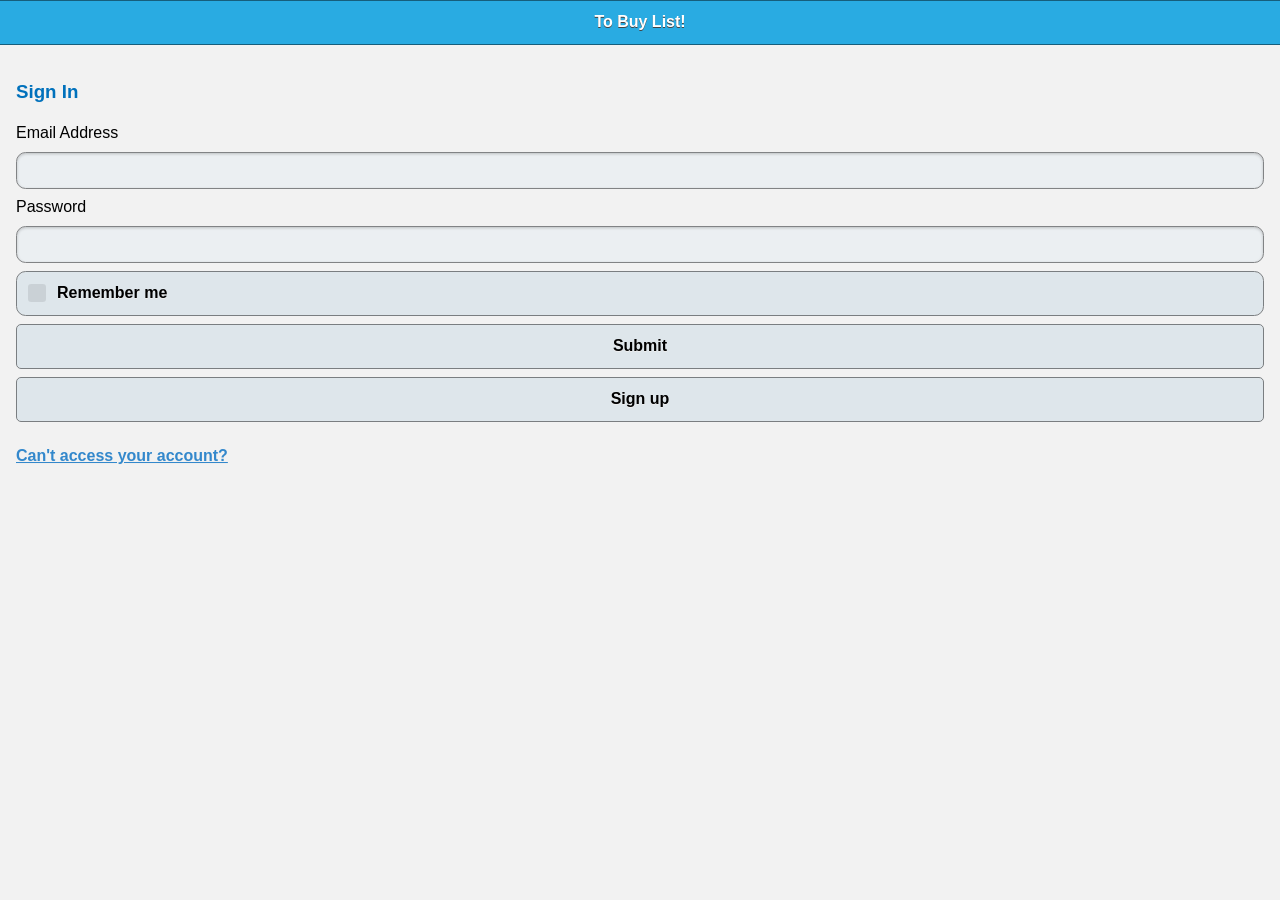
==== commit e74038c7: "signup" ====
--- a/www/index.html
+++ b/www/index.html
@@ -33,6 +33,7 @@
             </fieldset>
 			<!-- href="#dlg-invalid-credentials" -->
             <a data-rel="popup" data-transition="pop" data-position-to="window" id="btn-submit" class="ui-btn ui-corner-all mc-top-margin-1-5">Submit</a>
+            <a href="sign-up.html" data-position-to="window" class="ui-btn ui-corner-all mc-top-margin-1-5">Sign up</a>
             </form>
 			<p class="mc-top-margin-1-5"><a href="begin-password-reset.html">Can't access your account?</a></p>
             <div data-role="popup" id="dlg-invalid-credentials" data-dismissible="false" style="max-width:400px;">
--- a/www/css/themes/to-buy-theme.min.css
+++ b/www/css/themes/to-buy-theme.min.css
@@ -24,7 +24,7 @@
 .ui-btn {
 	font-size: 1em;
 	line-height: 1.3;
-	              font-family: sans-serif /*{global-font-family}*/;
+	               font-family: sans-serif /*{global-font-family}*/;
 }
 legend,
 .ui-input-text input,
@@ -214,4 +214,4 @@
 .ui-icon-loading {
 	background: url("images/ajax-loader.gif");
 	background-size: 2.875em 2.875em;
-}.ui-bar-a,.ui-page-theme-a .ui-bar-inherit,html .ui-bar-a .ui-bar-inherit,html .ui-body-a .ui-bar-inherit,html body .ui-group-theme-a .ui-bar-inherit{background-color:#29abe2 ;border-color:#165e7c ;color:#ffffff ;text-shadow:0  1px  0  #444444 ;font-weight:bold;}.ui-bar-a{border-width:1px;border-style:solid;}.ui-overlay-a,.ui-page-theme-a,.ui-page-theme-a .ui-panel-wrapper{background-color:#f2f2f2 ;border-color:#f2f2f2 ;color:#000000 ;text-shadow:0  1px  0  #eeeeee ;}.ui-body-a,.ui-page-theme-a .ui-body-inherit,html .ui-bar-a .ui-body-inherit,html .ui-body-a .ui-body-inherit,html body .ui-group-theme-a .ui-body-inherit,html .ui-panel-page-container-a{background-color:#e9f1df ;border-color:#80847a ;color:#000000 ;text-shadow:0  1px  0  #eeeeee ;}.ui-body-a{border-width:1px;border-style:solid;}.ui-page-theme-a a,html .ui-bar-a a,html .ui-body-a a,html body .ui-group-theme-a a{color:#3388cc ;font-weight:bold;}.ui-page-theme-a a:visited,html .ui-bar-a a:visited,html .ui-body-a a:visited,html body .ui-group-theme-a a:visited{   color:#3388cc ;}.ui-page-theme-a a:hover,html .ui-bar-a a:hover,html .ui-body-a a:hover,html body .ui-group-theme-a a:hover{color:#005599 ;}.ui-page-theme-a a:active,html .ui-bar-a a:active,html .ui-body-a a:active,html body .ui-group-theme-a a:active{color:#005599 ;}.ui-page-theme-a .ui-btn,html .ui-bar-a .ui-btn,html .ui-body-a .ui-btn,html body .ui-group-theme-a .ui-btn,html head + body .ui-btn.ui-btn-a,.ui-page-theme-a .ui-btn:visited,html .ui-bar-a .ui-btn:visited,html .ui-body-a .ui-btn:visited,html body .ui-group-theme-a .ui-btn:visited,html head + body .ui-btn.ui-btn-a:visited{background-color:#dee6eb ;border-color:#7a7e81 ;color:#000000 ;text-shadow:0  1px  0  #eeeeee ;}.ui-page-theme-a .ui-btn:hover,html .ui-bar-a .ui-btn:hover,html .ui-body-a .ui-btn:hover,html body .ui-group-theme-a .ui-btn:hover,html head + body .ui-btn.ui-btn-a:hover{background-color:#FFFFFF ;border-color:#8c8c8c ;color:#000000 ;text-shadow:0  1px  0  #eeeeee ;}.ui-page-theme-a .ui-btn:active,html .ui-bar-a .ui-btn:active,html .ui-body-a .ui-btn:active,html body .ui-group-theme-a .ui-btn:active,html head + body .ui-btn.ui-btn-a:active{background-color:#FFFFFF ;border-color:#8c8c8c ;color:#000000 ;text-shadow:0  1px  0  #eeeeee ;}.ui-page-theme-a .ui-btn.ui-btn-active,html .ui-bar-a .ui-btn.ui-btn-active,html .ui-body-a .ui-btn.ui-btn-active,html body .ui-group-theme-a .ui-btn.ui-btn-active,html head + body .ui-btn.ui-btn-a.ui-btn-active,.ui-page-theme-a .ui-checkbox-on:after,html .ui-bar-a .ui-checkbox-on:after,html .ui-body-a .ui-checkbox-on:after,html body .ui-group-theme-a .ui-checkbox-on:after,.ui-btn.ui-checkbox-on.ui-btn-a:after,.ui-page-theme-a .ui-flipswitch-active,html .ui-bar-a .ui-flipswitch-active,html .ui-body-a .ui-flipswitch-active,html body .ui-group-theme-a .ui-flipswitch-active,html body .ui-flipswitch.ui-bar-a.ui-flipswitch-active,.ui-page-theme-a .ui-slider-track .ui-btn-active,html .ui-bar-a .ui-slider-track .ui-btn-active,html .ui-body-a .ui-slider-track .ui-btn-active,html body .ui-group-theme-a .ui-slider-track .ui-btn-active,html body div.ui-slider-track.ui-body-a .ui-btn-active{background-color:#3388cc ;border-color:#1c4a70 ;color:#ffffff ;text-shadow:0  1px  0  #005599 ;}.ui-page-theme-a .ui-radio-on:after,html .ui-bar-a .ui-radio-on:after,html .ui-body-a .ui-radio-on:after,html body .ui-group-theme-a .ui-radio-on:after,.ui-btn.ui-radio-on.ui-btn-a:after{border-color:#3388cc ;}.ui-page-theme-a .ui-btn:focus,html .ui-bar-a .ui-btn:focus,html .ui-body-a .ui-btn:focus,html body .ui-group-theme-a .ui-btn:focus,html head + body .ui-btn.ui-btn-a:focus,.ui-page-theme-a .ui-focus,html .ui-bar-a .ui-focus,html .ui-body-a .ui-focus,html body .ui-group-theme-a .ui-focus,html head + body .ui-btn-a.ui-focus,html head + body .ui-body-a.ui-focus{-webkit-box-shadow:0 0 12px #3388cc ;-moz-box-shadow:0 0 12px #3388cc ;box-shadow:0 0 12px #3388cc ;}.ui-bar-b,.ui-page-theme-b .ui-bar-inherit,html .ui-bar-b .ui-bar-inherit,html .ui-body-b .ui-bar-inherit,html body .ui-group-theme-b .ui-bar-inherit{background-color:#009245 ;border-color:#54cc60 ;color:#ffffff ;text-shadow:0  1px  0  #444444 ;font-weight:bold;}.ui-bar-b{border-width:1px;border-style:solid;}.ui-overlay-b,.ui-page-theme-b,.ui-page-theme-b .ui-panel-wrapper{background-color:#e9f1df ;border-color:#e9f1df ;color:#000000 ;text-shadow:0  1px  0  #eeeeee ;}.ui-body-b,.ui-page-theme-b .ui-body-inherit,html .ui-bar-b .ui-body-inherit,html .ui-body-b .ui-body-inherit,html body .ui-group-theme-b .ui-body-inherit,html .ui-panel-page-container-b{background-color:#ebeff2 ;border-color:#818385 ;color:#000000 ;text-shadow:0  1px  0  #eeeeee ;}.ui-body-b{border-width:1px;border-style:solid;}.ui-page-theme-b a,html .ui-bar-b a,html .ui-body-b a,html body .ui-group-theme-b a{color:#3388cc ;font-weight:bold;}.ui-page-theme-b a:visited,html .ui-bar-b a:visited,html .ui-body-b a:visited,html body .ui-group-theme-b a:visited{   color:#3388cc ;}.ui-page-theme-b a:hover,html .ui-bar-b a:hover,html .ui-body-b a:hover,html body .ui-group-theme-b a:hover{color:#005599 ;}.ui-page-theme-b a:active,html .ui-bar-b a:active,html .ui-body-b a:active,html body .ui-group-theme-b a:active{color:#005599 ;}.ui-page-theme-b .ui-btn,html .ui-bar-b .ui-btn,html .ui-body-b .ui-btn,html body .ui-group-theme-b .ui-btn,html head + body .ui-btn.ui-btn-b,.ui-page-theme-b .ui-btn:visited,html .ui-bar-b .ui-btn:visited,html .ui-body-b .ui-btn:visited,html body .ui-group-theme-b .ui-btn:visited,html head + body .ui-btn.ui-btn-b:visited{background-color:#c9ffd5 ;border-color:#6e8c75 ;color:#000000 ;text-shadow:0  1px  0  #eeeeee ;}.ui-page-theme-b .ui-btn:hover,html .ui-bar-b .ui-btn:hover,html .ui-body-b .ui-btn:hover,html body .ui-group-theme-b .ui-btn:hover,html head + body .ui-btn.ui-btn-b:hover{background-color:#e7FFf4 ;border-color:#7f8c86 ;color:#000000 ;text-shadow:0  1px  0  #eeeeee ;}.ui-page-theme-b .ui-btn:active,html .ui-bar-b .ui-btn:active,html .ui-body-b .ui-btn:active,html body .ui-group-theme-b .ui-btn:active,html head + body .ui-btn.ui-btn-b:active{background-color:#e7FFf4 ;border-color:#7f8c86 ;color:#000000 ;text-shadow:0  1px  0  #eeeeee ;}.ui-page-theme-b .ui-btn.ui-btn-active,html .ui-bar-b .ui-btn.ui-btn-active,html .ui-body-b .ui-btn.ui-btn-active,html body .ui-group-theme-b .ui-btn.ui-btn-active,html head + body .ui-btn.ui-btn-b.ui-btn-active,.ui-page-theme-b .ui-checkbox-on:after,html .ui-bar-b .ui-checkbox-on:after,html .ui-body-b .ui-checkbox-on:after,html body .ui-group-theme-b .ui-checkbox-on:after,.ui-btn.ui-checkbox-on.ui-btn-b:after,.ui-page-theme-b .ui-flipswitch-active,html .ui-bar-b .ui-flipswitch-active,html .ui-body-b .ui-flipswitch-active,html body .ui-group-theme-b .ui-flipswitch-active,html body .ui-flipswitch.ui-bar-b.ui-flipswitch-active,.ui-page-theme-b .ui-slider-track .ui-btn-active,html .ui-bar-b .ui-slider-track .ui-btn-active,html .ui-body-b .ui-slider-track .ui-btn-active,html body .ui-group-theme-b .ui-slider-track .ui-btn-active,html body div.ui-slider-track.ui-body-b .ui-btn-active{background-color:#2c858d ;border-color:#18494d ;color:#ffffff ;text-shadow:0  1px  0  #444444 ;}.ui-page-theme-b .ui-radio-on:after,html .ui-bar-b .ui-radio-on:after,html .ui-body-b .ui-radio-on:after,html body .ui-group-theme-b .ui-radio-on:after,.ui-btn.ui-radio-on.ui-btn-b:after{border-color:#2c858d ;}.ui-page-theme-b .ui-btn:focus,html .ui-bar-b .ui-btn:focus,html .ui-body-b .ui-btn:focus,html body .ui-group-theme-b .ui-btn:focus,html head + body .ui-btn.ui-btn-b:focus,.ui-page-theme-b .ui-focus,html .ui-bar-b .ui-focus,html .ui-body-b .ui-focus,html body .ui-group-theme-b .ui-focus,html head + body .ui-btn-b.ui-focus,html head + body .ui-body-b.ui-focus{-webkit-box-shadow:0 0 12px #2c858d ;-moz-box-shadow:0 0 12px #2c858d ;box-shadow:0 0 12px #2c858d ;}.ui-bar-c,.ui-page-theme-c .ui-bar-inherit,html .ui-bar-c .ui-bar-inherit,html .ui-body-c .ui-bar-inherit,html body .ui-group-theme-c .ui-bar-inherit{background-color:#facfd7 ;border-color:#897176 ;color:#000000 ;text-shadow:0  1px  0  #eeeeee ;font-weight:bold;}.ui-bar-c{border-width:1px;border-style:solid;}.ui-overlay-c,.ui-page-theme-c,.ui-page-theme-c .ui-panel-wrapper{background-color:#f9f9f9 ;border-color:#bbbbbb ;color:#333333 ;text-shadow:0  1px  0  #f3f3f3 ;}.ui-body-c,.ui-page-theme-c .ui-body-inherit,html .ui-bar-c .ui-body-inherit,html .ui-body-c .ui-body-inherit,html body .ui-group-theme-c .ui-body-inherit,html .ui-panel-page-container-c{background-color:#e9f1df ;border-color:#80847a ;color:#000000 ;text-shadow:0  1px  0  #eeeeee ;}.ui-body-c{border-width:1px;border-style:solid;}.ui-page-theme-c a,html .ui-bar-c a,html .ui-body-c a,html body .ui-group-theme-c a{color:#3388cc ;font-weight:bold;}.ui-page-theme-c a:visited,html .ui-bar-c a:visited,html .ui-body-c a:visited,html body .ui-group-theme-c a:visited{   color:#3388cc ;}.ui-page-theme-c a:hover,html .ui-bar-c a:hover,html .ui-body-c a:hover,html body .ui-group-theme-c a:hover{color:#005599 ;}.ui-page-theme-c a:active,html .ui-bar-c a:active,html .ui-body-c a:active,html body .ui-group-theme-c a:active{color:#005599 ;}.ui-page-theme-c .ui-btn,html .ui-bar-c .ui-btn,html .ui-body-c .ui-btn,html body .ui-group-theme-c .ui-btn,html head + body .ui-btn.ui-btn-c,.ui-page-theme-c .ui-btn:visited,html .ui-bar-c .ui-btn:visited,html .ui-body-c .ui-btn:visited,html body .ui-group-theme-c .ui-btn:visited,html head + body .ui-btn.ui-btn-c:visited{background-color:#facfd7 ;border-color:#897176 ;color:#000000 ;text-shadow:0  1px  0  #eeeeee ;}.ui-page-theme-c .ui-btn:hover,html .ui-bar-c .ui-btn:hover,html .ui-body-c .ui-btn:hover,html body .ui-group-theme-c .ui-btn:hover,html head + body .ui-btn.ui-btn-c:hover{background-color:#FFeef7 ;border-color:#8c8287 ;color:#000000 ;text-shadow:0  1px  0  #eeeeee ;}.ui-page-theme-c .ui-btn:active,html .ui-bar-c .ui-btn:active,html .ui-body-c .ui-btn:active,html body .ui-group-theme-c .ui-btn:active,html head + body .ui-btn.ui-btn-c:active{background-color:#FFeef7 ;border-color:#8c8287 ;color:#000000 ;text-shadow:0  1px  0  #eeeeee ;}.ui-page-theme-c .ui-btn.ui-btn-active,html .ui-bar-c .ui-btn.ui-btn-active,html .ui-body-c .ui-btn.ui-btn-active,html body .ui-group-theme-c .ui-btn.ui-btn-active,html head + body .ui-btn.ui-btn-c.ui-btn-active,.ui-page-theme-c .ui-checkbox-on:after,html .ui-bar-c .ui-checkbox-on:after,html .ui-body-c .ui-checkbox-on:after,html body .ui-group-theme-c .ui-checkbox-on:after,.ui-btn.ui-checkbox-on.ui-btn-c:after,.ui-page-theme-c .ui-flipswitch-active,html .ui-bar-c .ui-flipswitch-active,html .ui-body-c .ui-flipswitch-active,html body .ui-group-theme-c .ui-flipswitch-active,html body .ui-flipswitch.ui-bar-c.ui-flipswitch-active,.ui-page-theme-c .ui-slider-track .ui-btn-active,html .ui-bar-c .ui-slider-track .ui-btn-active,html .ui-body-c .ui-slider-track .ui-btn-active,html body .ui-group-theme-c .ui-slider-track .ui-btn-active,html body div.ui-slider-track.ui-body-c .ui-btn-active{background-color:#3388cc ;border-color:#3388cc ;color:#ffffff ;text-shadow:0  1px  0  #005599 ;}.ui-page-theme-c .ui-radio-on:after,html .ui-bar-c .ui-radio-on:after,html .ui-body-c .ui-radio-on:after,html body .ui-group-theme-c .ui-radio-on:after,.ui-btn.ui-radio-on.ui-btn-c:after{border-color:#3388cc ;}.ui-page-theme-c .ui-btn:focus,html .ui-bar-c .ui-btn:focus,html .ui-body-c .ui-btn:focus,html body .ui-group-theme-c .ui-btn:focus,html head + body .ui-btn.ui-btn-c:focus,.ui-page-theme-c .ui-focus,html .ui-bar-c .ui-focus,html .ui-body-c .ui-focus,html body .ui-group-theme-c .ui-focus,html head + body .ui-btn-c.ui-focus,html head + body .ui-body-c.ui-focus{-webkit-box-shadow:0 0 12px #3388cc ;-moz-box-shadow:0 0 12px #3388cc ;box-shadow:0 0 12px #3388cc ;}.ui-bar-d,.ui-page-theme-d .ui-bar-inherit,html .ui-bar-d .ui-bar-inherit,html .ui-body-d .ui-bar-inherit,html body .ui-group-theme-d .ui-bar-inherit{background-color:#272a2f ;border-color:#363a41 ;color:#ffffff ;text-shadow:0  1px  0  #444444 ;font-weight:bold;}.ui-bar-d{border-width:1px;border-style:solid;}.ui-overlay-d,.ui-page-theme-d,.ui-page-theme-d .ui-panel-wrapper{background-color:#3d4148 ;border-color:#3d4148 ;color:#ffffff ;text-shadow:0  1px  0  #444444 ;}.ui-body-d,.ui-page-theme-d .ui-body-inherit,html .ui-bar-d .ui-body-inherit,html .ui-body-d .ui-body-inherit,html body .ui-group-theme-d .ui-body-inherit,html .ui-panel-page-container-d{background-color:#a3adc2 ;border-color:#595f6a ;color:#000000 ;text-shadow:0  1px  0  #eeeeee ;}.ui-body-d{border-width:1px;border-style:solid;}.ui-page-theme-d a,html .ui-bar-d a,html .ui-body-d a,html body .ui-group-theme-d a{color:#3388cc ;font-weight:bold;}.ui-page-theme-d a:visited,html .ui-bar-d a:visited,html .ui-body-d a:visited,html body .ui-group-theme-d a:visited{   color:#3388cc ;}.ui-page-theme-d a:hover,html .ui-bar-d a:hover,html .ui-body-d a:hover,html body .ui-group-theme-d a:hover{color:#005599 ;}.ui-page-theme-d a:active,html .ui-bar-d a:active,html .ui-body-d a:active,html body .ui-group-theme-d a:active{color:#005599 ;}.ui-page-theme-d .ui-btn,html .ui-bar-d .ui-btn,html .ui-body-d .ui-btn,html body .ui-group-theme-d .ui-btn,html head + body .ui-btn.ui-btn-d,.ui-page-theme-d .ui-btn:visited,html .ui-bar-d .ui-btn:visited,html .ui-body-d .ui-btn:visited,html body .ui-group-theme-d .ui-btn:visited,html head + body .ui-btn.ui-btn-d:visited{background-color:#8f99ab ;border-color:#4e545e ;color:#000000 ;text-shadow:0  1px  0  #eeeeee ;}.ui-page-theme-d .ui-btn:hover,html .ui-bar-d .ui-btn:hover,html .ui-body-d .ui-btn:hover,html body .ui-group-theme-d .ui-btn:hover,html head + body .ui-btn.ui-btn-d:hover{background-color:#a4afc4 ;border-color:#5a606b ;color:#000000 ;text-shadow:0  1px  0  #eeeeee ;}.ui-page-theme-d .ui-btn:active,html .ui-bar-d .ui-btn:active,html .ui-body-d .ui-btn:active,html body .ui-group-theme-d .ui-btn:active,html head + body .ui-btn.ui-btn-d:active{background-color:#a4afc4 ;border-color:#5a606b ;color:#000000 ;text-shadow:0  1px  0  #eeeeee ;}.ui-page-theme-d .ui-btn.ui-btn-active,html .ui-bar-d .ui-btn.ui-btn-active,html .ui-body-d .ui-btn.ui-btn-active,html body .ui-group-theme-d .ui-btn.ui-btn-active,html head + body .ui-btn.ui-btn-d.ui-btn-active,.ui-page-theme-d .ui-checkbox-on:after,html .ui-bar-d .ui-checkbox-on:after,html .ui-body-d .ui-checkbox-on:after,html body .ui-group-theme-d .ui-checkbox-on:after,.ui-btn.ui-checkbox-on.ui-btn-d:after,.ui-page-theme-d .ui-flipswitch-active,html .ui-bar-d .ui-flipswitch-active,html .ui-body-d .ui-flipswitch-active,html body .ui-group-theme-d .ui-flipswitch-active,html body .ui-flipswitch.ui-bar-d.ui-flipswitch-active,.ui-page-theme-d .ui-slider-track .ui-btn-active,html .ui-bar-d .ui-slider-track .ui-btn-active,html .ui-body-d .ui-slider-track .ui-btn-active,html body .ui-group-theme-d .ui-slider-track .ui-btn-active,html body div.ui-slider-track.ui-body-d .ui-btn-active{background-color:#474c55 ;border-color:#636a76 ;color:#ffffff ;text-shadow:0  1px  0  #444444 ;}.ui-page-theme-d .ui-radio-on:after,html .ui-bar-d .ui-radio-on:after,html .ui-body-d .ui-radio-on:after,html body .ui-group-theme-d .ui-radio-on:after,.ui-btn.ui-radio-on.ui-btn-d:after{border-color:#474c55 ;}.ui-page-theme-d .ui-btn:focus,html .ui-bar-d .ui-btn:focus,html .ui-body-d .ui-btn:focus,html body .ui-group-theme-d .ui-btn:focus,html head + body .ui-btn.ui-btn-d:focus,.ui-page-theme-d .ui-focus,html .ui-bar-d .ui-focus,html .ui-body-d .ui-focus,html body .ui-group-theme-d .ui-focus,html head + body .ui-btn-d.ui-focus,html head + body .ui-body-d.ui-focus{-webkit-box-shadow:0 0 12px #474c55 ;-moz-box-shadow:0 0 12px #474c55 ;box-shadow:0 0 12px #474c55 ;}.ui-disabled,.ui-state-disabled,button[disabled],.ui-select .ui-btn.ui-state-disabled{filter:Alpha(Opacity=30);opacity:.3;cursor:default !important;pointer-events:none;}.ui-btn:focus,.ui-btn.ui-focus{outline:0;}.ui-noboxshadow .ui-shadow,.ui-noboxshadow .ui-shadow-inset,.ui-noboxshadow .ui-overlay-shadow,.ui-noboxshadow .ui-shadow-icon.ui-btn:after,.ui-noboxshadow .ui-shadow-icon .ui-btn:after,.ui-noboxshadow .ui-focus,.ui-noboxshadow .ui-btn:focus,.ui-noboxshadow  input:focus,.ui-noboxshadow .ui-panel{-webkit-box-shadow:none !important;-moz-box-shadow:none !important;box-shadow:none !important;}.ui-noboxshadow .ui-btn:focus,.ui-noboxshadow .ui-focus{outline-width:1px;outline-style:auto;}+}.ui-bar-a,.ui-page-theme-a .ui-bar-inherit,html .ui-bar-a .ui-bar-inherit,html .ui-body-a .ui-bar-inherit,html body .ui-group-theme-a .ui-bar-inherit{background-color:#29abe2 ;border-color:#165e7c ;color:#ffffff ;text-shadow:0  1px  0  #444444 ;font-weight:bold;}.ui-bar-a{border-width:1px;border-style:solid;}.ui-overlay-a,.ui-page-theme-a,.ui-page-theme-a .ui-panel-wrapper{background-color:#f2f2f2 ;border-color:#f2f2f2 ;color:#000000 ;text-shadow:0  1px  0  #eeeeee ;}.ui-body-a,.ui-page-theme-a .ui-body-inherit,html .ui-bar-a .ui-body-inherit,html .ui-body-a .ui-body-inherit,html body .ui-group-theme-a .ui-body-inherit,html .ui-panel-page-container-a{background-color:#ebeff2 ;border-color:#818385 ;color:#000000 ;text-shadow:0  1px  0  #eeeeee ;}.ui-body-a{border-width:1px;border-style:solid;}.ui-page-theme-a a,html .ui-bar-a a,html .ui-body-a a,html body .ui-group-theme-a a{color:#3388cc ;font-weight:bold;}.ui-page-theme-a a:visited,html .ui-bar-a a:visited,html .ui-body-a a:visited,html body .ui-group-theme-a a:visited{   color:#3388cc ;}.ui-page-theme-a a:hover,html .ui-bar-a a:hover,html .ui-body-a a:hover,html body .ui-group-theme-a a:hover{color:#005599 ;}.ui-page-theme-a a:active,html .ui-bar-a a:active,html .ui-body-a a:active,html body .ui-group-theme-a a:active{color:#005599 ;}.ui-page-theme-a .ui-btn,html .ui-bar-a .ui-btn,html .ui-body-a .ui-btn,html body .ui-group-theme-a .ui-btn,html head + body .ui-btn.ui-btn-a,.ui-page-theme-a .ui-btn:visited,html .ui-bar-a .ui-btn:visited,html .ui-body-a .ui-btn:visited,html body .ui-group-theme-a .ui-btn:visited,html head + body .ui-btn.ui-btn-a:visited{background-color:#dee6eb ;border-color:#7a7e81 ;color:#000000 ;text-shadow:0  1px  0  #eeeeee ;}.ui-page-theme-a .ui-btn:hover,html .ui-bar-a .ui-btn:hover,html .ui-body-a .ui-btn:hover,html body .ui-group-theme-a .ui-btn:hover,html head + body .ui-btn.ui-btn-a:hover{background-color:#6595d2 ;border-color:#8c8c8c ;color:#000000 ;text-shadow:0  1px  0  #eeeeee ;}.ui-page-theme-a .ui-btn:active,html .ui-bar-a .ui-btn:active,html .ui-body-a .ui-btn:active,html body .ui-group-theme-a .ui-btn:active,html head + body .ui-btn.ui-btn-a:active{background-color:#6595d2 ;border-color:#8c8c8c ;color:#000000 ;text-shadow:0  1px  0  #eeeeee ;}.ui-page-theme-a .ui-btn.ui-btn-active,html .ui-bar-a .ui-btn.ui-btn-active,html .ui-body-a .ui-btn.ui-btn-active,html body .ui-group-theme-a .ui-btn.ui-btn-active,html head + body .ui-btn.ui-btn-a.ui-btn-active,.ui-page-theme-a .ui-checkbox-on:after,html .ui-bar-a .ui-checkbox-on:after,html .ui-body-a .ui-checkbox-on:after,html body .ui-group-theme-a .ui-checkbox-on:after,.ui-btn.ui-checkbox-on.ui-btn-a:after,.ui-page-theme-a .ui-flipswitch-active,html .ui-bar-a .ui-flipswitch-active,html .ui-body-a .ui-flipswitch-active,html body .ui-group-theme-a .ui-flipswitch-active,html body .ui-flipswitch.ui-bar-a.ui-flipswitch-active,.ui-page-theme-a .ui-slider-track .ui-btn-active,html .ui-bar-a .ui-slider-track .ui-btn-active,html .ui-body-a .ui-slider-track .ui-btn-active,html body .ui-group-theme-a .ui-slider-track .ui-btn-active,html body div.ui-slider-track.ui-body-a .ui-btn-active{background-color:#3388cc ;border-color:#1c4a70 ;color:#ffffff ;text-shadow:0  1px  0  #005599 ;}.ui-page-theme-a .ui-radio-on:after,html .ui-bar-a .ui-radio-on:after,html .ui-body-a .ui-radio-on:after,html body .ui-group-theme-a .ui-radio-on:after,.ui-btn.ui-radio-on.ui-btn-a:after{border-color:#3388cc ;}.ui-page-theme-a .ui-btn:focus,html .ui-bar-a .ui-btn:focus,html .ui-body-a .ui-btn:focus,html body .ui-group-theme-a .ui-btn:focus,html head + body .ui-btn.ui-btn-a:focus,.ui-page-theme-a .ui-focus,html .ui-bar-a .ui-focus,html .ui-body-a .ui-focus,html body .ui-group-theme-a .ui-focus,html head + body .ui-btn-a.ui-focus,html head + body .ui-body-a.ui-focus{-webkit-box-shadow:0 0 12px #3388cc ;-moz-box-shadow:0 0 12px #3388cc ;box-shadow:0 0 12px #3388cc ;}.ui-bar-b,.ui-page-theme-b .ui-bar-inherit,html .ui-bar-b .ui-bar-inherit,html .ui-body-b .ui-bar-inherit,html body .ui-group-theme-b .ui-bar-inherit{background-color:#009245 ;border-color:#54cc60 ;color:#ffffff ;text-shadow:0  1px  0  #444444 ;font-weight:bold;}.ui-bar-b{border-width:1px;border-style:solid;}.ui-overlay-b,.ui-page-theme-b,.ui-page-theme-b .ui-panel-wrapper{background-color:#e9f1df ;border-color:#e9f1df ;color:#000000 ;text-shadow:0  1px  0  #eeeeee ;}.ui-body-b,.ui-page-theme-b .ui-body-inherit,html .ui-bar-b .ui-body-inherit,html .ui-body-b .ui-body-inherit,html body .ui-group-theme-b .ui-body-inherit,html .ui-panel-page-container-b{background-color:#ebeff2 ;border-color:#818385 ;color:#000000 ;text-shadow:0  1px  0  #eeeeee ;}.ui-body-b{border-width:1px;border-style:solid;}.ui-page-theme-b a,html .ui-bar-b a,html .ui-body-b a,html body .ui-group-theme-b a{color:#3388cc ;font-weight:bold;}.ui-page-theme-b a:visited,html .ui-bar-b a:visited,html .ui-body-b a:visited,html body .ui-group-theme-b a:visited{   color:#3388cc ;}.ui-page-theme-b a:hover,html .ui-bar-b a:hover,html .ui-body-b a:hover,html body .ui-group-theme-b a:hover{color:#005599 ;}.ui-page-theme-b a:active,html .ui-bar-b a:active,html .ui-body-b a:active,html body .ui-group-theme-b a:active{color:#005599 ;}.ui-page-theme-b .ui-btn,html .ui-bar-b .ui-btn,html .ui-body-b .ui-btn,html body .ui-group-theme-b .ui-btn,html head + body .ui-btn.ui-btn-b,.ui-page-theme-b .ui-btn:visited,html .ui-bar-b .ui-btn:visited,html .ui-body-b .ui-btn:visited,html body .ui-group-theme-b .ui-btn:visited,html head + body .ui-btn.ui-btn-b:visited{background-color:#c9ffd5 ;border-color:#6e8c75 ;color:#000000 ;text-shadow:0  1px  0  #eeeeee ;}.ui-page-theme-b .ui-btn:hover,html .ui-bar-b .ui-btn:hover,html .ui-body-b .ui-btn:hover,html body .ui-group-theme-b .ui-btn:hover,html head + body .ui-btn.ui-btn-b:hover{background-color:#e7FFf4 ;border-color:#7f8c86 ;color:#000000 ;text-shadow:0  1px  0  #eeeeee ;}.ui-page-theme-b .ui-btn:active,html .ui-bar-b .ui-btn:active,html .ui-body-b .ui-btn:active,html body .ui-group-theme-b .ui-btn:active,html head + body .ui-btn.ui-btn-b:active{background-color:#e7FFf4 ;border-color:#7f8c86 ;color:#000000 ;text-shadow:0  1px  0  #eeeeee ;}.ui-page-theme-b .ui-btn.ui-btn-active,html .ui-bar-b .ui-btn.ui-btn-active,html .ui-body-b .ui-btn.ui-btn-active,html body .ui-group-theme-b .ui-btn.ui-btn-active,html head + body .ui-btn.ui-btn-b.ui-btn-active,.ui-page-theme-b .ui-checkbox-on:after,html .ui-bar-b .ui-checkbox-on:after,html .ui-body-b .ui-checkbox-on:after,html body .ui-group-theme-b .ui-checkbox-on:after,.ui-btn.ui-checkbox-on.ui-btn-b:after,.ui-page-theme-b .ui-flipswitch-active,html .ui-bar-b .ui-flipswitch-active,html .ui-body-b .ui-flipswitch-active,html body .ui-group-theme-b .ui-flipswitch-active,html body .ui-flipswitch.ui-bar-b.ui-flipswitch-active,.ui-page-theme-b .ui-slider-track .ui-btn-active,html .ui-bar-b .ui-slider-track .ui-btn-active,html .ui-body-b .ui-slider-track .ui-btn-active,html body .ui-group-theme-b .ui-slider-track .ui-btn-active,html body div.ui-slider-track.ui-body-b .ui-btn-active{background-color:#2c858d ;border-color:#18494d ;color:#ffffff ;text-shadow:0  1px  0  #444444 ;}.ui-page-theme-b .ui-radio-on:after,html .ui-bar-b .ui-radio-on:after,html .ui-body-b .ui-radio-on:after,html body .ui-group-theme-b .ui-radio-on:after,.ui-btn.ui-radio-on.ui-btn-b:after{border-color:#2c858d ;}.ui-page-theme-b .ui-btn:focus,html .ui-bar-b .ui-btn:focus,html .ui-body-b .ui-btn:focus,html body .ui-group-theme-b .ui-btn:focus,html head + body .ui-btn.ui-btn-b:focus,.ui-page-theme-b .ui-focus,html .ui-bar-b .ui-focus,html .ui-body-b .ui-focus,html body .ui-group-theme-b .ui-focus,html head + body .ui-btn-b.ui-focus,html head + body .ui-body-b.ui-focus{-webkit-box-shadow:0 0 12px #2c858d ;-moz-box-shadow:0 0 12px #2c858d ;box-shadow:0 0 12px #2c858d ;}.ui-bar-c,.ui-page-theme-c .ui-bar-inherit,html .ui-bar-c .ui-bar-inherit,html .ui-body-c .ui-bar-inherit,html body .ui-group-theme-c .ui-bar-inherit{background-color:#facfd7 ;border-color:#897176 ;color:#000000 ;text-shadow:0  1px  0  #eeeeee ;font-weight:bold;}.ui-bar-c{border-width:1px;border-style:solid;}.ui-overlay-c,.ui-page-theme-c,.ui-page-theme-c .ui-panel-wrapper{background-color:#f9f9f9 ;border-color:#bbbbbb ;color:#333333 ;text-shadow:0  1px  0  #f3f3f3 ;}.ui-body-c,.ui-page-theme-c .ui-body-inherit,html .ui-bar-c .ui-body-inherit,html .ui-body-c .ui-body-inherit,html body .ui-group-theme-c .ui-body-inherit,html .ui-panel-page-container-c{background-color:#e9f1df ;border-color:#80847a ;color:#000000 ;text-shadow:0  1px  0  #eeeeee ;}.ui-body-c{border-width:1px;border-style:solid;}.ui-page-theme-c a,html .ui-bar-c a,html .ui-body-c a,html body .ui-group-theme-c a{color:#3388cc ;font-weight:bold;}.ui-page-theme-c a:visited,html .ui-bar-c a:visited,html .ui-body-c a:visited,html body .ui-group-theme-c a:visited{   color:#3388cc ;}.ui-page-theme-c a:hover,html .ui-bar-c a:hover,html .ui-body-c a:hover,html body .ui-group-theme-c a:hover{color:#005599 ;}.ui-page-theme-c a:active,html .ui-bar-c a:active,html .ui-body-c a:active,html body .ui-group-theme-c a:active{color:#005599 ;}.ui-page-theme-c .ui-btn,html .ui-bar-c .ui-btn,html .ui-body-c .ui-btn,html body .ui-group-theme-c .ui-btn,html head + body .ui-btn.ui-btn-c,.ui-page-theme-c .ui-btn:visited,html .ui-bar-c .ui-btn:visited,html .ui-body-c .ui-btn:visited,html body .ui-group-theme-c .ui-btn:visited,html head + body .ui-btn.ui-btn-c:visited{background-color:#facfd7 ;border-color:#897176 ;color:#000000 ;text-shadow:0  1px  0  #eeeeee ;}.ui-page-theme-c .ui-btn:hover,html .ui-bar-c .ui-btn:hover,html .ui-body-c .ui-btn:hover,html body .ui-group-theme-c .ui-btn:hover,html head + body .ui-btn.ui-btn-c:hover{background-color:#FFeef7 ;border-color:#8c8287 ;color:#000000 ;text-shadow:0  1px  0  #eeeeee ;}.ui-page-theme-c .ui-btn:active,html .ui-bar-c .ui-btn:active,html .ui-body-c .ui-btn:active,html body .ui-group-theme-c .ui-btn:active,html head + body .ui-btn.ui-btn-c:active{background-color:#FFeef7 ;border-color:#8c8287 ;color:#000000 ;text-shadow:0  1px  0  #eeeeee ;}.ui-page-theme-c .ui-btn.ui-btn-active,html .ui-bar-c .ui-btn.ui-btn-active,html .ui-body-c .ui-btn.ui-btn-active,html body .ui-group-theme-c .ui-btn.ui-btn-active,html head + body .ui-btn.ui-btn-c.ui-btn-active,.ui-page-theme-c .ui-checkbox-on:after,html .ui-bar-c .ui-checkbox-on:after,html .ui-body-c .ui-checkbox-on:after,html body .ui-group-theme-c .ui-checkbox-on:after,.ui-btn.ui-checkbox-on.ui-btn-c:after,.ui-page-theme-c .ui-flipswitch-active,html .ui-bar-c .ui-flipswitch-active,html .ui-body-c .ui-flipswitch-active,html body .ui-group-theme-c .ui-flipswitch-active,html body .ui-flipswitch.ui-bar-c.ui-flipswitch-active,.ui-page-theme-c .ui-slider-track .ui-btn-active,html .ui-bar-c .ui-slider-track .ui-btn-active,html .ui-body-c .ui-slider-track .ui-btn-active,html body .ui-group-theme-c .ui-slider-track .ui-btn-active,html body div.ui-slider-track.ui-body-c .ui-btn-active{background-color:#3388cc ;border-color:#3388cc ;color:#ffffff ;text-shadow:0  1px  0  #005599 ;}.ui-page-theme-c .ui-radio-on:after,html .ui-bar-c .ui-radio-on:after,html .ui-body-c .ui-radio-on:after,html body .ui-group-theme-c .ui-radio-on:after,.ui-btn.ui-radio-on.ui-btn-c:after{border-color:#3388cc ;}.ui-page-theme-c .ui-btn:focus,html .ui-bar-c .ui-btn:focus,html .ui-body-c .ui-btn:focus,html body .ui-group-theme-c .ui-btn:focus,html head + body .ui-btn.ui-btn-c:focus,.ui-page-theme-c .ui-focus,html .ui-bar-c .ui-focus,html .ui-body-c .ui-focus,html body .ui-group-theme-c .ui-focus,html head + body .ui-btn-c.ui-focus,html head + body .ui-body-c.ui-focus{-webkit-box-shadow:0 0 12px #3388cc ;-moz-box-shadow:0 0 12px #3388cc ;box-shadow:0 0 12px #3388cc ;}.ui-bar-d,.ui-page-theme-d .ui-bar-inherit,html .ui-bar-d .ui-bar-inherit,html .ui-body-d .ui-bar-inherit,html body .ui-group-theme-d .ui-bar-inherit{background-color:#272a2f ;border-color:#363a41 ;color:#ffffff ;text-shadow:0  1px  0  #444444 ;font-weight:bold;}.ui-bar-d{border-width:1px;border-style:solid;}.ui-overlay-d,.ui-page-theme-d,.ui-page-theme-d .ui-panel-wrapper{background-color:#3d4148 ;border-color:#3d4148 ;color:#ffffff ;text-shadow:0  1px  0  #444444 ;}.ui-body-d,.ui-page-theme-d .ui-body-inherit,html .ui-bar-d .ui-body-inherit,html .ui-body-d .ui-body-inherit,html body .ui-group-theme-d .ui-body-inherit,html .ui-panel-page-container-d{background-color:#a3adc2 ;border-color:#595f6a ;color:#000000 ;text-shadow:0  1px  0  #eeeeee ;}.ui-body-d{border-width:1px;border-style:solid;}.ui-page-theme-d a,html .ui-bar-d a,html .ui-body-d a,html body .ui-group-theme-d a{color:#3388cc ;font-weight:bold;}.ui-page-theme-d a:visited,html .ui-bar-d a:visited,html .ui-body-d a:visited,html body .ui-group-theme-d a:visited{   color:#3388cc ;}.ui-page-theme-d a:hover,html .ui-bar-d a:hover,html .ui-body-d a:hover,html body .ui-group-theme-d a:hover{color:#005599 ;}.ui-page-theme-d a:active,html .ui-bar-d a:active,html .ui-body-d a:active,html body .ui-group-theme-d a:active{color:#005599 ;}.ui-page-theme-d .ui-btn,html .ui-bar-d .ui-btn,html .ui-body-d .ui-btn,html body .ui-group-theme-d .ui-btn,html head + body .ui-btn.ui-btn-d,.ui-page-theme-d .ui-btn:visited,html .ui-bar-d .ui-btn:visited,html .ui-body-d .ui-btn:visited,html body .ui-group-theme-d .ui-btn:visited,html head + body .ui-btn.ui-btn-d:visited{background-color:#8f99ab ;border-color:#4e545e ;color:#000000 ;text-shadow:0  1px  0  #eeeeee ;}.ui-page-theme-d .ui-btn:hover,html .ui-bar-d .ui-btn:hover,html .ui-body-d .ui-btn:hover,html body .ui-group-theme-d .ui-btn:hover,html head + body .ui-btn.ui-btn-d:hover{background-color:#a4afc4 ;border-color:#5a606b ;color:#000000 ;text-shadow:0  1px  0  #eeeeee ;}.ui-page-theme-d .ui-btn:active,html .ui-bar-d .ui-btn:active,html .ui-body-d .ui-btn:active,html body .ui-group-theme-d .ui-btn:active,html head + body .ui-btn.ui-btn-d:active{background-color:#a4afc4 ;border-color:#5a606b ;color:#000000 ;text-shadow:0  1px  0  #eeeeee ;}.ui-page-theme-d .ui-btn.ui-btn-active,html .ui-bar-d .ui-btn.ui-btn-active,html .ui-body-d .ui-btn.ui-btn-active,html body .ui-group-theme-d .ui-btn.ui-btn-active,html head + body .ui-btn.ui-btn-d.ui-btn-active,.ui-page-theme-d .ui-checkbox-on:after,html .ui-bar-d .ui-checkbox-on:after,html .ui-body-d .ui-checkbox-on:after,html body .ui-group-theme-d .ui-checkbox-on:after,.ui-btn.ui-checkbox-on.ui-btn-d:after,.ui-page-theme-d .ui-flipswitch-active,html .ui-bar-d .ui-flipswitch-active,html .ui-body-d .ui-flipswitch-active,html body .ui-group-theme-d .ui-flipswitch-active,html body .ui-flipswitch.ui-bar-d.ui-flipswitch-active,.ui-page-theme-d .ui-slider-track .ui-btn-active,html .ui-bar-d .ui-slider-track .ui-btn-active,html .ui-body-d .ui-slider-track .ui-btn-active,html body .ui-group-theme-d .ui-slider-track .ui-btn-active,html body div.ui-slider-track.ui-body-d .ui-btn-active{background-color:#474c55 ;border-color:#636a76 ;color:#ffffff ;text-shadow:0  1px  0  #444444 ;}.ui-page-theme-d .ui-radio-on:after,html .ui-bar-d .ui-radio-on:after,html .ui-body-d .ui-radio-on:after,html body .ui-group-theme-d .ui-radio-on:after,.ui-btn.ui-radio-on.ui-btn-d:after{border-color:#474c55 ;}.ui-page-theme-d .ui-btn:focus,html .ui-bar-d .ui-btn:focus,html .ui-body-d .ui-btn:focus,html body .ui-group-theme-d .ui-btn:focus,html head + body .ui-btn.ui-btn-d:focus,.ui-page-theme-d .ui-focus,html .ui-bar-d .ui-focus,html .ui-body-d .ui-focus,html body .ui-group-theme-d .ui-focus,html head + body .ui-btn-d.ui-focus,html head + body .ui-body-d.ui-focus{-webkit-box-shadow:0 0 12px #474c55 ;-moz-box-shadow:0 0 12px #474c55 ;box-shadow:0 0 12px #474c55 ;}.ui-disabled,.ui-state-disabled,button[disabled],.ui-select .ui-btn.ui-state-disabled{filter:Alpha(Opacity=30);opacity:.3;cursor:default !important;pointer-events:none;}.ui-btn:focus,.ui-btn.ui-focus{outline:0;}.ui-noboxshadow .ui-shadow,.ui-noboxshadow .ui-shadow-inset,.ui-noboxshadow .ui-overlay-shadow,.ui-noboxshadow .ui-shadow-icon.ui-btn:after,.ui-noboxshadow .ui-shadow-icon .ui-btn:after,.ui-noboxshadow .ui-focus,.ui-noboxshadow .ui-btn:focus,.ui-noboxshadow  input:focus,.ui-noboxshadow .ui-panel{-webkit-box-shadow:none !important;-moz-box-shadow:none !important;box-shadow:none !important;}.ui-noboxshadow .ui-btn:focus,.ui-noboxshadow .ui-focus{outline-width:1px;outline-style:auto;}
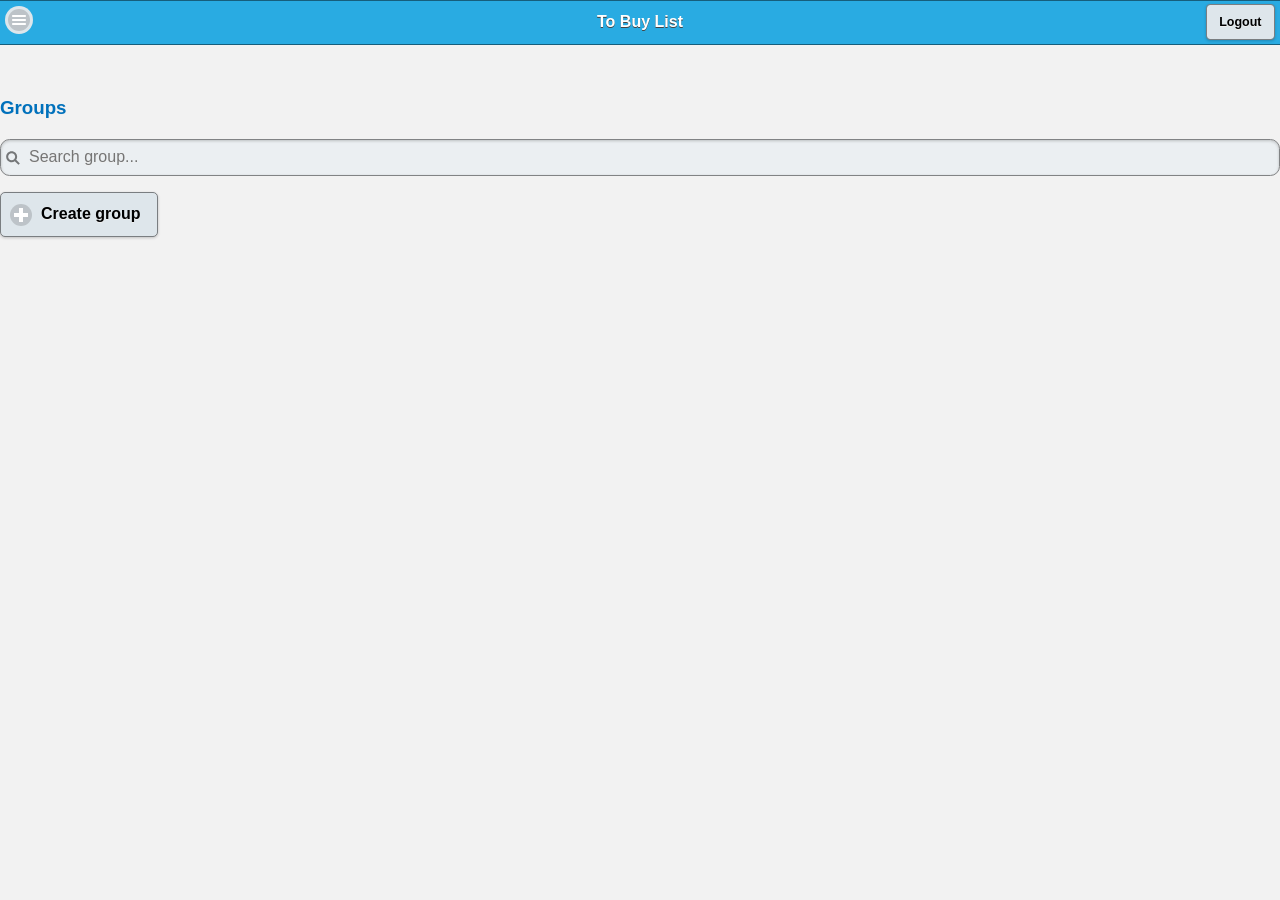
==== commit b21aae5d: "ui current" ====
--- a/www/index.html
+++ b/www/index.html
@@ -5,48 +5,45 @@
     <title>To Buy</title>
     <meta name="viewport" content="width=device-width, initial-scale=1" ; charset="utf-8">
     <script src="js/pgb.js"></script>
-    <script src="cordova.js"></script>
     <link rel="stylesheet" href="css/app.css" />
     <link rel="stylesheet" href="css/themes/to-buy-theme.min.css" />
     <link rel="stylesheet" href="css/themes/jquery.mobile.icons.min.css" />
     <link rel="stylesheet" href="css/jquery.mobile.structure-1.4.5.min.css" />
     <script src="js/jquery-1.9.1.min.js"></script>
     <script src="js/jquery.mobile-1.4.5.min.js"></script>
+	
 </head>
 
 <body>
     <div data-role="page" data-theme="a">
         <div data-role="header" data-theme="a">
-            <h1>To Buy List!</h1>
+            <a class="ui-btn ui-icon-bars ui-btn-icon-left ui-btn-icon-notext ui-corner-all" style="border-width: 0px" href="#mypanel"></a>
+            <h1>To Buy List</h1>
+            <button id="btn-logout" class="ui-btn-right ui-btn-inline ui-mini">Logout</button>
         </div>
         <!-- /header -->
         <div role="main" class="ui-content">
-            <h3>Sign In</h3>
-			<form id='login-form'>
-            <label for="txt-email">Email Address</label>
-            <input type="text" name="txt-email" id="txt-email" value="">
-            <label for="txt-password">Password</label>
-            <input type="password" name="txt-password" id="txt-password" value="">
-            <fieldset data-role="controlgroup">
-                <input type="checkbox" name="chck-rememberme" id="chck-rememberme">
-                <label for="chck-rememberme">Remember me</label>
-            </fieldset>
-			<!-- href="#dlg-invalid-credentials" -->
-            <a data-rel="popup" data-transition="pop" data-position-to="window" id="btn-submit" class="ui-btn ui-corner-all mc-top-margin-1-5">Submit</a>
-            <a href="sign-up.html" data-position-to="window" class="ui-btn ui-corner-all mc-top-margin-1-5">Sign up</a>
-            </form>
-			<p class="mc-top-margin-1-5"><a href="begin-password-reset.html">Can't access your account?</a></p>
-            <div data-role="popup" id="dlg-invalid-credentials" data-dismissible="false" style="max-width:400px;">
-                <div role="main" class="ui-content">
-                    <h3 class="mc-text-danger">Login Failed</h3>
-                    <p>Did you enter the right credentials?</p>
-                    <div class="mc-text-center"><a href="#" data-rel="back" class="ui-btn ui-corner-all ui-shadow mc-top-margin-1-5">OK</a></div>
+            <div class="ui-panel ui-panel-position-left ui-panel-display-overlay ui-body-a ui-panel-animate ui-panel-open" id="mypanel" data-role="panel"  data-display="overlay" data-position="left">
+                <div class="ui-panel-inner">
+                    <ul data-role="listview">
+                        <li><a class="ui-btn ui-icon-home ui-btn-icon-right" id="home-page" href="home.html">Home</a></li>
+                        <li><a class="ui-btn ui-icon-user ui-btn-icon-right" id="groups-page" href="groups-body.html">Groups</a></li>
+                        <li><a class="ui-btn ui-icon-bullets ui-btn-icon-right" id="lists-page" href="lists.html">Lists</a></li>
+						<li><a class="ui-btn ui-icon-mail ui-btn-icon-right" id="notifications-page" href="notifications.html">Notifications</a></li>
+						<li><a class="ui-btn ui-icon-info ui-btn-icon-right" id="info-page" href="information.html">Info</a></li>
+                        <li><a class="ui-btn ui-icon-gear ui-btn-icon-right" id="settings-page" href="settings.html">Settings</a></li>
+                    </ul>
                 </div>
             </div>
         </div>
-        <!-- /content -->
-    </div>
-	<script src="js/scripts.js"></script>
+        <!-- /panel -->
+        <h3>Groups</h3>
+        <div data-role="collapsible-set" data-inset="true" data-filter-placeholder="Search group..." data-filter="true" id="setGroup">
+           
+        </div>
+        <a class="ui-btn ui-btn-inline ui-icon-plus ui-btn-icon-left ui-corner-all ui-shadow btn-add-list" href="#" id="create-group">Create group</a>
+		<script src="js.js"></script>
+		<script src="navigation.js"></script>
 </body>
 
-</html>
+</html>
